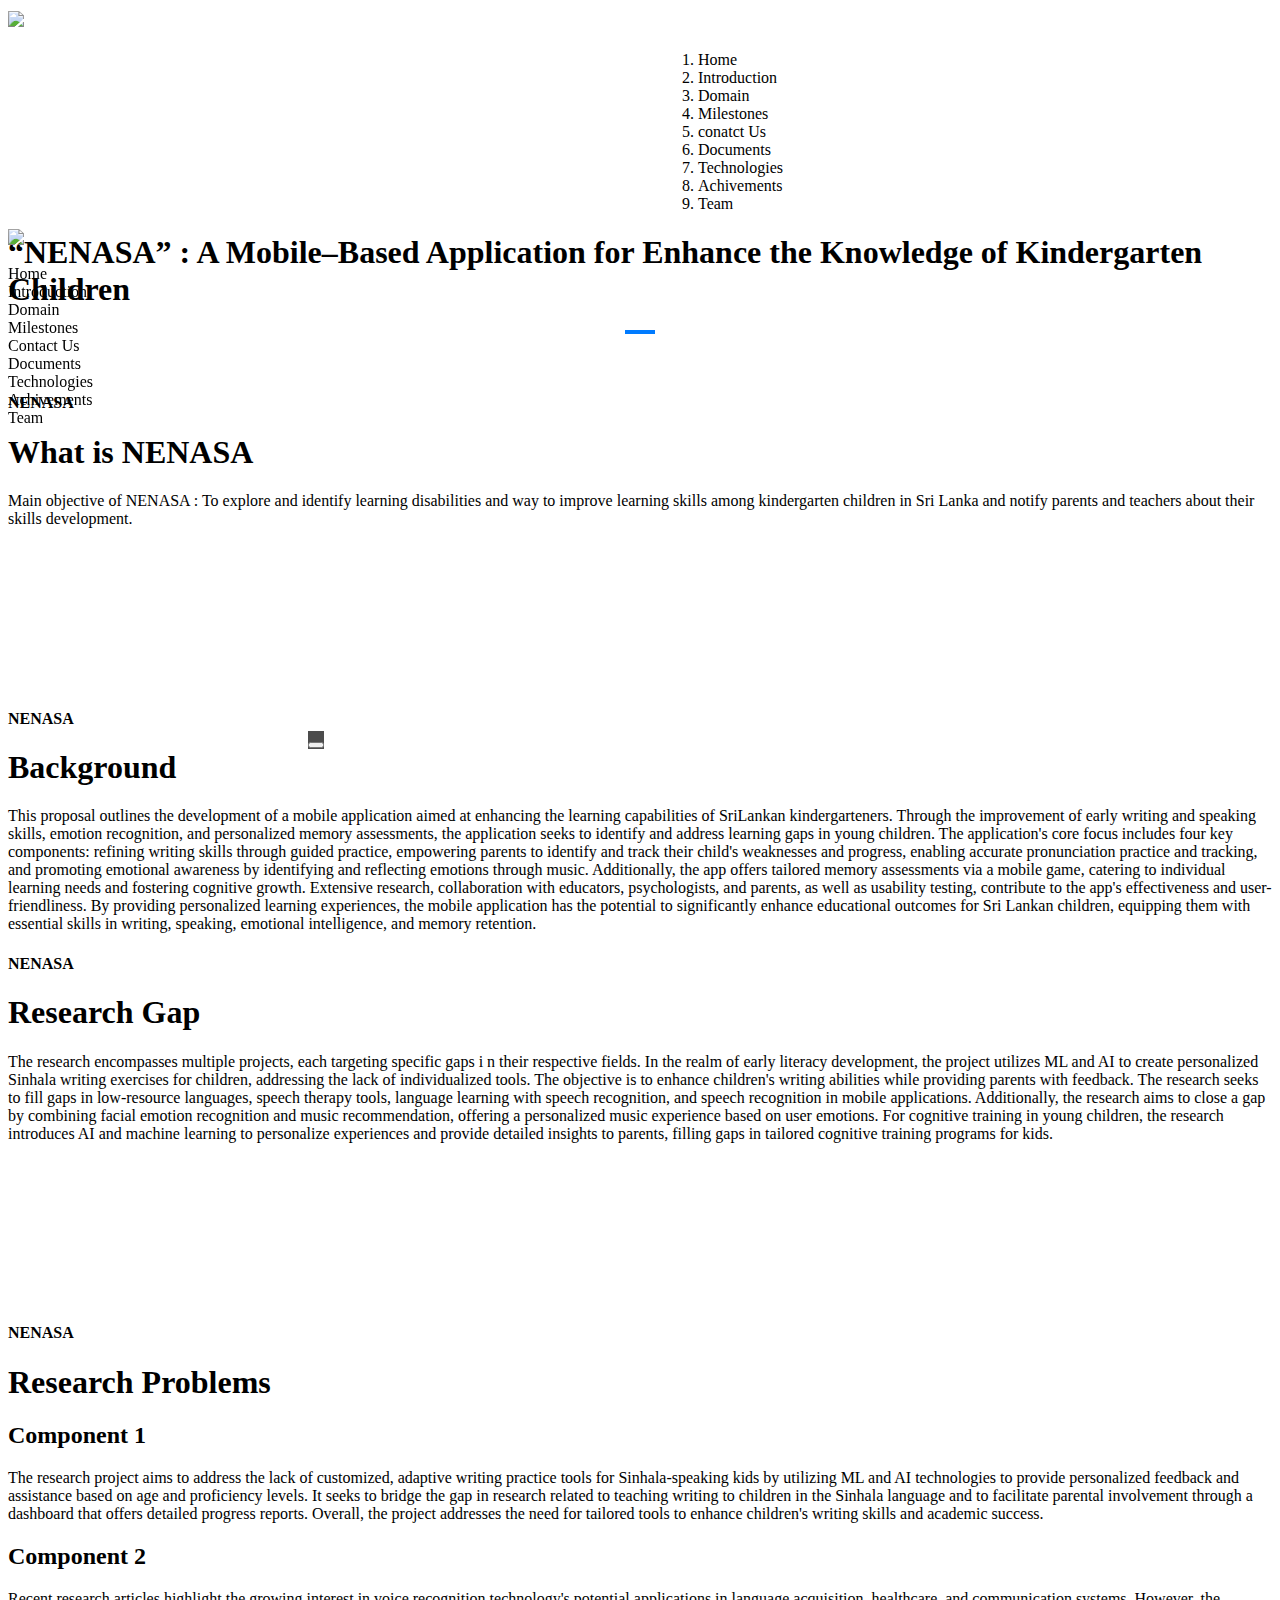
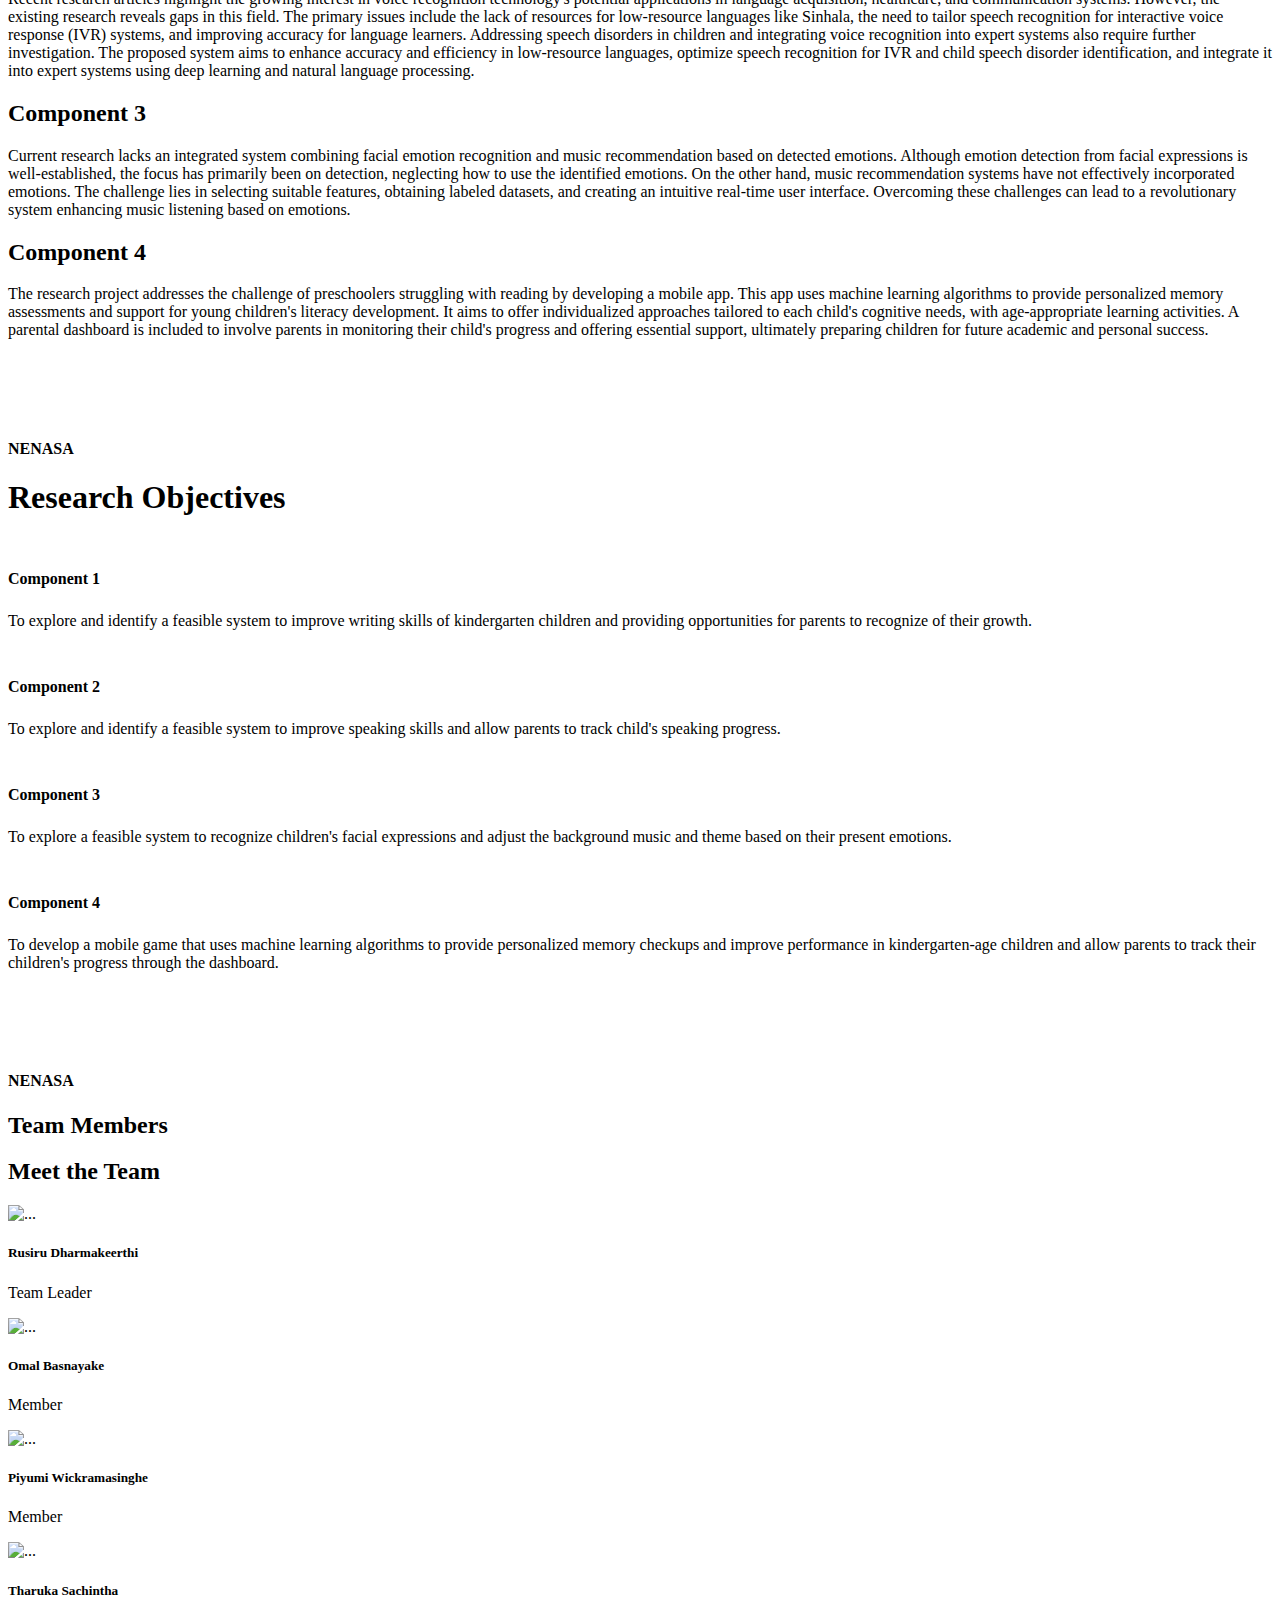
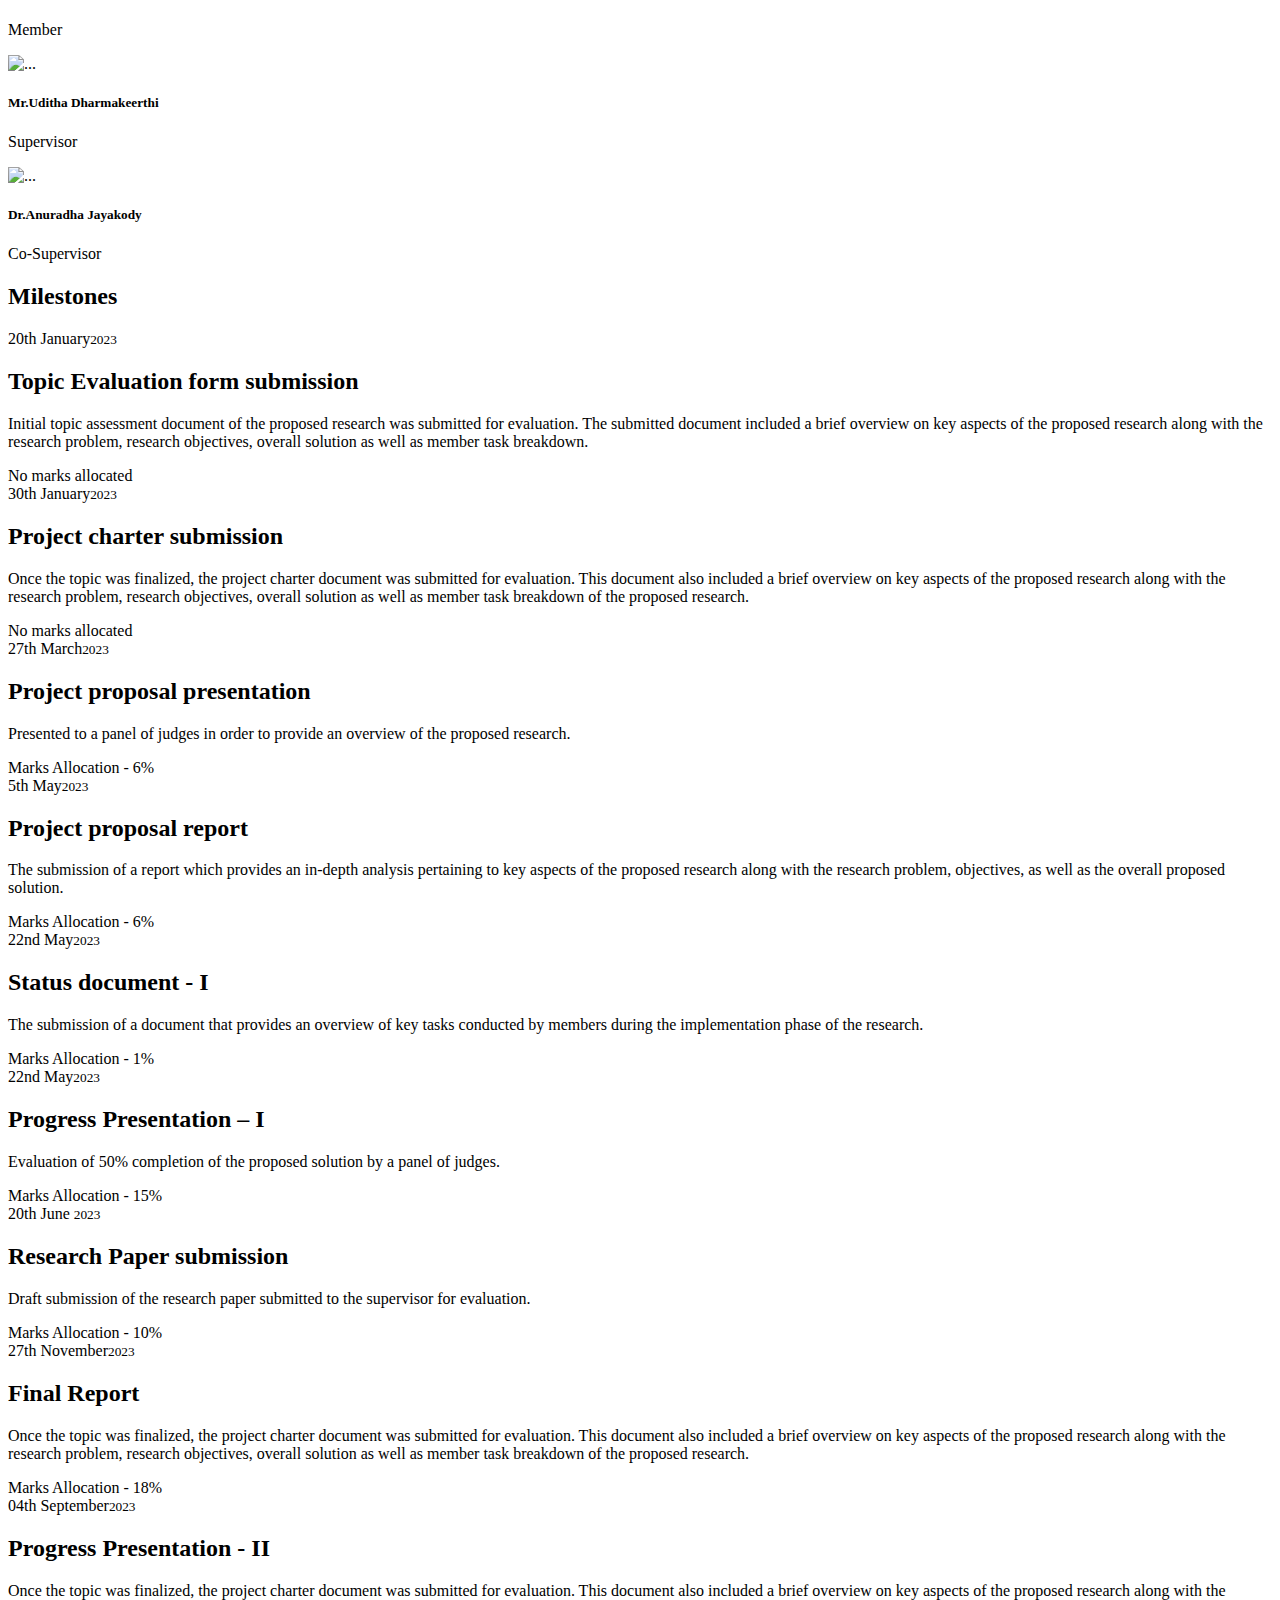
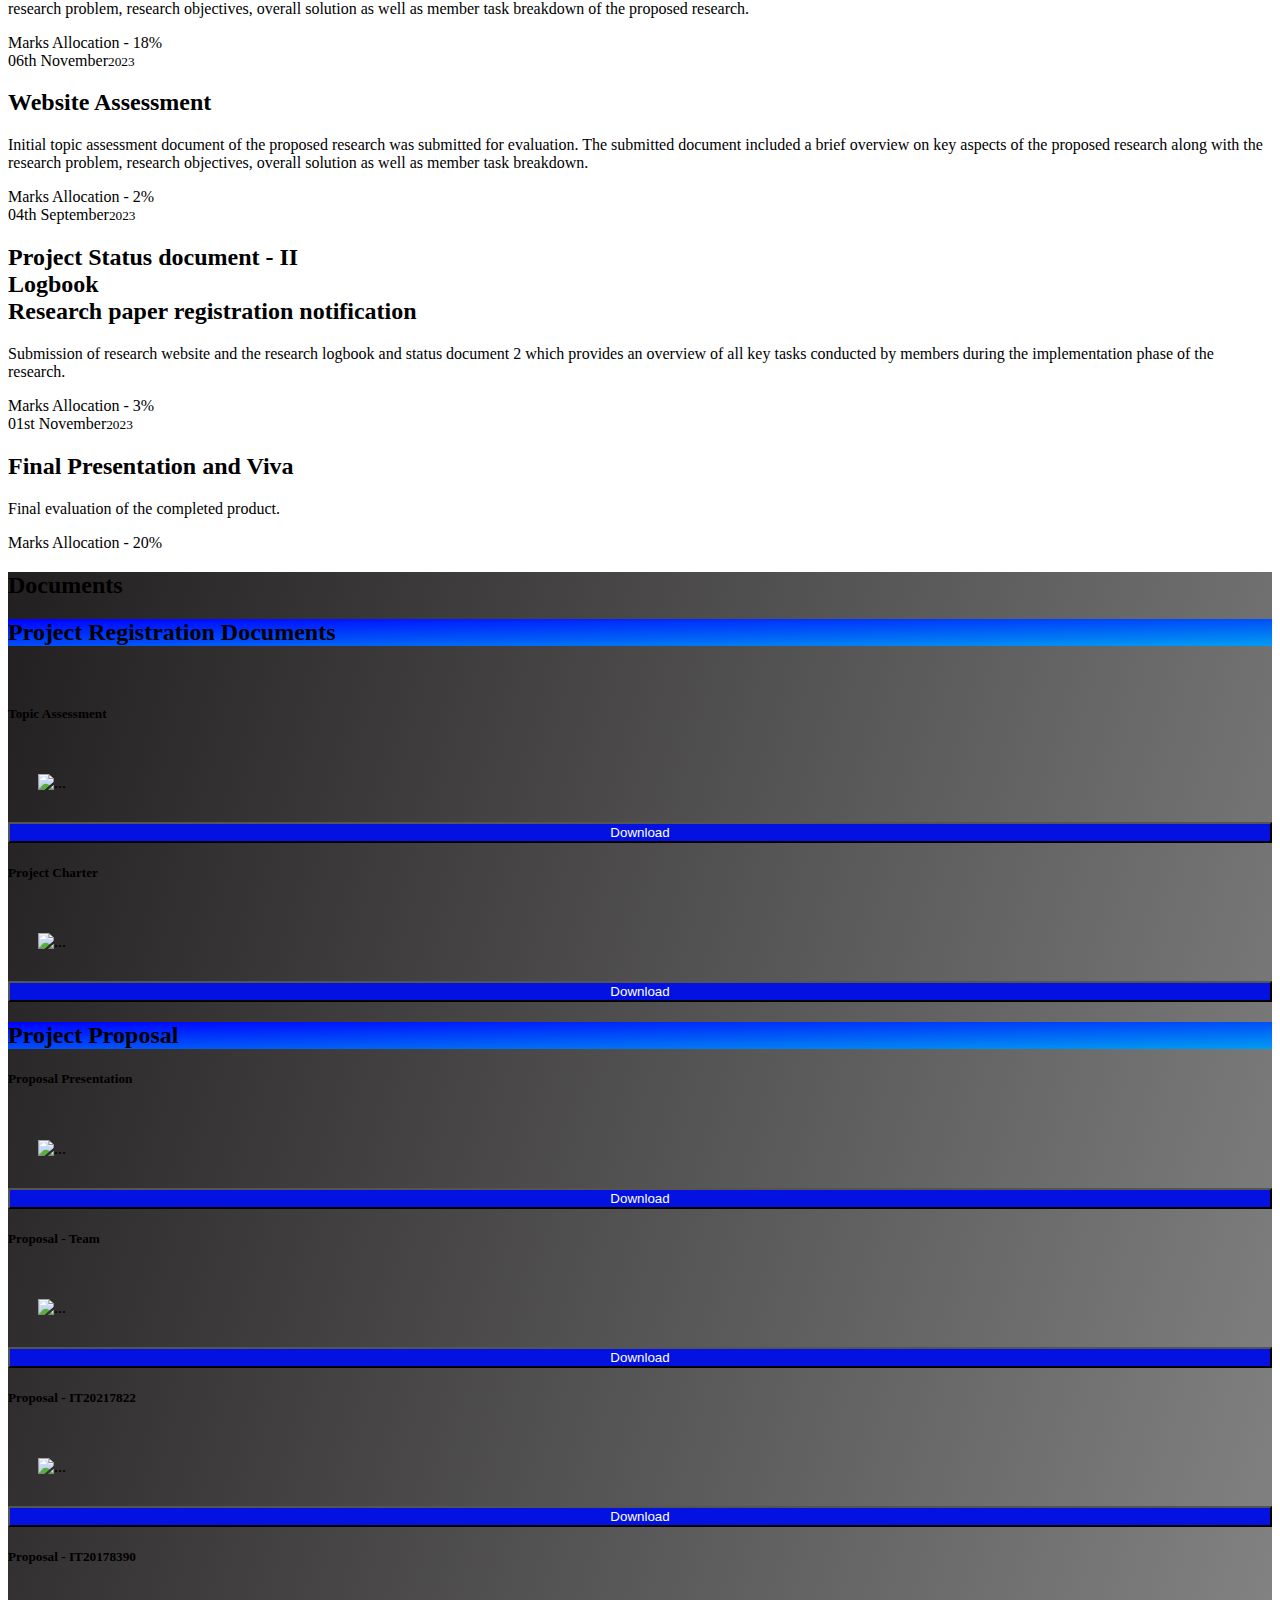
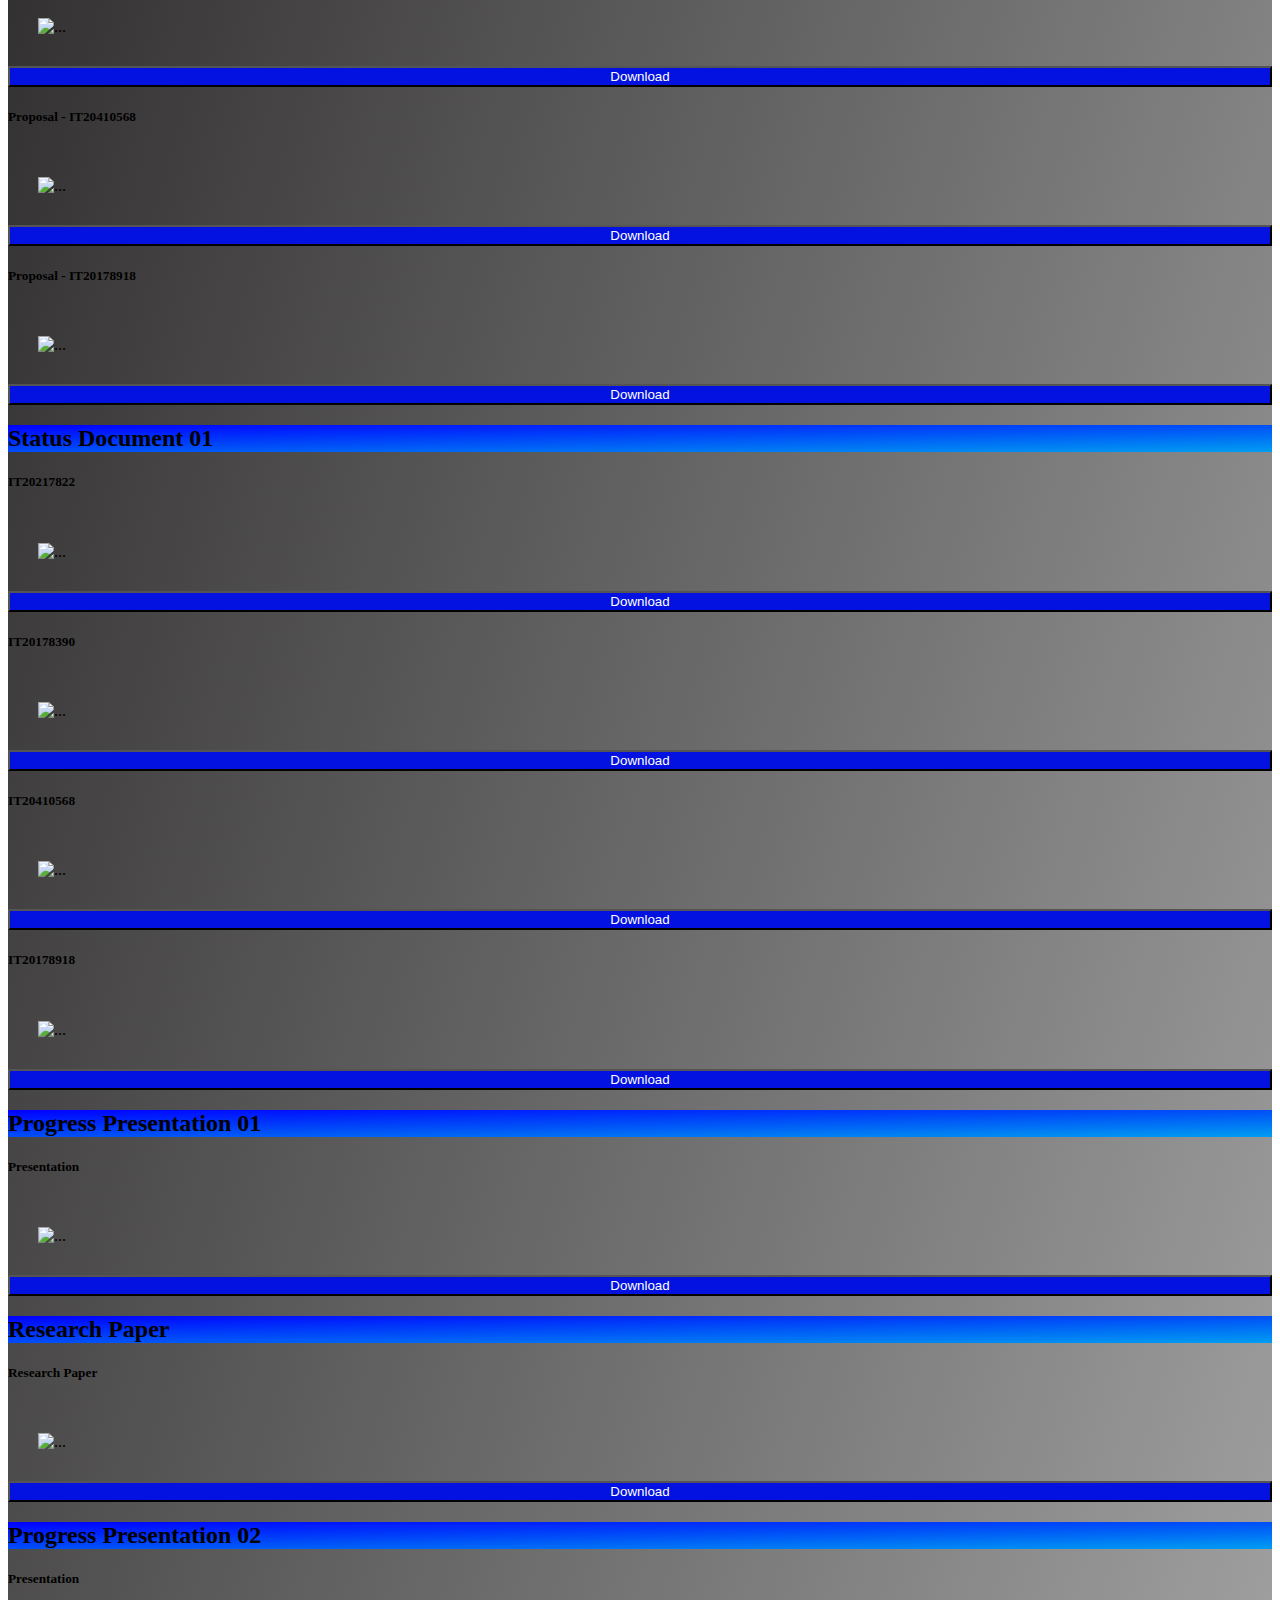
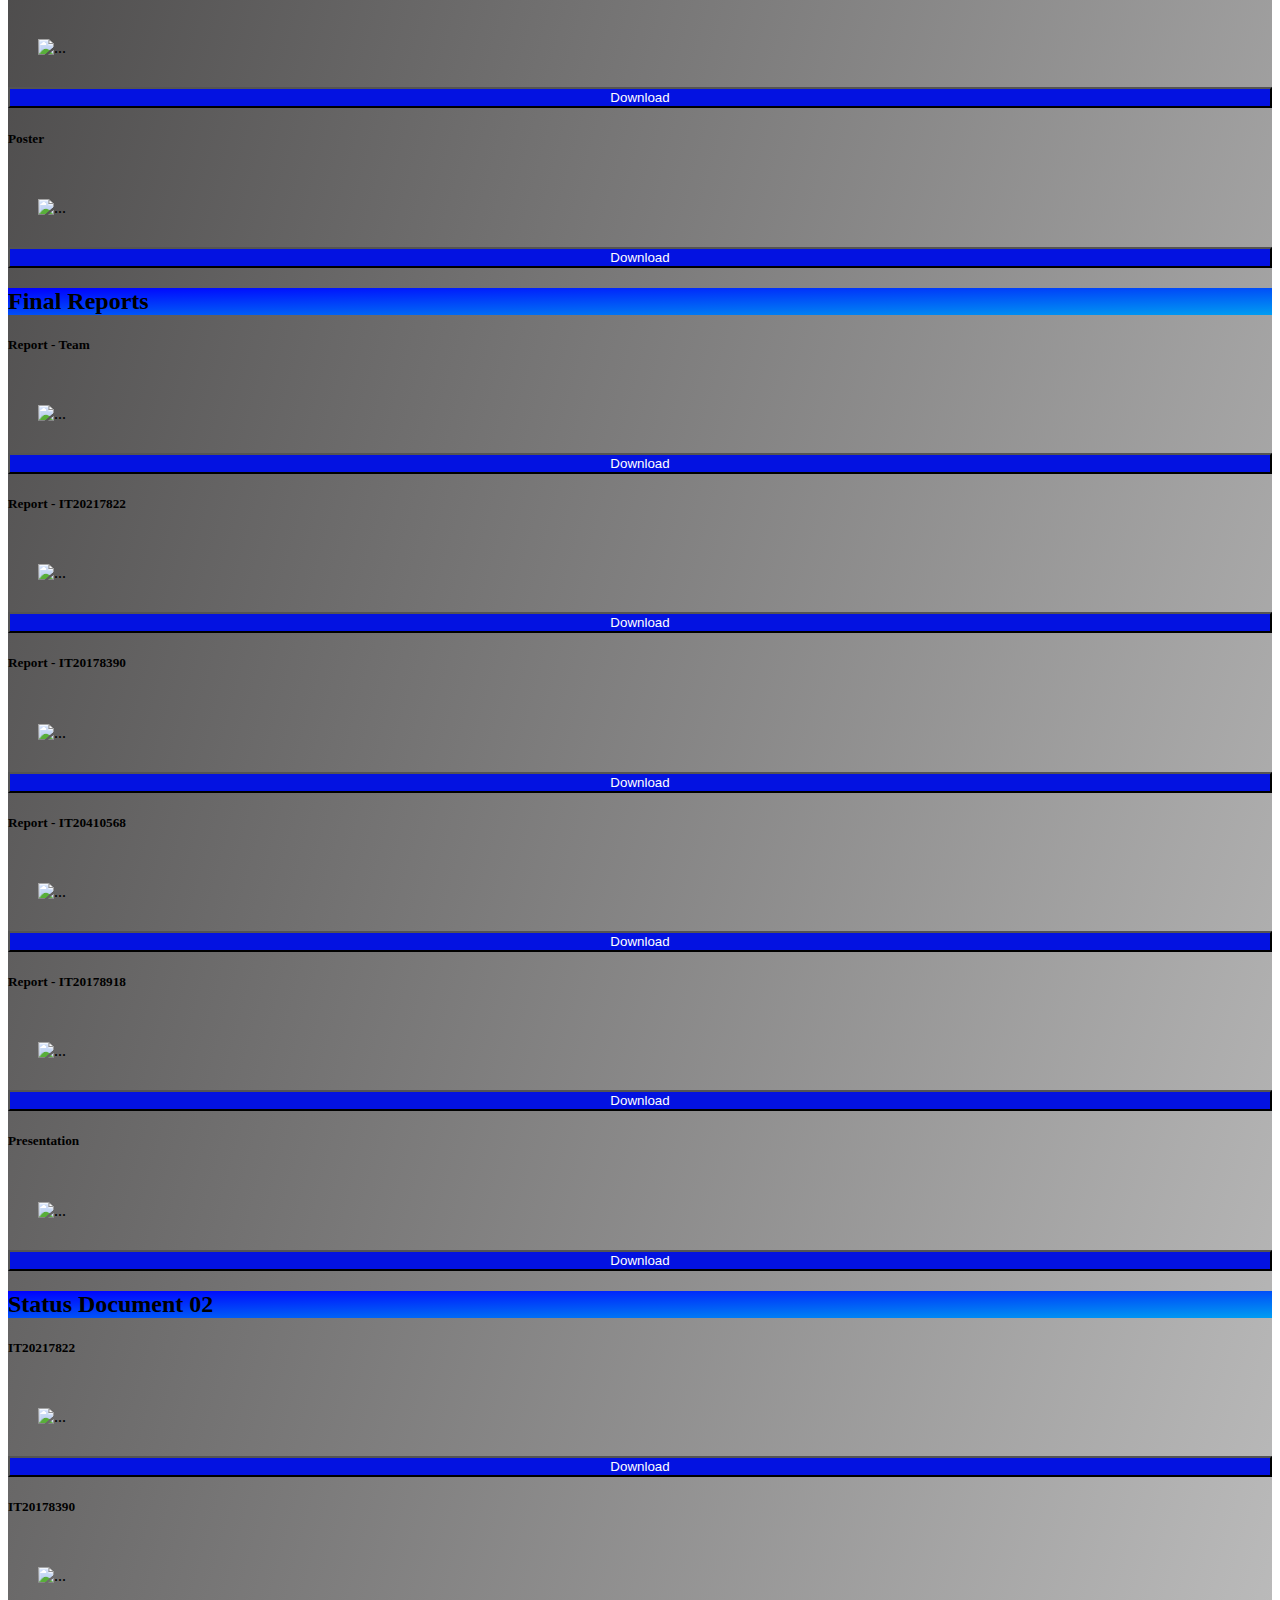
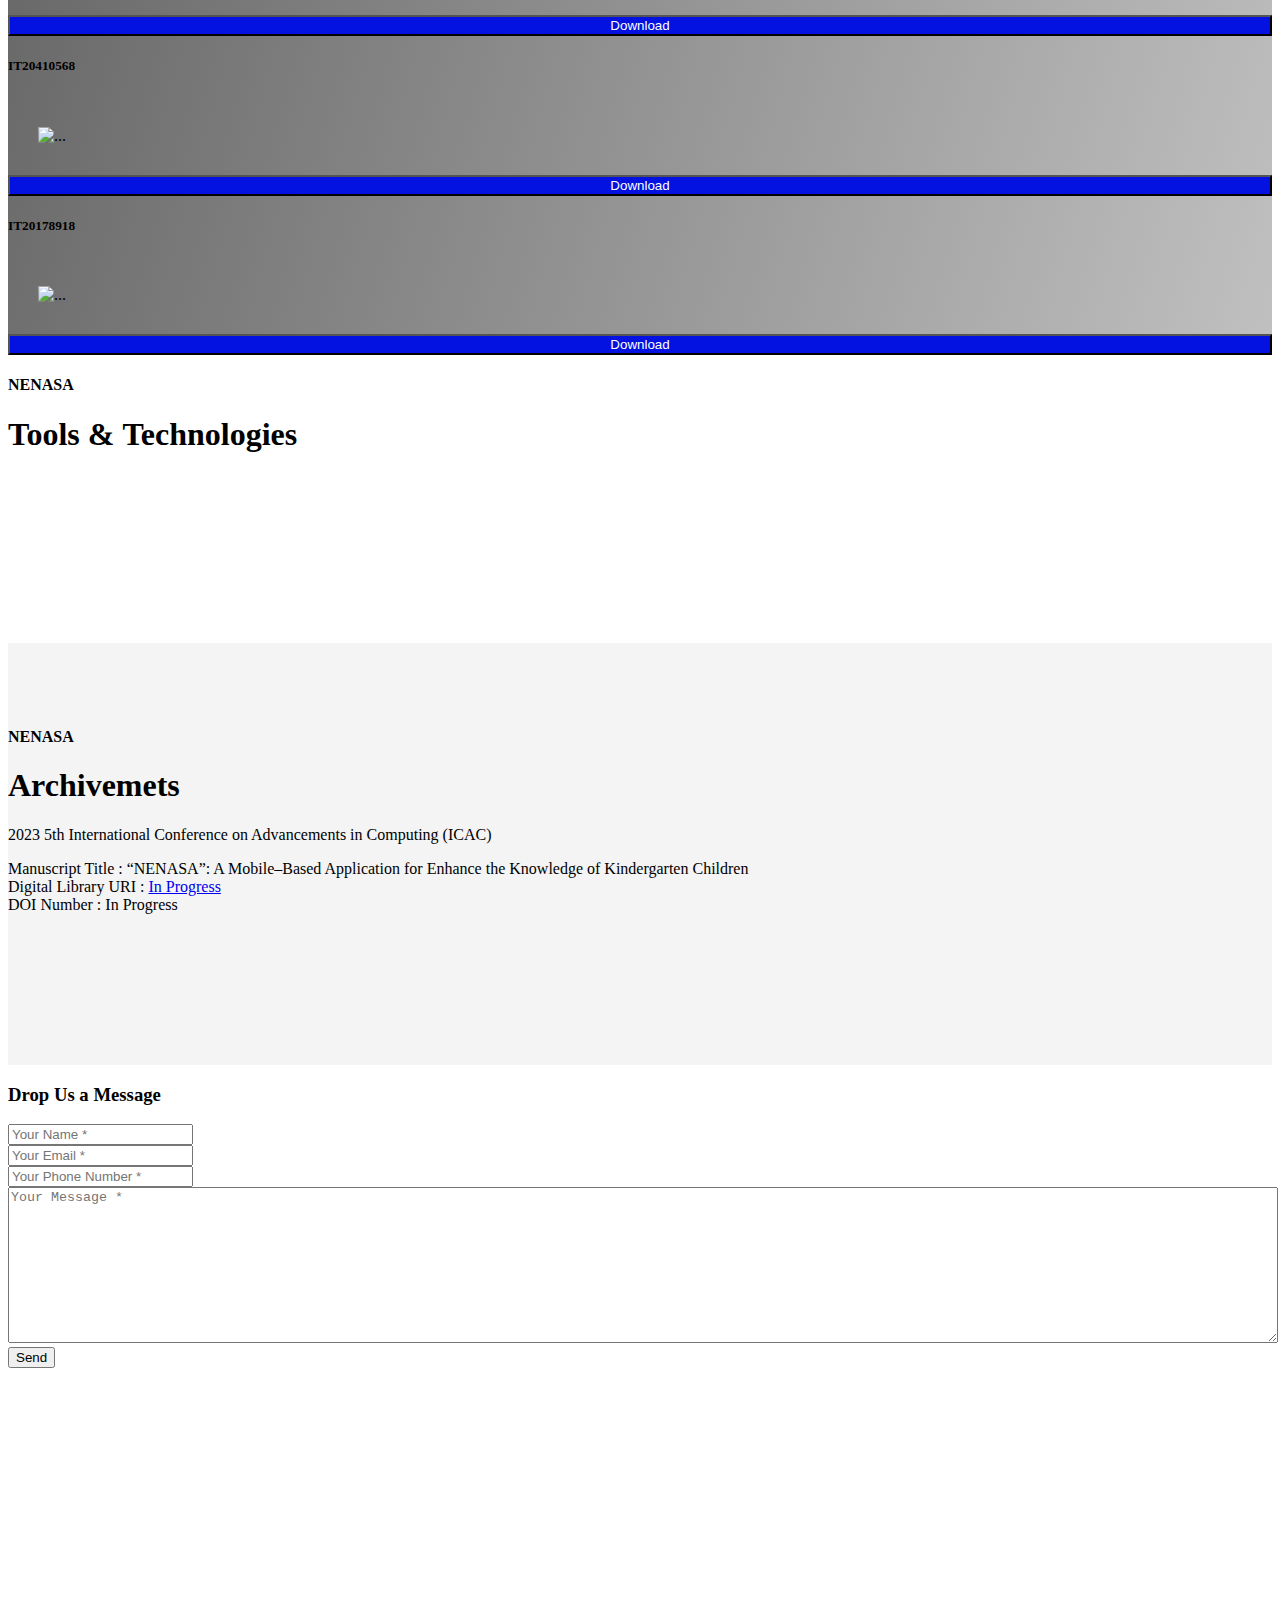
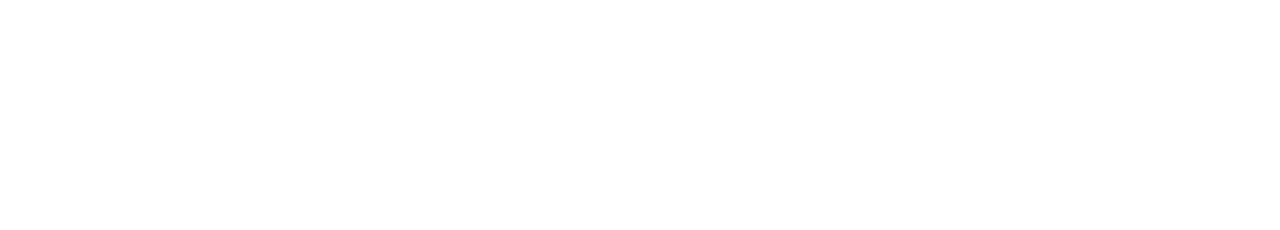
==== index.html @ 29c58275 "Add files via upload" ====
<!DOCTYPE html>
<html lang="en">
<head>
    <meta charset="UTF-8">
    <title>NENASA</title>

<!--
     +--------------------------------------+
     +                                      +
     +              meta-data               +
     +                                      +
     +--------------------------------------+
-->
    <meta name="viewport" content="width=device-width,initial-scale=1">
<!--
     +--------------------------------------+
     +                                      +
     +                css                   +
     +                                      +
     +--------------------------------------+
-->
    <!---------bootstrap---------->
    <link rel="stylesheet" href="assests/css/bootstrap/bootstrap.min.css">

    <link rel="shortcut icon" href="assests/images/logo/logo.png">

    <!--------animate.css--------->
    <link rel="stylesheet" href="assests/css/animatecss/animeta.css">

    <!--------google-font--------->
    <!--forum--><!--font-family: 'Forum', cursive;-->
    <link href="https://fonts.googleapis.com/css?family=Forum&display=swap" rel="stylesheet">
    <!--poiret one--><!--font-family: 'Forum', cursive;font-family: 'Poiret One', cursive;-->
    <link href="https://fonts.googleapis.com/css?family=Forum|Poiret+One&display=swap" rel="stylesheet">
    <!--ubuntu--><!--font-family: 'Ubuntu', sans-serif;-->
    <link href="https://fonts.googleapis.com/css?family=Ubuntu&display=swap" rel="stylesheet">

    <!--------common-css---------->
    <link rel="stylesheet" href="assests/css/common/common.css">

    <!--------main-css---------->
    <link rel="stylesheet" href="assests/css/common/main/main.css">

    <!--------owl---------->
    <link rel="stylesheet" href="assests/css/owl/owl.carousel.min.css">
    <link rel="stylesheet" href="assests/css/owl/owl.theme.default.min.css">

    <!-------popup--------->
    <link rel="stylesheet" href="assests/css/popup/magnific-popup.css">

	<script defer src="https://friconix.com/cdn/friconix.js"> </script>




  <style>
        /*.ow{*/
            /*display: flex;*/
        /*}*/
        /*.ow div{*/
            /*height: 50%;*/
        /*}*/


        /*cardsystem5*/
        .cardsystem5{
            /*background: red;*/
            width: 100%;
            /*height: 200px;*/
            /*box-shadow: 1px 1px 32px 0.5px black;*/
            padding: 2px;
            margin-top: 2px;
            overflow-y: hidden;
        }

        .cardsystem5-rack{
            /*background: #007bff;*/
            width: 100%;
            height: 250px;

            position: relative;

            margin-left: 0px;
            margin-right: 0px;
        }

        .cardsystem5-hr{
            width: 50%;
            border: 1px solid white;
            transition: 300ms;
        }

        .cardsystem5-rack-inner{
            position: absolute;
            color: black;
            margin: auto;

            left: 0;

            right: 0;

            top: 30%;

            bottom: 0;

            transition: 300ms;
        }

        #cardsystem5-id-1{
            /*background: url("assests/images/bg1/section1-home.jpg");*/
            background-size: cover;
        }

        #cardsystem5-id-2{
            /*background: url("assests/images/bg1/singapore_fountain_skyscrapers_115316_3840x2160.jpg");*/
            background-size: cover;
        }

        #cardsystem5-id-3{
            /*background: url("assests/images/bg1/section1-home.jpg");*/
            background-size: cover;
        }

        #cardsystem5-id-4{
            /*background: url("assests/images/bg1/section1-home.jpg");*/
            background-size: cover;
        }

        .cardsystem5-rack:hover .cardsystem5-hr{
            width: 10%;
            transition: 300ms;
        }

        .cardsystem5-rack:hover .cardsystem5-rack-inner{
            top: -50%;
            transition: 300ms;
        }

        .cardsystem5-arrow-holder{
            color: white;
            font-size: 35px;
            position: absolute;
            margin: auto;

            left: 0;

            right: 0;

            top: 180%;

            bottom: 0;

            transition: 300ms;
        }

        .cardsystem5-arrow-holder button{
            background: #2196f3;
            border: 1px solid black;
            color: white;
            width: 50%;
            font-size: 20px;
            padding: 5px;
            border: 2px solid white;
            border-radius: 8px;
            margin-top: 8%;
        }

        .cardsystem5-rack:hover .cardsystem5-arrow-holder{
            top: 10%;
            transition: 300ms;
        }

        .cardsystem5-rack:hover .cardsystem5-overlayer{
            /*background: #007bff;*/
            transition: 2s;
        }

        .cardsystem5-overlayer{
            /*background: rgba(0,0,0,0.5);*/
            width: 100%;
            height: 100%;
            transition: 2s;
        }


/*======================================*/
        .clear { clear: both; }

        .stage {

            background-color: #000000;

            float: left;

            height: 330px;

            overflow: hidden;

            width: 100%;

            max-width: 800px;

            z-index: 10;

            position: relative;

            -webkit-backface-visibility: hidden;

        }

        .cbImage {

            width: 200px;

            height: 268px;

            float: left;

            margin: 25px 0px 25px 0px;

            color: white;

            box-shadow: 0px 5px 10px 0px #D6D6D6;

            position: absolute;

            -webkit-transform-style: preserve-3d;

            transform-style: preserve-3d;

        }



        .cbImage img {

            width: 100%;

            height: 100%;

        }



        .inactiveLeft {

            -webkit-transform: perspective(500px) rotateY(60deg);

            -O-transform: perspective(500px) rotateY(60deg);

            transform: perspective(500px) rotateY(60deg);

            -webkit-transition: all .5s ease-out;

            -O-transition: all .5s ease-out;

            transition: all .5s ease-out;

            box-shadow: 12px 0px 20px 0px #d6d6d6;

        }



        .inactiveRight {

            -webkit-transform: perspective(500px) rotateY(-60deg);

            -O-transform: perspective(500px) rotateY(-60deg);

            transform: perspective(500px) rotateY(-60deg);

            -webkit-transition: all .5s ease-out;

            -O-transition: all .5s ease-out;

            transition: all .5s ease-out;

            box-shadow: -12px 0px 20px 0px #d6d6d6;

        }




    </style>

  </head>

  <body>

  <!--
     +--------------------------------------+
     +                                      +
     +             pre-loader               +
     +                                      +
     +--------------------------------------+
-->

<div class="preloader">
    <!--<div id="businesslogo"><img src="assests/img/logo/uimountainlogo.png" alt="" width="180px"></div>-->
    <div class="status"></div>
</div>



  <!--
       +--------------------------------------+
       +                                      +
       +               header                 +
       +                                      +
       +--------------------------------------+
  -->


  <header>
    <nav id="nav1" class="nav-bar fixed-top">
        <div class="container-fluid">
            <div class="row">
                <div class="col-12 col-md-4 col-lg-2">
                <img src="assests/images/logo/logo.png" id="navimg" width=35% style="margin-top: 3px;">
                </div>
                <div class="col-12 col-md-12 col-lg-10">
                    <div class="row">
                        <!-- <div class="col-12 col-md-12 col-sm-12 text-right">
                            <h6 style="display: inline-block"><i class="fi-xwlrxl-phone-wide"></i>+(94) 382 248354</h6><br>
                        </div> -->
                        <div class="col-12 col-md-12 col-lg-12 col-sm-12">
                            <ol id="nav1-ol" style="margin-left: 650px;margin-top: 20px;">
                                <a href="#section1" class="smooth-scroll" style="text-decoration: inherit; color: inherit;"><li>Home</li></a>
                            
                                <a href="#intro" style="text-decoration: inherit; color: inherit;"><li>Introduction</li></a>

                                <a href="#section3" style="text-decoration: inherit; color: inherit;"><li>Domain</li></a>

                                <a href="#section110" class="smooth-scroll" style="text-decoration: inherit; color: inherit;"><li>Milestones</li></a>

                                <a href="#section10" class="smooth-scroll" style="text-decoration: inherit; color: inherit;"><li>conatct Us</li></a>

                                <a href="#section120" class="smooth-scroll" style="text-decoration: inherit; color: inherit;"><li>Documents</li></a>

                                <a href="#section81" class="smooth-scroll" style="text-decoration: inherit; color: inherit;"><li>Technologies</li></a>

                                <a href="#sectionArch" class="smooth-scroll" style="text-decoration: inherit; color: inherit;"><li>Achivements</li></a>

                                <a href="#section4" class="smooth-scroll" style="text-decoration: inherit; color: inherit;"><li>Team</li></a>
                            </ol>
                        </div>
                    </div>
                </div>
            </div>
        </div>
    </nav>

    <nav id="nav2" class="collapse navbar-collapse navbar-ex1-collapse" style="position: fixed; z-index: 999;">
    <div class="pos-f-t" style="overflow-y: auto;">
        <div class="collapse" id="navbarToggleExternalContent">
        <div class="p-4 text-left">
            <img src="assests/images/logo/logo.png" width="30%">
            <ol class="font-ubuntu" style="list-style: none;height: 50vh; padding: 0; overflow-y: auto" id="nav2-main-mobi">
              <li> <a href="#section1" class="smooth-scroll" style="text-decoration: inherit; color: inherit;">Home</a></li>
              <li><a href="#intro" class="smooth-scroll" style="text-decoration: inherit; color: inherit;">Introduction</a></li>
              <li><a href="#section3" style="text-decoration: inherit; color: inherit;">Domain</a></li>
              <li><a href="#section110" style="text-decoration: inherit; color: inherit;">Milestones</a></li>
              <li><a href="#section10" style="text-decoration: inherit; color: inherit;">Contact Us</a></li>
              <li><a href="#section120" class="smooth-scroll" style="text-decoration: inherit; color: inherit;">Documents</a></li>
              <li><a href="#section81" class="smooth-scroll" style="text-decoration: inherit; color: inherit;">Technologies</a></li>
              <li><a href="#sectionArch" class="smooth-scroll" style="text-decoration: inherit; color: inherit;">Achivements</a></li>
              <li><a href="#section4" class="smooth-scroll" style="text-decoration: inherit; color: inherit;">Team</a></li>
            </ol>
        </div>
        </div>
        <nav class="navbar navbar-dark" style=" background: rgba(0,0,0,0.7); margin-left:300px;" >
        <button class="navbar-toggler" type="button" data-toggle="collapse" data-target="#navbarToggleExternalContent" aria-controls="navbarToggleExternalContent" aria-expanded="false" aria-label="Toggle navigation" style="color: #007bff;">
            <i class="fi-xnsuxl-three-bars-solid"></i>
        </button>
 

        </nav>
    </div>
    </nav>



  </header>

  <!--
       +--------------------------------------+
       +                                      +
       +                main                  +
       +                                      +
       +--------------------------------------+
  -->

      <main>

        <!-- Home section start -->
        <section id="section1">
            <div id="carouselExampleInterval" class="carousel slide section1-top-slider" data-ride="carousel">
                <div class="carousel-inner">
                    <div class="carousel-item active" data-interval="10000"  id="section1-home-bg-img1">
                    </div>
                    <!-- Comment the slider other images -->
                    <!-- <div class="carousel-item" data-interval="2000" id="section1-home-bg-img2">
                    </div>
                    <div class="carousel-item"   id="section1-home-bg-img3">
                    </div> -->

                    <!-- <div class="container font-piorat" id="c">
                        <div class="row text-center">
                            <div class="col-md-12">
                                <h1 id="hpme-title" class="animated zoomIn delay-1s"><strong>Explore Beauty of World</strong></h1>
                                <button type="button" class="btn  buttonX font-ubuntu animated zoomIn delay-1s" style="color: white"><span>Explore</span></button>
                                <h4><strong>with Zaara</strong></h4>
                            </div>
                        </div>
                    </div> -->
                </div>
            </div>
        </section>

        <section id="intro" class="" style="margin-top: 20px; margin-bottom: 70px; height: 10vh">
            <div class="container mb-5">
                <div class="row">
                    <div class="col-12 col-sm-12 col-md-12 col-lg-12 text-center wow zoomIn">
                        <h1 class="font-piorat">
                            <strong>“NENASA”</strong> : A Mobile–Based Application for Enhance the
                            Knowledge of Kindergarten Children
                        </h1>
                        <hr style="border: 2px solid #007bff; width: 2%">
                        <br>
                    </div>
                </div>
            </div>
        </section>
        <!-- Home section end -->

        <!-- domain -->
        <section id="section3" class="secdivider" style="padding-bottom: 5%;">
            <div class="container">
                <div class="row">
                    <div class="col-sm-12 col-md-6 col-lg-8 text-left wow slideInLeft">
                        <h4 class="font-piorat">NENASA</h4>
                        <h1 class="font-piorat">What is <strong>NENASA</strong></h1>
                        <p>
                            Main objective of NENASA : To explore and identify learning disabilities and way to improve learning skills among kindergarten children in Sri Lanka and notify parents and teachers about their skills development.
                        </p>
                        <!-- <button type="button" class="btn  buttonX font-ubuntu" style="width: 100%; color: white" onclick="location.href = 'pages/about.html';"><span>Explore</span></button> -->
                    </div>
                    <div class="col-sm-12 col-md-6 col-lg-4 text-center wow zoomIn">
                        <img src="assests/images/logo/logo.png" alt="" width="70%">
                    </div>
                </div>
            </div>
            <div class="container">
                <div class="row">
                    <div class="col-sm-12 col-md-6 col-lg-4 text-center wow zoomIn" style="margin-top:12vh;">
                        <img src="assests/images/rice.jpg" alt="" width="70%">
                    </div>
                    <div class="col-sm-12 col-md-6 col-lg-8 text-right wow slideInLeft">
                        <h4 class="font-piorat">NENASA</h4>
                        <h1 class="font-piorat"><strong>Background</strong></h1>
                        <p>This proposal outlines the development of a mobile 
                          application aimed at enhancing the learning capabilities
                           of SriLankan kindergarteners. Through the improvement of 
                          early writing and speaking skills, emotion recognition, and 
                          personalized memory assessments, the application seeks to 
                          identify and address learning gaps in young children. The 
                          application's core focus includes four key components: refining 
                          writing skills through guided practice, empowering parents to 
                          identify and track their child's weaknesses and progress, 
                          enabling accurate pronunciation practice and tracking, and 
                          promoting emotional awareness by identifying and reflecting 
                          emotions through music. Additionally, the app offers tailored 
                          memory assessments via a mobile game, catering to individual 
                          learning needs and fostering cognitive growth. Extensive 
                          research, collaboration with educators, psychologists, and 
                          parents, as well as usability testing, contribute to the app's 
                          effectiveness and user-friendliness. By providing personalized 
                          learning experiences, the mobile application has the potential to 
                          significantly enhance educational outcomes for Sri Lankan 
                          children, equipping them with essential skills in writing, 
                          speaking, emotional intelligence, and memory retention.</p>
                        <!-- <button type="button" class="btn  buttonX font-ubuntu" style="width: 100%; color: white" onclick="location.href = 'pages/about.html';"><span>Explore</span></button> -->
                    </div>
                    
                </div>
            </div>
            <div class="container">
                <div class="row">
                    <div class="col-sm-12 col-md-6 col-lg-8 text-left wow slideInLeft">
                        <h4 class="font-piorat">NENASA</h4>
                        <h1 class="font-piorat"><strong>Research Gap</strong></h1>
                        <p>The research encompasses multiple projects, each targeting specific gaps i
                          n their respective fields. In the realm of early literacy development, the project utilizes
                           ML and AI to create personalized Sinhala writing exercises for children, addressing the lack of individualized tools. 
                           The objective is to enhance children's writing abilities while providing parents with feedback. The research seeks to fill gaps
                            in low-resource languages, speech therapy tools, language learning with speech recognition, and speech recognition in mobile applications.
                             Additionally, the research aims to close a gap by combining facial emotion recognition and music recommendation, offering a 
                             personalized music experience based on user emotions. For cognitive training in young children, the research introduces 
                             AI and machine learning to personalize experiences and provide detailed insights to parents, filling gaps in tailored cognitive
                              training programs for kids.</p>
                        <!-- <button type="button" class="btn  buttonX font-ubuntu" style="width: 100%; color: white" onclick="location.href = 'pages/about.html';"><span>Explore</span></button> -->
                    </div>
                    <div class="col-sm-12 col-md-6 col-lg-4 text-center wow zoomIn" >
                        <img src="assests/images/wheat.png" alt="" width="50%">
                    </div>
                </div>
            </div>
        </section>
        <!-- domain end -->

        <!-- problem -->
        <div id="about-02" style="padding-bottom: 5%;padding-top: 5%;">
          <div class="row mb-5">
            <div class="col-md-12 wow zoomIn text-center">
                <h4 class="font-piorat">NENASA</h4>
                <h1 class="font-piorat">Research <strong>Problems</strong></h1>
            </div>
        </div>
        <div class="row">
            <div class="col-md-3" >
                <div class="about-item text-center" >
                   <h2 class="font-piorat"><strong>Component 1</strong></h2>
                    <p>The research project aims to address the lack of customized, adaptive writing practice tools for 
                      Sinhala-speaking kids by utilizing ML and AI technologies to provide personalized feedback and assistance based on 
                      age and proficiency levels. It seeks to bridge the gap in research related to teaching writing to children in the Sinhala 
                      language and to facilitate parental involvement through a dashboard that offers detailed progress reports. Overall, the project
                       addresses the need for tailored tools to enhance children's writing skills and academic success.</p>
                </div>
            </div>
            <div class="col-md-3">
                <div class="about-item text-center" >
                  <h2 class="font-piorat"><strong>Component 2</strong></h2>
                    <p>
                      Recent research articles highlight the growing interest in 
                      voice recognition technology's potential applications in language acquisition, healthcare, and communication
                       systems. However, the existing research reveals gaps in this field. The primary issues include the lack of resources for low-resource 
                       languages like Sinhala, the need to tailor speech recognition for interactive voice response (IVR) systems, and improving accuracy for 
                       language learners. Addressing speech disorders in children and integrating voice recognition into expert systems also require further 
                       investigation. The proposed system aims to enhance accuracy and efficiency in low-resource languages, optimize speech recognition for
                        IVR and child speech disorder identification, and integrate it into expert systems using deep learning and natural language processing.</p>
                </div>
            </div>
            <div class="col-md-3">
                <div class="about-item text-center" >
                  <h2 class="font-piorat"><strong>Component 3</strong></h2>
                    <p>Current research lacks an integrated system combining facial emotion recognition and music recommendation based on detected emotions.
                       Although emotion detection from facial expressions is well-established, the focus has primarily been on detection, neglecting how to use
                        the identified emotions. On the other hand, music recommendation systems have not effectively incorporated emotions. The challenge lies
                         in selecting suitable features, obtaining labeled datasets, and creating an intuitive real-time user interface. Overcoming these challenges
                          can lead to a revolutionary system enhancing music listening based on emotions. </p>
                </div>
            </div>
            <div class="col-md-3">
              <div class="about-item text-center" >
                <h2 class="font-piorat"><strong>Component 4</strong></h2>
                  <p>The research project addresses the challenge of preschoolers 
                    struggling with reading by developing a mobile app. This app uses machine learning algorithms
                     to provide personalized memory assessments and support for young children's literacy development. 
                     It aims to offer individualized approaches tailored to each child's cognitive needs, with age-appropriate learning activities. 
                     A parental dashboard is included to involve parents in monitoring their child's progress and offering essential support, ultimately 
                     preparing children for future academic and personal success.</p>
              </div>
          </div>

        </div>

        </div>
        <!-- problem ends -->

        <!-- objective -->
        <div id="objectives" style="padding-bottom: 5%">
          <div class="row mb-5">

            <div class="col-md-12 wow zoomIn text-center">
                <h4 class="font-piorat">NENASA</h4>
                <h1 class="font-piorat">Research <strong>Objectives</strong></h1>
            </div>
        </div>
                    <div class="row">

                        <div class="col-md-3" >

                            <div class="objective-item text-center" >
                              <strong>Component 1</strong></h2><i class="" style="font-size: 50px;"></i>
                                <p>To explore and identify a feasible system to improve writing skills of kindergarten children and providing opportunities for parents to recognize of their growth.</p>

                            </div>

                        </div>
                        <div class="col-md-3">

                            <div class="objective-item text-center"  >
                              <strong>Component 2</strong></h2><i class="" style="font-size: 50px;"></i>
                                <p>To explore and identify a feasible  system to improve speaking skills and allow parents to track child's speaking progress.</p>

                            </div>

                        </div>
                        <div class="col-md-3">

                            <div class="objective-item text-center" >
                              <strong>Component 3</strong></h2><i class="" style="font-size: 50px;"></i>
                                <p>To explore a feasible system to recognize children's facial expressions and adjust the background music and theme based on their present emotions.
                                </p>

                            </div>

                        </div>

                        <div class="col-md-3">

                          <div class="objective-item text-center" >
                            <strong>Component 4</strong></h2><i class="" style="font-size: 50px;"></i>
                              <p>To develop a mobile game that uses machine learning algorithms to provide personalized memory checkups and improve performance in kindergarten-age children and allow parents to track their children's progress through the dashboard.</p>

                          </div>

                      </div>

                    </div>

        </div>
        <!-- objective ends -->

        <!-- Team section start -->
        <section id="section4" class="secdivider">
            <div class="container">
                <div class="row">
                    <div class="col-12 col-md-6 col-lg-6 wow slideInLeft">
                        <h4 class="font-piorat">NENASA</h4>
                        <h2 class="font-piorat">Team <strong> Members</strong></h2>
                        <h2>Meet the Team</h2>
                    </div>
                    <div class="container">
                        <div class="row">

                            <div class="col-12 col-md-6 col-lg-3 card-margin-down wow bounceIn">

                                <div class="card text-center" style="width: 100%;">
                                    <img src="assests/images/team/Picture11.jpg" class="card-img-top" alt="...">
                                    <div class="card-body">
                                        <h5 class="card-title">Rusiru Dharmakeerthi</h5>
                                        <p class="card-title">Team Leader</p>
                                        <a href="https://www.linkedin.com/in/rusiru-dharmakeerthi?utm_source=share&utm_campaign=share_via&utm_content=profile&utm_medium=ios_app"><i class="fi-snsuxl-linkedin"></i></a>
                                        <a href="https://www.facebook.com/profile.php?id=61552931533587&mibextid=LQQJ4d"><i class="fi-snsuxl-facebook"></i></a>
                                        
                                        
                                        
                                    </div>
                                  
                                </div>

                            </div>

                            <div class="col-12 col-md-6 col-lg-3  card-margin-down wow bounceIn">

                                <div class="card text-center" style="width: 100%;">
                                    <img src="assests/images/team/Picture22.jpg" class="card-img-top" alt="...">
                                    <div class="card-body">
                                        <h5 class="card-title">Omal Basnayake</h5>
                                        <p class="card-title">Member</p>
                                        <a href="https://www.linkedin.com/in/omal-basnayake-b89b58200/?originalSubdomain=lk"><i class="fi-snsuxl-linkedin"></i></a>
                                        <a href="https://web.facebook.com/profile.php?id=100006828646242&sk=about"><i class="fi-snsuxl-facebook"></i></a>
                                        <a href="https://g.co/kgs/mmhrzC"><i class="fi-cnsuxl-globe"></i></a>
                                        <a href="https://github.com/omalbasnayake"><i class="fi-snsuxl-github-alt"></i></a>
                                       
                                    </div>
                                </div>

                            </div>
                            <div class="col-12 col-md-6 col-lg-3  card-margin-down wow bounceIn">

                                <div class="card text-center" style="width: 100%;">
                                    <img src="assests/images/team/Picture3.jpg" class="card-img-top" alt="...">
                                    <div class="card-body">
                                        <h5 class="card-title">Piyumi Wickramasinghe</h5>
                                        <p class="card-title">Member</p>
                                        <a href="https://www.linkedin.com/in/piyumi-wickramasinghe-437290226?utm_source=share&utm_campaign=share_via&utm_content=profile&utm_medium=ios_app"><i class="fi-snsuxl-linkedin"></i></a>
                                        <a href="https://www.facebook.com/piyumi.wickramasinghe.180?mibextid=LQQJ4d"><i class="fi-snsuxl-facebook"></i></a>
                                        
                                
                                        
                                    </div>
                                  </div>

                            </div>
                            <div class="col-12 col-md-6 col-lg-3  card-margin-down wow bounceIn">

                                <div class="card text-center" style="width: 100%;">
                                    <img src="assests/images/team/Picture5.jpg" class="card-img-top" alt="...">
                                    <div class="card-body">
                                        <h5 class="card-title">Tharuka Sachintha</h5>
                                        <p class="card-title">Member</p>
                                        <a href="https://www.linkedin.com/in/tharukasachintha"><i class="fi-snsuxl-linkedin"></i></a>
                                        <a href="https://www.facebook.com/profile.php?id=100008729296196&mibextid=ZbWKwL"><i class="fi-snsuxl-facebook"></i></a>
                                        
                                        
                                    </div>
                                    <ul class="list-group list-group-flush">
                                </div>

                            </div>
                        </div>

                        <div class="row">

                            <div class="col-12 col-md-6 col-lg-3 card-margin-down wow bounceIn">

                                <!-- <div class="card text-center" style="width: 100%;">
                                    <img src="assests/images/team/Picture11.jpg" class="card-img-top" alt="...">
                                    <div class="card-body">
                                        <h5 class="card-title">Salika Madushanka</h5>
                                        <p class="card-title">Team Leader</p>
                                    </div>

                                  <a href="pages/p1.html"><button type="button" class="btn  buttonX font-ubuntu" style="width: 100%; color: white"><span>Explore</span></button></a>
                                </div> -->

                            </div>

                            <div class="col-12 col-md-6 col-lg-3  card-margin-down wow bounceIn">

                                <div class="card text-center" style="width: 100%;">
                                    <img src="assests/images/team/Pictures1.jpg" class="card-img-top" alt="...">
                                    <div class="card-body">
                                        <h5 class="card-title">Mr.Uditha Dharmakeerthi</h5>
                                        <p class="card-title">Supervisor</p>
                                        <a href="https://www.linkedin.com/in/uditha-dharmakeerthi-84741b17/?originalSubdomain=lk"><i class="fi-snsuxl-linkedin"></i></a>
                                        <a href="https://www.sliit.lk/faculty-of-computing/staff/uditha.d/#"><i class="fi-cnsuxl-globe"></i></a>
                                        <a href="mailto: uditha.d@sliit.lk"><i class="fi-snsuxl-envelope"></i></a>
                                    </div>

                                   
                                </div>

                            </div>
                            <div class="col-12 col-md-6 col-lg-3  card-margin-down wow bounceIn">

                                <div class="card text-center" style="width: 100%;">
                                    <img src="assests/images/team/Pictures2.jpg" class="card-img-top" alt="...">
                                    <div class="card-body">
                                        <h5 class="card-title">Dr.Anuradha Jayakody</h5>
                                        <p class="card-title">Co-Supervisor</p>
                                        <a href="https://www.linkedin.com/in/dr-anuradha-jayakody-19a42915/"><i class="fi-snsuxl-linkedin"></i></a>
                                        <a href="https://www.sliit.lk/faculty-of-computing/staff/anuradha.j/"><i class="fi-cnsuxl-globe"></i></a>
                                        <a href="mailto: anuradha.j@sliit.lk"><i class="fi-snsuxl-envelope"></i></a>
                                    </div>

                                   
                                </div>

                            </div>
                            <div class="col-12 col-md-6 col-lg-3  card-margin-down wow bounceIn">

                                <!-- <div class="card text-center" style="width: 100%;">
                                    <img src="assests/images/team/Picture5.jpg" class="card-img-top" alt="...">
                                    <div class="card-body">
                                        <h5 class="card-title">Binuka Paranagama</h5>
                                        <p class="card-title">Member</p>

                                    </div>
                                    <ul class="list-group list-group-flush">

                                    <a href="pages/p4.html"><button type="button" class="btn  buttonX font-ubuntu" style="width: 100%; color: white"><span>Explore</span></button></a>
                                </div> -->

                            </div>
                        </div>
                    </div>
                        </div>
                        
                    </div>
                </div>
            </div>
        </section>
        <!-- Team section end -->

        <!-- Milestones -->
        <section id="section110" class="secdivider">
            <div class="col-md-12 wow zoomIn text-center">
                <h2><strong>Milestones</strong></h2>
              <div class="container">
                  <div class="container bootdey">
                      <div class="row gutters">
                        <div class="col-xl-12 col-lg-12 col-md-12 col-sm-12">
                          <div class="card">
                            <div class="card-body">
                              <!-- Timeline start -->
                              <div class="timeline">
                                <div class="timeline-row wow zoomIn">
                                  <div class="timeline-time">
                                    20th January<small>2023</small>
                                  </div>
                                  <div class="timeline-dot fb-bg"></div>
                                  <div class="timeline-content">
                                    <h2>Topic Evaluation form submission</h2>
                                    <p>
                                      Initial topic assessment document of the proposed research
                                      was submitted for evaluation. The submitted document
                                      included a brief overview on key aspects of the proposed
                                      research along with the research problem, research
                                      objectives, overall solution as well as member task
                                      breakdown.
                                    </p>
                                    <div class="">
                                      <span class="badge badge-light">No marks allocated</span>
                                      <!-- <span class="badge badge-light">Admin</span> -->
                                    </div>
                                  </div>
                                </div>
                
                                <div class="timeline-row wow zoomIn">
                                  <div class="timeline-time">
                                    30th January<small>2023</small>
                                  </div>
                                  <div class="timeline-dot green-one-bg"></div>
                                  <div class="timeline-content green-one">
                                    <!-- <i class="fa fa-warning"></i> -->
                                    <h2>Project charter submission</h2>
                                    <p>
                                      Once the topic was finalized, the project charter document
                                      was submitted for evaluation. This document also included
                                      a brief overview on key aspects of the proposed research
                                      along with the research problem, research objectives,
                                      overall solution as well as member task breakdown of the
                                      proposed research.
                                    </p>
                                    <div class="">
                                      <span class="badge badge-light">No marks allocated</span>
                                      <!-- <span class="badge badge-light">Admin</span> -->
                                    </div>
                                  </div>
                                </div>
                
                                <div class="timeline-row wow zoomIn">
                                  <div class="timeline-time">
                                    27th March<small>2023</small>
                                  </div>
                                  <div class="timeline-dot fb-bg"></div>
                                  <div class="timeline-content">
                                    <h2>Project proposal presentation</h2>
                                    <p>
                                      Presented to a panel of judges in order to provide an
                                      overview of the proposed research.
                                    </p>
                                    <div class="">
                                      <span class="badge badge-light"
                                        >Marks Allocation - 6%</span
                                      >
                                      <!-- <span class="badge badge-light">Admin</span> -->
                                    </div>
                                  </div>
                                </div>
                
                                <div class="timeline-row wow zoomIn">
                                  <div class="timeline-time">
                                    5th May<small>2023</small>
                                  </div>
                                  <div class="timeline-dot green-one-bg"></div>
                                  <div class="timeline-content green-one">
                                    <!-- <i class="fa fa-warning"></i> -->
                                    <h2>Project proposal report</h2>
                                    <p>
                                      The submission of a report which provides an in-depth
                                      analysis pertaining to key aspects of the proposed
                                      research along with the research problem, objectives, as
                                      well as the overall proposed solution.
                                    </p>
                                    <div class="">
                                      <span class="badge badge-light"
                                        >Marks Allocation - 6%</span
                                      >
                                      <!-- <span class="badge badge-light">Admin</span> -->
                                    </div>
                                  </div>
                                </div>
                
                                <div class="timeline-row wow zoomIn">
                                  <div class="timeline-time">22nd May<small>2023</small></div>
                                  <div class="timeline-dot fb-bg"></div>
                                  <div class="timeline-content">
                                    <h2>Status document - I</h2>
                                    <p>
                                      The submission of a document that provides an overview of
                                      key tasks conducted by members during the implementation
                                      phase of the research.
                                    </p>
                                    <div class="">
                                      <span class="badge badge-light"
                                        >Marks Allocation - 1%</span
                                      >
                                      <!-- <span class="badge badge-light">Admin</span> -->
                                    </div>
                                  </div>
                                </div>
                
                                <div class="timeline-row wow zoomIn">
                                  <div class="timeline-time">22nd May<small>2023</small></div>
                                  <div class="timeline-dot green-one-bg"></div>
                                  <div class="timeline-content green-one">
                                    <!-- <i class="fa fa-warning"></i> -->
                                    <h2>Progress Presentation – I</h2>
                                    <p>
                                      Evaluation of 50% completion of the proposed solution by a
                                      panel of judges.
                                    </p>
                                    <div class="">
                                      <span class="badge badge-light"
                                        >Marks Allocation - 15%</span
                                      >
                                      <!-- <span class="badge badge-light">Admin</span> -->
                                    </div>
                                  </div>
                                </div>
                
                                <div class="timeline-row wow zoomIn">
                                  <div class="timeline-time">20th June <small>2023</small></div>
                                  <div class="timeline-dot fb-bg"></div>
                                  <div class="timeline-content">
                                    <h2>Research Paper submission</h2>
                                    <p>
                                      Draft submission of the research paper submitted to the
                                      supervisor for evaluation.
                                    </p>
                                    <div class="">
                                      <span class="badge badge-light"
                                        >Marks Allocation - 10%</span
                                      >
                                      <!-- <span class="badge badge-light">Admin</span> -->
                                    </div>
                                  </div>
                                </div>
                
                                <div class="timeline-row wow zoomIn">
                                  <div class="timeline-time">
                                    27th November<small>2023</small>
                                  </div>
                                  <div class="timeline-dot green-one-bg"></div>
                                  <div class="timeline-content green-one">
                                    <!-- <i class="fa fa-warning"></i> -->
                                    <h2>Final Report</h2>
                                    <p>
                                      Once the topic was finalized, the project charter document
                                      was submitted for evaluation. This document also included
                                      a brief overview on key aspects of the proposed research
                                      along with the research problem, research objectives,
                                      overall solution as well as member task breakdown of the
                                      proposed research.
                                    </p>
                                    <div class="">
                                      <span class="badge badge-light"
                                        >Marks Allocation - 18%</span
                                      >
                                      <!-- <span class="badge badge-light">Admin</span> -->
                                    </div>
                                  </div>
                                </div>
                
                                <div class="timeline-row wow zoomIn">
                                  <div class="timeline-time">
                                    04th September<small>2023</small>
                                  </div>
                                  <div class="timeline-dot fb-bg"></div>
                                  <div class="timeline-content">
                                    <h2>Progress Presentation - II</h2>
                                    <p>
                                      Once the topic was finalized, the project charter document
                                      was submitted for evaluation. This document also included
                                      a brief overview on key aspects of the proposed research
                                      along with the research problem, research objectives,
                                      overall solution as well as member task breakdown of the
                                      proposed research.
                                    </p>
                                    <div class="">
                                      <span class="badge badge-light"
                                        >Marks Allocation - 18%</span
                                      >
                                      <!-- <span class="badge badge-light">Admin</span> -->
                                    </div>
                                  </div>
                                </div>
                
                                <div class="timeline-row wow zoomIn">
                                  <div class="timeline-time">
                                    06th November<small>2023</small>
                                  </div>
                                  <div class="timeline-dot green-one-bg"></div>
                                  <div class="timeline-content green-one">
                                    <!-- <i class="fa fa-warning"></i> -->
                
                                    <h2>Website Assessment</h2>
                                    <p>
                                      Initial topic assessment document of the proposed research
                                      was submitted for evaluation. The submitted document
                                      included a brief overview on key aspects of the proposed
                                      research along with the research problem, research
                                      objectives, overall solution as well as member task
                                      breakdown.
                                    </p>
                                    <div class="">
                                      <span class="badge badge-light"
                                        >Marks Allocation - 2%</span
                                      >
                                      <!-- <span class="badge badge-light">Admin</span> -->
                                    </div>
                                  </div>
                                </div>
                
                                <div class="timeline-row wow zoomIn">
                                  <div class="timeline-time">
                                    04th September<small>2023</small>
                                  </div>
                                  <div class="timeline-dot fb-bg"></div>
                                  <div class="timeline-content">
                                    <h2>
                                      Project Status document - II
                                      <br />
                                      Logbook
                                      <br />
                                      Research paper registration notification
                                    </h2>
                                    <p>
                                      Submission of research website and the research logbook
                                      and status document 2 which provides an overview of all
                                      key tasks conducted by members during the implementation
                                      phase of the research.
                                    </p>
                                    <div class="">
                                      <span class="badge badge-light"
                                        >Marks Allocation - 3%</span
                                      >
                                      <!-- <span class="badge badge-light">Admin</span> -->
                                    </div>
                                  </div>
                                </div>
                
                                <div class="timeline-row wow zoomIn">
                                  <div class="timeline-time">
                                    01st November<small>2023</small>
                                  </div>
                                  <div class="timeline-dot green-one-bg"></div>
                                  <div class="timeline-content green-one">
                                    <!-- <i class="fa fa-warning"></i> -->
                
                                    <h2>Final Presentation and Viva</h2>
                                    <p>Final evaluation of the completed product.</p>
                                    <div class="">
                                      <span class="badge badge-light"
                                        >Marks Allocation - 20%</span
                                      >
                                      <!-- <span class="badge badge-light">Admin</span> -->
                                    </div>
                                  </div>
                                </div>
                              </div>
                              <!-- Timeline end -->
                            </div>
                          </div>
                        </div>
                      </div>
                    </div>
              </div>
        </section>
        <!-- Milestones end -->

        <section id="section120" class="secdivider" style="background:linear-gradient(to bottom right, rgb(33, 31, 31), silver);">
            <div class="container">
                <div class="row">
                  <div class="col-md-12 wow zoomIn text-center">
                    <h2 class="font-piorat">Documents</h2>
         
                    <div class="container">
                      <div class="row">
                       
                        <div class="col-md-12 wow zoomIn text-center">
                          <div class="p-3 mb-2 text-white" style="background: linear-gradient(to bottom right, blue, rgb(0, 157, 241));" role="alert">
                            <h2><strong>Project Registration Documents</strong></h2>
                          </div>
                          <br/>
                      </div>
                      <div class="container">
                        <div class="row">
                          <div class="col-12 col-md-6 col-lg-3 card-margin-down wow bounceIn">
                            <div class="card text-center" style="width: 100%;">
                                <div class="card-body">
                                  <h5 class="card-title">Topic Assessment</h5>
                                </div> 
                                <img src="assests/images/pngegg.png" class="card-img-top" alt="..." style=" padding: 30px;">
                                <a download="" href="https://drive.google.com/file/d/1a-n9fmFXiLyA2mjaD3yldcDnnRXPjv6v/view?usp=sharing"><button type="button" class="btn  buttonX font-ubuntu" style="width: 100%; color: white; background: #0312e1;"><span>Download</span></button></a>
                            
                            </div>
                          </div>       
                          <div class="col-12 col-md-6 col-lg-3 card-margin-down wow bounceIn">
                            <div class="card text-center" style="width: 100%;">
                              <div class="card-body">
                                <h5 class="card-title">Project Charter</h5>
                              </div> 
                              <img src="assests/images/pngegg.png" class="card-img-top" alt="..." style=" padding: 30px;">
                              <a href="https://drive.google.com/file/d/1x_YSoAVu2XtgvKzAfHWlb5djD4cPFvUa/view?usp=sharing"><button type="button" class="btn  buttonX font-ubuntu" style="width: 100%; color: white; background: #0312e1;"><span>Download</span></button></a>
                            </div>
                          </div>
                        </div>
                      </div>
        
                    </div>
                    <div class="p-3 mb-2 text-white" style="background:linear-gradient(to bottom right, blue, rgb(0, 157, 241));" role="alert">
                      <h2><strong>Project Proposal</strong></h2>
                    </div>
             
                </div>

                <div class="container">
                  <div class="row">
                    <div class="col-12 col-md-6 col-lg-3 card-margin-down wow bounceIn">
                      <div class="card text-center" style="width: 100%;">
                          <div class="card-body">
                            <h5 class="card-title">Proposal Presentation</h5>
                          </div> 
                          <img src="assests/images/pngegg.png" class="card-img-top" alt="..." style=" padding: 30px;">
                          <a download="" href="https://docs.google.com/presentation/d/1v4K3OBp5dC2x9W5-OugLLbreVPr2PbO0/edit?usp=sharing&ouid=111043374656997478878&rtpof=true&sd=true"><button type="button" class="btn  buttonX font-ubuntu" style="width: 100%; color: white; background: #0312e1;;"><span>Download</span></button></a>
                      </div>
                    </div>
                    <div class="col-12 col-md-6 col-lg-3 card-margin-down wow bounceIn">
                      <div class="card text-center" style="width: 100%;">
                        <div class="card-body">
                          <h5 class="card-title">Proposal - Team</h5>
                        </div> 
                        <img src="assests/images/pngegg.png" class="card-img-top" alt="..." style=" padding: 30px;">
                        <a href=""><button type="button" class="btn  buttonX font-ubuntu" style="width: 100%; color: white; background: #0312e1;;"><span>Download</span></button></a>
                      </div>
                    </div>       
                    <div class="col-12 col-md-6 col-lg-3 card-margin-down wow bounceIn">
                      <div class="card text-center" style="width: 100%;">
                        <div class="card-body">
                          <h5 class="card-title">Proposal - IT20217822</h5>
                        </div> 
                        <img src="assests/images/pngegg.png" class="card-img-top" alt="..." style=" padding: 30px;">
                        <a href="https://drive.google.com/file/d/1c0AcIcPwWLVQ6b02ZQAy4QneerRAoawn/view?usp=sharing"><button type="button" class="btn  buttonX font-ubuntu" style="width: 100%; color: white; background: #0312e1;;"><span>Download</span></button></a>
                      </div>
                    </div>
                    <div class="col-12 col-md-6 col-lg-3 card-margin-down wow bounceIn">
                      <div class="card text-center" style="width: 100%;">
                        <div class="card-body">
                          <h5 class="card-title">Proposal - IT20178390</h5>
                        </div> 
                        <img src="assests/images/pngegg.png" class="card-img-top" alt="..." style=" padding: 30px;">
                        <a href="https://drive.google.com/file/d/1VhldWgiUoslN3Q4Nm-CEjcgyzwvUF_KQ/view?usp=sharing"><button type="button" class="btn  buttonX font-ubuntu" style="width: 100%; color: white; background: #0312e1;;"><span>Download</span></button></a>
                      </div>
                    </div>
                    <div class="col-12 col-md-6 col-lg-3 card-margin-down wow bounceIn">
                      <div class="card text-center" style="width: 100%;">
                        <div class="card-body">
                          <h5 class="card-title">Proposal - IT20410568</h5>
                        </div> 
                        <img src="assests/images/pngegg.png" class="card-img-top" alt="..." style=" padding: 30px;">
                        <a href="https://drive.google.com/file/d/1UgwccXutHgDC7abYG05pa96OyUk0Q43I/view?usp=sharing"><button type="button" class="btn  buttonX font-ubuntu" style="width: 100%; color: white; background: #0312e1;;"><span>Download</span></button></a>
                      </div>
                    </div>
                    <div class="col-12 col-md-6 col-lg-3 card-margin-down wow bounceIn">
                      <div class="card text-center" style="width: 100%;">
                        <div class="card-body">
                          <h5 class="card-title">Proposal - IT20178918</h5>
                        </div> 
                        <img src="assests/images/pngegg.png" class="card-img-top" alt="..." style=" padding: 30px;">
                        <a href="https://drive.google.com/file/d/1XI_-Cdoqs0Rn65M5ipnkzl94u7bGI0Op/view?usp=sharing"><button type="button" class="btn  buttonX font-ubuntu" style="width: 100%; color: white; background: #0312e1;;"><span>Download</span></button></a>
                      </div>
                    </div>
                  </div>
                </div>
  
              </div>
            </div>
            <div class="container">
              <div class="row">
                <div class="col-md-12 wow zoomIn text-center">
                  <div class="p-3 mb-2 text-white" style="background:linear-gradient(to bottom right, blue, rgb(0, 157, 241));" role="alert">
                    <h2><strong>Status Document 01</strong></h2>
                  </div>
              </div>
                  <div class="container">
                      <div class="row">
  
                          <div class="col-12 col-md-6 col-lg-3 card-margin-down wow bounceIn">
  
                              <div class="card text-center" style="width: 100%;">
                                <div class="card-body">
                                  <h5 class="card-title">IT20217822</h5>
                              </div> 
                                <img src="assests/images/pngegg.png" class="card-img-top" alt="..." style=" padding: 30px;">
                                  
  
                                <a download="" href="https://drive.google.com/file/d/1XvQy61aKRQwZ-VVz0v8269yZEbnOO4tL/view?usp=sharing"><button type="button" class="btn  buttonX font-ubuntu" style="width: 100%; color: white; background: #0312e1;;"><span>Download</span></button></a>
                              </div>
  
                          </div>
  
                     
                          <div class="col-12 col-md-6 col-lg-3 card-margin-down wow bounceIn">
  
                            <div class="card text-center" style="width: 100%;">
                              <div class="card-body">
                                <h5 class="card-title">IT20178390</h5>
                            </div> 
                              <img src="assests/images/pngegg.png" class="card-img-top" alt="..." style=" padding: 30px;">
                                
  
                              <a href="https://drive.google.com/file/d/1XvQy61aKRQwZ-VVz0v8269yZEbnOO4tL/view?usp=sharing"><button type="button" class="btn  buttonX font-ubuntu" style="width: 100%; color: white; background: #0312e1;;"><span>Download</span></button></a>
                            </div>
  
                        </div>
                          
                        <div class="col-12 col-md-6 col-lg-3 card-margin-down wow bounceIn">
  
                          <div class="card text-center" style="width: 100%;">
                            <div class="card-body">
                              <h5 class="card-title">IT20410568</h5>
                          </div> 
                            <img src="assests/images/pngegg.png" class="card-img-top" alt="..." style=" padding: 30px;">
                              
  
                            <a href="https://drive.google.com/file/d/1UuB_oVN9rOtUZ8E0sXb7C8zNdAbEupCr/view?usp=sharing"><button type="button" class="btn  buttonX font-ubuntu" style="width: 100%; color: white; background: #0312e1;;"><span>Download</span></button></a>
                          </div>
  
                      </div>
                      
                      <div class="col-12 col-md-6 col-lg-3 card-margin-down wow bounceIn">
  
                        <div class="card text-center" style="width: 100%;">
                          <div class="card-body">
                            <h5 class="card-title">IT20178918</h5>
                        </div> 
                          <img src="assests/images/pngegg.png" class="card-img-top" alt="..." style=" padding: 30px;">
                            
  
                          <a href="https://drive.google.com/file/d/1Gp5AHcMmYL7Woxa0Rw3JteuU9_PrVXDw/view?usp=sharing"><button type="button" class="btn  buttonX font-ubuntu" style="width: 100%; color: white; background: #0312e1;;"><span>Download</span></button></a>
                        </div>
  
                    </div>
                      </div>
                  </div>
                      </div>
                  
                  </div>
  
                  <div class="container">
                    <div class="row">
                      <div class="col-md-12 wow zoomIn text-center">
                        <div class="p-3 mb-2 text-white" style="background: linear-gradient(to bottom right, blue, rgb(0, 157, 241));" role="alert">
                          <h2><strong>Progress Presentation 01</strong></h2>
                    </div>
                        <div class="container">
                            <div class="row">
      
                                <div class="col-12 col-md-6 col-lg-3 card-margin-down wow bounceIn">
      
                                    <div class="card text-center" style="width: 100%;">
                                      <div class="card-body">
                                        <h5 class="card-title">Presentation</h5>
                                    </div> 
                                      <img src="assests/images/pngegg.png" class="card-img-top" alt="..." style=" padding: 30px;">
                                        
      
                                      <a download="" href="https://docs.google.com/presentation/d/1CyvNL3OutbKtnrMneQaoQeNj84Htq5TR/edit?usp=sharing&ouid=111043374656997478878&rtpof=true&sd=true"><button type="button" class="btn  buttonX font-ubuntu" style="width: 100%; color: white; background: #0312e1;;"><span>Download</span></button></a>
                                    </div>
      
                                </div>
      
                            </div>
                        </div>
                            </div>
                        
                        </div>
  
                        <div class="container">
                          <div class="row">
                            <div class="col-md-12 wow zoomIn text-center">
                              <div class="p-3 mb-2 text-white" style="background: linear-gradient(to bottom right, blue, rgb(0, 157, 241));" role="alert">
                                <h2><strong>Research Paper</strong></h2>
                                
                              </div>
                          </div>
                              <div class="container">
                                  <div class="row">
            
                                      <div class="col-12 col-md-6 col-lg-3 card-margin-down wow bounceIn">
            
                                          <div class="card text-center" style="width: 100%;">
                                            <div class="card-body">
                                              <h5 class="card-title">Research Paper</h5>
                                          </div> 
                                            <img src="assests/images/pngegg.png" class="card-img-top" alt="..." style=" padding: 30px;">
                                              
            
                                            <a download="" href="https://drive.google.com/file/d/16uogAmSUjKEDR1Q_syAnYfcj8127qddl/view?usp=sharing"><button type="button" class="btn  buttonX font-ubuntu" style="width: 100%; color: white; background: #0312e1;;"><span>Download</span></button></a>
                                          </div>
            
                                      </div>
                                  </div>
                              </div>
                                  </div>
                              
                              </div>
  
                              <div class="container">
                                <div class="row">
                                  <div class="col-md-12 wow zoomIn text-center">
                                    
                                    <div class="p-3 mb-2 text-white" style="background: linear-gradient(to bottom right, blue, rgb(0, 157, 241));" role="alert">
                                      <h2><strong>Progress Presentation 02</strong></h2>
                                    </div>
                                </div>
                                <div class="container">
                                  <div class="row">
                                    <div class="col-12 col-md-6 col-lg-3 card-margin-down wow bounceIn">
                                      <div class="card text-center" style="width: 100%;">
                                          <div class="card-body">
                                            <h5 class="card-title">Presentation</h5>
                                          </div> 
                                          <img src="assests/images/pngegg.png" class="card-img-top" alt="..." style=" padding: 30px;">
                                          <a download="" href="https://docs.google.com/presentation/d/1BoCCb-vqgawkd83ofakbSiYGZtg5tKyw/edit?usp=sharing&ouid=111043374656997478878&rtpof=true&sd=true"><button type="button" class="btn  buttonX font-ubuntu" style="width: 100%; color: white; background: #0312e1;;"><span>Download</span></button></a>
                                      </div>
                                    </div>
                                    <div class="col-12 col-md-6 col-lg-3 card-margin-down wow bounceIn">
                                      <div class="card text-center" style="width: 100%;">
                                        <div class="card-body">
                                          <h5 class="card-title">Poster</h5>
                                        </div> 
                                        <img src="assests/images/pngegg.png" class="card-img-top" alt="..." style=" padding: 30px;">
                                        <a href="https://drive.google.com/file/d/1dgOW5Ee7vLsWg-9WNwAontR3Mxvx3Hor/view?usp=sharing"><button type="button" class="btn  buttonX font-ubuntu" style="width: 100%; color: white; background: #0312e1;;"><span>Download</span></button></a>
                                      </div>
                                    </div>
                                  </div>
                                </div>
                  
                              </div>
                            </div>
  
                            <div class="container">
                              <div class="row">
                                <div class="col-md-12 wow zoomIn text-center">
                                 
                                  <div class="p-3 mb-2 text-white" style="background: linear-gradient(to bottom right, blue, rgb(0, 157, 241));" role="alert">
                                    <h2><strong>Final Reports</strong></h2>
                                  </div>
                              </div>
                              <div class="container">
                                <div class="row">
                                  <div class="col-12 col-md-6 col-lg-3 card-margin-down wow bounceIn">
                                    <div class="card text-center" style="width: 100%;">
                                        <div class="card-body">
                                          <h5 class="card-title">Report - Team</h5>
                                        </div> 
                                        <img src="assests/images/pngegg.png" class="card-img-top" alt="..." style=" padding: 30px;">
                                        <a download="" href=""><button type="button" class="btn  buttonX font-ubuntu" style="width: 100%; color: white; background: #0312e1;;"><span>Download</span></button></a>
                                    </div>
                                  </div>
                                  <div class="col-12 col-md-6 col-lg-3 card-margin-down wow bounceIn">
                                    <div class="card text-center" style="width: 100%;">
                                      <div class="card-body">
                                        <h5 class="card-title">Report - IT20217822</h5>
                                      </div> 
                                      <img src="assests/images/pngegg.png" class="card-img-top" alt="..." style=" padding: 30px;">
                                      <a href=""><button type="button" class="btn  buttonX font-ubuntu" style="width: 100%; color: white; background: #0312e1;;"><span>Download</span></button></a>
                                    </div>
                                  </div>       
                                  <div class="col-12 col-md-6 col-lg-3 card-margin-down wow bounceIn">
                                    <div class="card text-center" style="width: 100%;">
                                      <div class="card-body">
                                        <h5 class="card-title">Report - IT20178390</h5>
                                      </div> 
                                      <img src="assests/images/pngegg.png" class="card-img-top" alt="..." style=" padding: 30px;">
                                      <a href=""><button type="button" class="btn  buttonX font-ubuntu" style="width: 100%; color: white; background: #0312e1;;"><span>Download</span></button></a>
                                    </div>
                                  </div>
                                  <div class="col-12 col-md-6 col-lg-3 card-margin-down wow bounceIn">
                                    <div class="card text-center" style="width: 100%;">
                                      <div class="card-body">
                                        <h5 class="card-title">Report - IT20410568</h5>
                                      </div> 
                                      <img src="assests/images/pngegg.png" class="card-img-top" alt="..." style=" padding: 30px;">
                                      <a href=""><button type="button" class="btn  buttonX font-ubuntu" style="width: 100%; color: white; background: #0312e1;;"><span>Download</span></button></a>
                                    </div>
                                  </div>
                                  <div class="col-12 col-md-6 col-lg-3 card-margin-down wow bounceIn">
                                    <div class="card text-center" style="width: 100%;">
                                      <div class="card-body">
                                        <h5 class="card-title">Report - IT20178918</h5>
                                      </div> 
                                      <img src="assests/images/pngegg.png" class="card-img-top" alt="..." style=" padding: 30px;">
                                      <a href=""><button type="button" class="btn  buttonX font-ubuntu" style="width: 100%; color: white; background: #0312e1;;"><span>Download</span></button></a>
                                    </div>
                                  </div>
                                  <div class="col-12 col-md-6 col-lg-3 card-margin-down wow bounceIn">
                                    <div class="card text-center" style="width: 100%;">
                                      <div class="card-body">
                                        <h5 class="card-title">Presentation</h5>
                                      </div> 
                                      <img src="assests/images/pngegg.png" class="card-img-top" alt="..." style=" padding: 30px;">
                                      <a href="https://docs.google.com/presentation/d/1U8zdeOUYDwTzXKnlq5H7uH7BXdsVcH86/edit?usp=sharing&ouid=111043374656997478878&rtpof=true&sd=true"><button type="button" class="btn  buttonX font-ubuntu" style="width: 100%; color: white; background: #0312e1;;"><span>Download</span></button></a>
                                    </div>
                                  </div>
                                </div>
                              </div>
                
                            </div>
                            <div class="container">
                              <div class="row">
                                <div class="col-md-12 wow zoomIn text-center">
                                  <div class="p-3 mb-2 text-white" style="background: linear-gradient(to bottom right, blue, rgb(0, 157, 241));" role="alert">
                                    <h2><strong>Status Document 02</strong></h2>
                                  </div>
                              </div>
                                  <div class="container">
                                      <div class="row">
                  
                                          <div class="col-12 col-md-6 col-lg-3 card-margin-down wow bounceIn">
                  
                                              <div class="card text-center" style="width: 100%;">
                                                <div class="card-body">
                                                  <h5 class="card-title">IT20217822</h5>
                                              </div> 
                                                <img src="assests/images/pngegg.png" class="card-img-top" alt="..." style=" padding: 30px;">
                                                  
                  
                                                <a download="" href="https://drive.google.com/file/d/1DZFJc1tKSb8sGoYdzkAdQRAV8fKDTOSx/view?usp=sharing"><button type="button" class="btn  buttonX font-ubuntu" style="width: 100%; color: white; background: #0312e1;; "><span>Download</span></button></a>
                                              </div>
                  
                                          </div>
                  
                                     
                                          <div class="col-12 col-md-6 col-lg-3 card-margin-down wow bounceIn">
                  
                                            <div class="card text-center" style="width: 100%;">
                                              <div class="card-body">
                                                <h5 class="card-title">IT20178390</h5>
                                            </div> 
                                              <img src="assests/images/pngegg.png" class="card-img-top" alt="..." style=" padding: 30px;">
                                                
                  
                                              <a href="https://drive.google.com/file/d/1LQ32oXjitEta1yabmzerxY1C2SVbCJ8D/view?usp=sharing"><button type="button" class="btn  buttonX font-ubuntu" style="width: 100%; color: white; background: #0312e1;;"><span>Download</span></button></a>
                                            </div>
                  
                                        </div>
                                          
                                        <div class="col-12 col-md-6 col-lg-3 card-margin-down wow bounceIn">
                  
                                          <div class="card text-center" style="width: 100%;">
                                            <div class="card-body">
                                              <h5 class="card-title">IT20410568</h5>
                                          </div> 
                                            <img src="assests/images/pngegg.png" class="card-img-top" alt="..." style=" padding: 30px;">
                                              
                  
                                            <a href="https://drive.google.com/file/d/1liJrjBNE6qUtP_qldLCtU0E_vuQDtM4x/view?usp=sharing"><button type="button" class="btn  buttonX font-ubuntu" style="width: 100%; color: white; background: #0312e1;;"><span>Download</span></button></a>
                                          </div>
                  
                                      </div>
                                      
                                      <div class="col-12 col-md-6 col-lg-3 card-margin-down wow bounceIn">
                  
                                        <div class="card text-center" style="width: 100%;">
                                          <div class="card-body">
                                            <h5 class="card-title">IT20178918</h5>
                                        </div> 
                                          <img src="assests/images/pngegg.png" class="card-img-top" alt="..." style=" padding: 30px;">
                                            
                  
                                          <a href="https://drive.google.com/file/d/1wgXiSzgV7rBhTNzU8ctd2MhKoQqugA47/view?usp=sharing"><button type="button" class="btn  buttonX font-ubuntu" style="width: 100%; color: white; background: #0312e1;;"><span>Download</span></button></a>
                                        </div>
                  
                                    </div>
                                      </div>
                                  </div>
                                      </div>
                                  
                                  </div>
  
                          </div>
                          </div>
  
                          </div>
                      </div>
                    </div>
  
  
                </div>
              </div>
          </div>
        </section>
  
        <section id="section81" class="secdivider" >
            <div class="content-box-md">
                <div class="container" style="margin-bottom: 2%">
                    <div class="row mb-5">

                        <div class="col-md-12 wow zoomIn text-center">
                            <h4 class="font-piorat">NENASA</h4>
                            <h1 class="font-piorat">Tools & <strong>Technologies</strong></h1>
                        </div>
                    </div>
                    <div class="row">
                        <div class="col-12 col-sm-6 col-md-4 col-lg-3 wow fadeInUp text-center">
                            <img src="assests/images/tools/t11.png" alt="" width="200px;">
                        </div>
                        <div class="col-12 col-sm-6 col-md-4 col-lg-3 wow fadeInUp text-center">
                            <img src="assests/images/tools/t22.png" alt="" width=200px;">
                        </div>
                        <div class="col-12 col-sm-6 col-md-4 col-lg-3 wow fadeInUp text-center">
                            <img src="assests/images/tools/t3.png" alt="" width="200px;">
                        </div>
                        <div class="col-12 col-sm-6 col-md-4 col-lg-3 wow fadeInUp text-center">
                            <img src="assests/images/tools/t44.png" alt="" width="200px;">
                        </div>
                        <div class="col-12 col-sm-6 col-md-4 col-lg-3 wow fadeInUp text-center">
                            <img src="assests/images/tools/t5.png" alt="" width="150px;">
                        </div>
                        <div class="col-12 col-sm-6 col-md-4 col-lg-3 wow fadeInUp text-center">
                            <img src="assests/images/tools/t6.png" alt="" width="200px;">
                        </div>
                        <div class="col-12 col-sm-6 col-md-4 col-lg-3 wow fadeInUp text-center mt-3">
                            <img src="assests/images/tools/t77.png" alt="" width="200px;">
                        </div>
                        <div class="col-12 col-sm-6 col-md-4 col-lg-3 wow fadeInUp text-center mt-3">
                            <img src="assests/images/tools/t8.png" alt="" width="200px;">
                        </div>
                    </div>
                </div>
            </div>
        </section>

        <!-- achivements -->
        <section id="sectionArch" class="secdivider" style="background: #f4f4f4; padding-bottom: 5%;padding-top: 5%;" >
          <div class="container">
              <div class="row">
                  <div class="col-sm-12 col-md-6 col-lg-4 text-left wow slideInLeft">
                      <h4 class="font-piorat">NENASA</h4>
                      <h1 class="font-piorat"><strong>Archivemets</strong></h1>
                      <p>2023 5th International Conference on Advancements in Computing (ICAC)</p>
                      <p>Manuscript Title : “NENASA”: A Mobile–Based Application for Enhance the Knowledge of Kindergarten Children <br/>
                        Digital Library URI : <a href="In Progress">In Progress</a> <br/>
                        DOI Number : In Progress</p>
                      <!-- <button type="button" class="btn  buttonX font-ubuntu" style="width: 100%; color: white" onclick="location.href = 'pages/about.html';"><span>Explore</span></button> -->
                  </div>
                  <div class="col-sm-12 col-md-6 col-lg-8 text-center wow zoomIn">
                      <img src="assests/images/RP.jpg" alt="" width="100%">
                  </div>
              </div>
              <br/>
              <div class="row">
                <div class="col-12 col-sm-6 col-md-4 col-lg-3 wow fadeInUp text-right">
                    <img src="assests/images/arch/IJCA.jpg" alt="" width="300px;">
                </div>
                <div class="col-12 col-sm-6 col-md-4 col-lg-3 wow fadeInUp text-right">
                    <img src="assests/images/arch/RG2.jpg" alt="" width=230px;>
                </div>
            </div>
          </div>
        </section>
        <!-- achivements end -->

        <!-- conatct -->
        <section id="section10" class="secdivider">
        <div class="container contact-form wow zoomIn">
          <form action="https://formsubmit.co/omalbasnayake@gmail.com" method="POST">
              <h3>Drop Us a Message</h3>
              <input type="hidden" name="_subject" value="Contact info from NENASA!">
              <input type="hidden" name="_next" value="https://">
             <div class="row">
                  <div class="col-md-6">
                      <div class="form-group">
                          <input type="text" name="name" class="form-control" placeholder="Your Name *" value="" required/>
                      </div>
                      <div class="form-group">
                          <input type="email" name="email" class="form-control" placeholder="Your Email *" value="" required />
                      </div>
                      <div class="form-group">
                          <input type="text" name="c" class="form-control" placeholder="Your Phone Number *" value="" required/>
                      </div>
                  </div>
                  <div class="col-md-6">
                      <div class="form-group">
                          <textarea name="d" class="form-control" placeholder="Your Message *" style="width: 100%; height: 150px;"></textarea>
                      </div>
                  </div>
                 <div class="col-12 col-sm-12 col-md-6 col-lg-6">
                     <div class="form-group">
                        <button class="btnContact" type="submit">Send</button>
                     </div>
                 </div>
              </div>
          </form>
        </div>
        </section>
        <!-- conatct end -->

    </main>

<!--
     +--------------------------------------+
     +                                      +
     +               footer                 +
     +                                      +
     +--------------------------------------+
-->

    <footer>
      <div class="container" style="color: white">
          <div class="row">
              <div class="col-12 col-sm-12 col-md-4 col-lg-4 text-center">
                  <h3 class="font-piorat">Quick Links</h3>
                  <ol style="list-style: none; padding: 0">
                      <li><a href="#section1" style="text-decoration: inherit; color: inherit">Home</a></li>
                      <li><a href="#section3" style="text-decoration: inherit; color: inherit">Domain</a></li>
                      <li><a href="#section4" style="text-decoration: inherit; color: inherit">Team</a></li>
                      <li><a href="#section110" style="text-decoration: inherit; color: inherit">Milestones</a></li>
                      <li><a href="#section81" style="text-decoration: inherit; color: inherit">Technologies</a></li>
                      <li><a href="#section120" style="text-decoration: inherit; color: inherit">Documents</a></li>
                  </ol>
              </div>
              <div class="col-12 col-sm-12 col-md-4 col-lg-4 text-center">
                  <h3 class="font-piorat">Contact Details</h3>
                  <p>SLIIT Malabe Campus, New Kandy Rd, Malabe 10115
                  <br/>
                      <a href="mailto: rusirusandeep76@gmail.com" style="text-decoration: none; color: white">Rusiru Dharmakeerthi</a> 
                      <br>
                        <a href="mailto: omalbasnayake@gmail.com" style="text-decoration: none; color: white">Omal Basnayake</a> 
                      <br>
                        <a href="mailto: piyumiwickramasinghe402@gmail.com" style="text-decoration: none; color: white">Piyumi Wickramasinghe</a> 
                      <br>
                        <a href="mailto: tharuka.sachintha.prathibhan@gmail.com" style="text-decoration: none; color: white">Tharuka Sachintha</a> 
                  </p>
              </div>
              <div class="col-12 col-sm-12 col-md-4 col-lg-4 text-center">
                  <img src="assests/images/logo/logo.png" alt="" width="50%">
              </div>
            </div>
              <div class="row footer-end1">
                <div class="col-12 col-sm-12 col-md-12 col-lg-12 text-center">
                    <h6>Copyright 2023 © NENASA. All Rights Reserved.</h6>
                </div>
              </div>
              <div class="row footer-end2">
                <div class="col-12 col-sm-12 col-md-12 col-lg-12 text-center">
                    <h6>Concept designed and developed by &nbsp <br> 23-012 </h6>
                </div>
              </div>
        </div>
        <!- Back to top ->
          <a href="#section1" id="back-to-top" class="btn btn-sm btn-yellow btn-back-to-top smooth-scroll" title="home" role="button">
            <i class="fi-snsuxl-arrow-simple"></i>
          </a>



    </footer>

<!--
     +--------------------------------------+
     +                                      +
     +                 js                   +
     +                                      +
     +--------------------------------------+-->
<!--------jquary--------->
     <script src="assests/js/jquary/jquery-3.4.1.min.js"></script>

<!------bootstrap-------->
     <script src="assests/js/bootstrap/bootstrap.min.js"></script>

<!---------wow----------->
     <script src="assests/js/wowjs/wow.min.js"></script>

<!--------owl---------->
    <script src="assests/js/owl/owl.carousel.min.js"></script>

<!--------owl---------->
    <script src="assests/js/popup/jquery.magnific-popup.min.js"></script>

<!--------font-awesome---------->
    <!--<script src="assests/css/fontawesome-free-5.10.2-web/js/all.min.js"></script>-->
<!--<script src="https://kit.fontawesome.com/a510959f49.js" crossorigin="anonymous"></script>-->
<!--------main.js---------->
    <script src="assests/js/common/main/main.js"></script>

<!--------tour.js---------->
    <script src="assests/js/common/tour/tour.js"></script>

<!--------common.js---------->
    <script src="assests/js/common/common.js"></script>

<!--------friconix.js---------->
<script defer src="https://friconix.com/cdn/friconix.js"> </script>


</body>
</html>
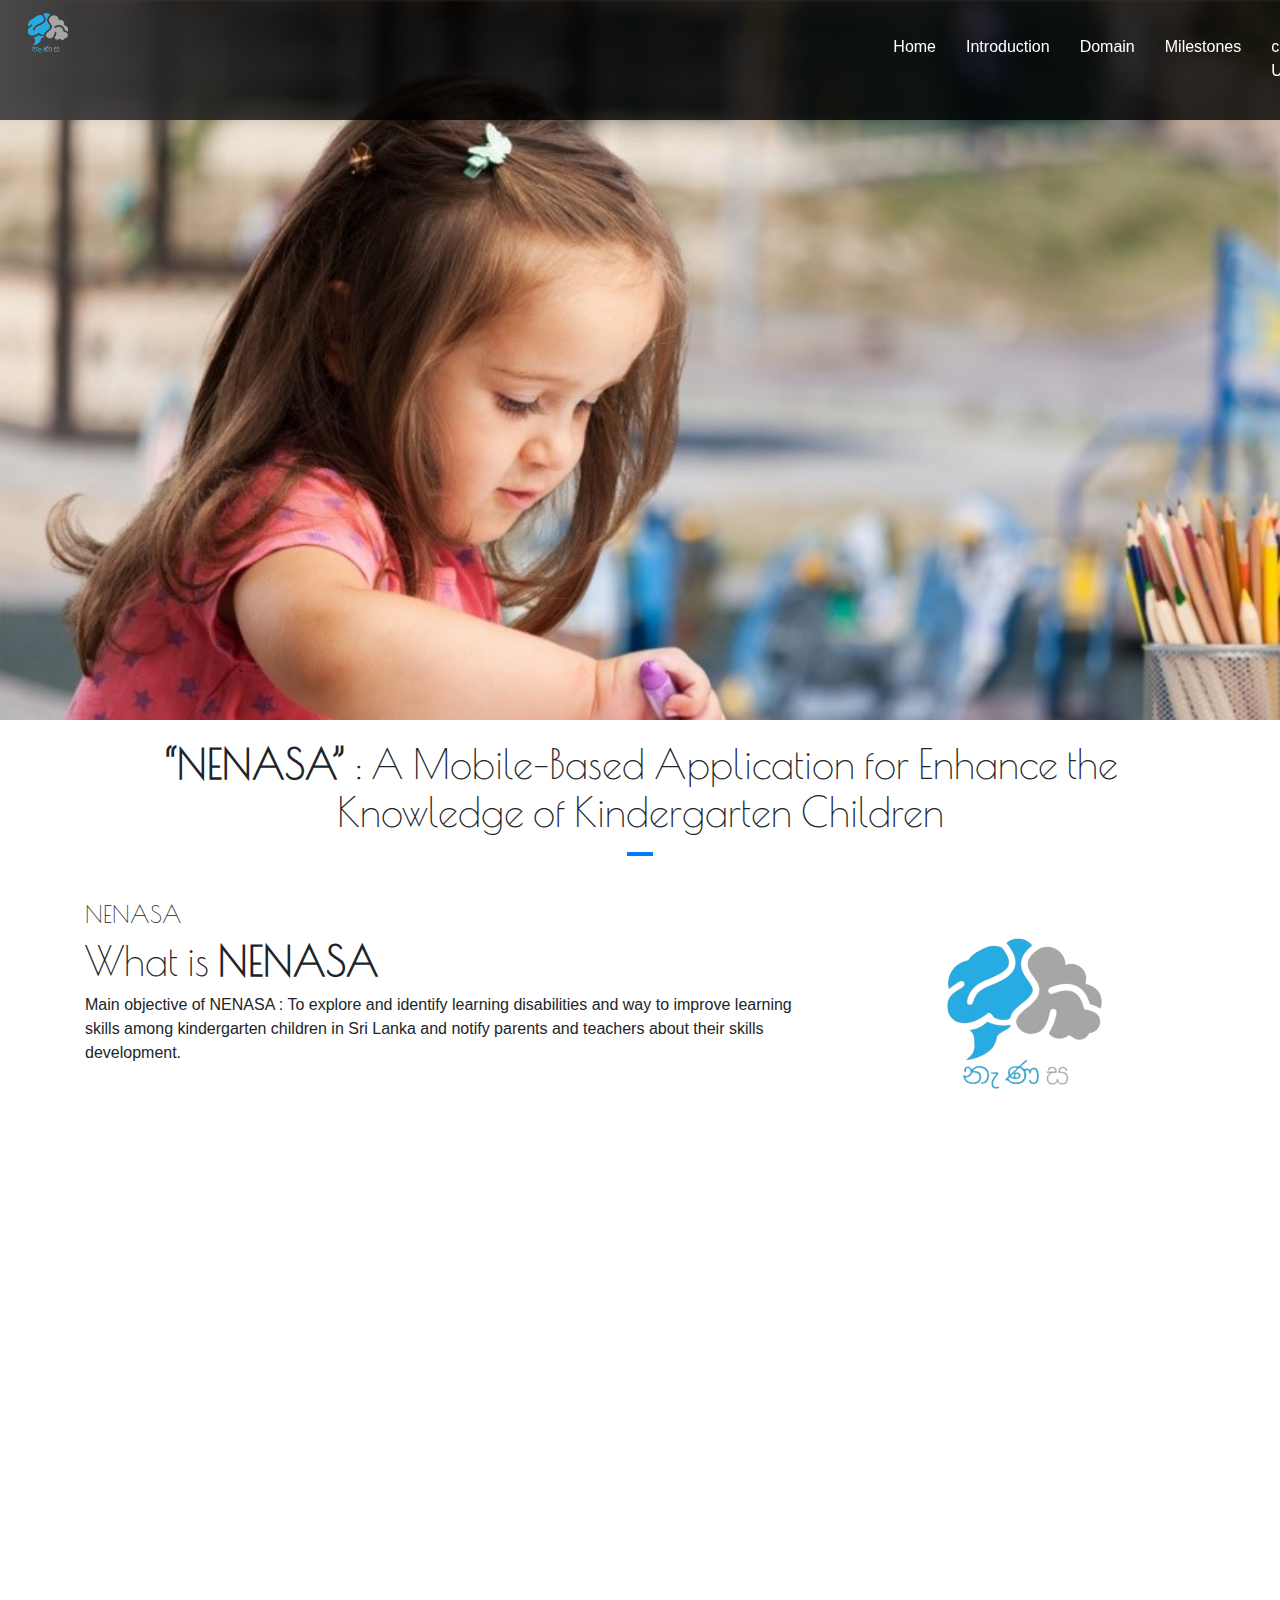
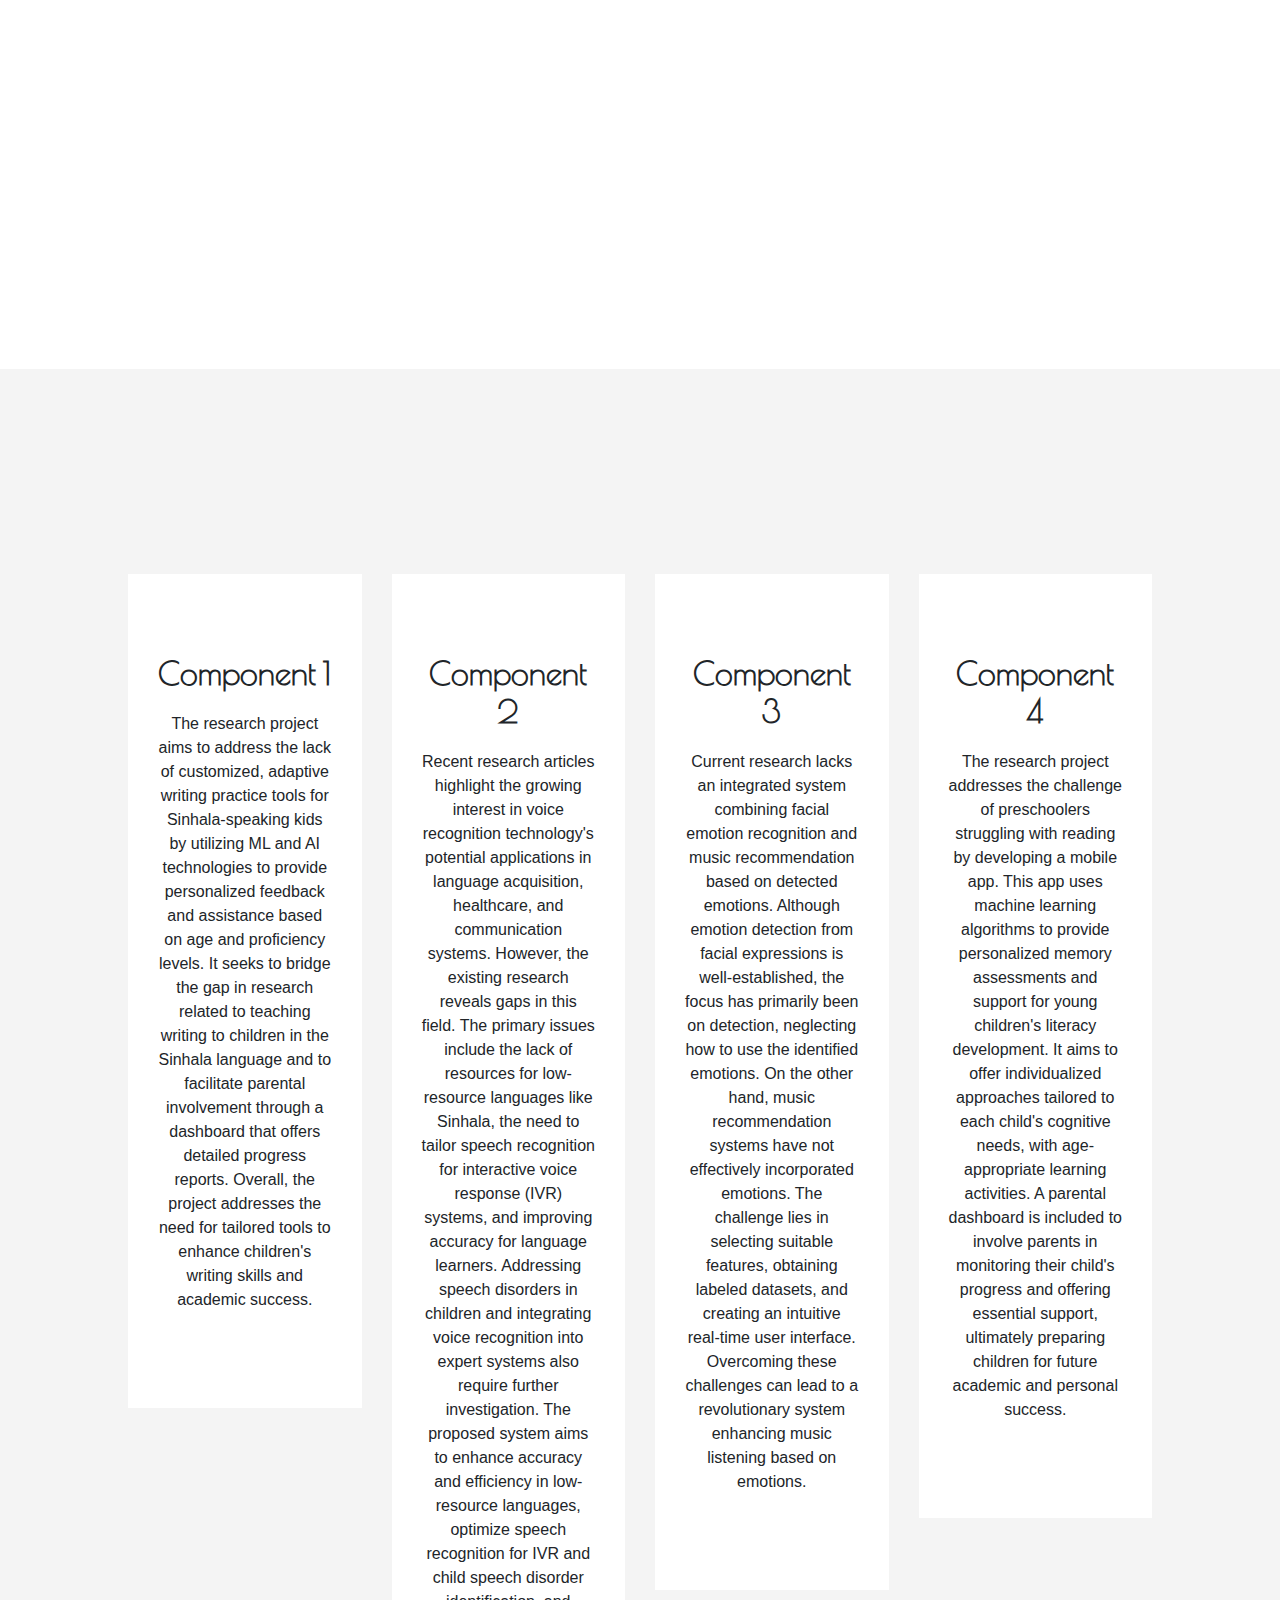
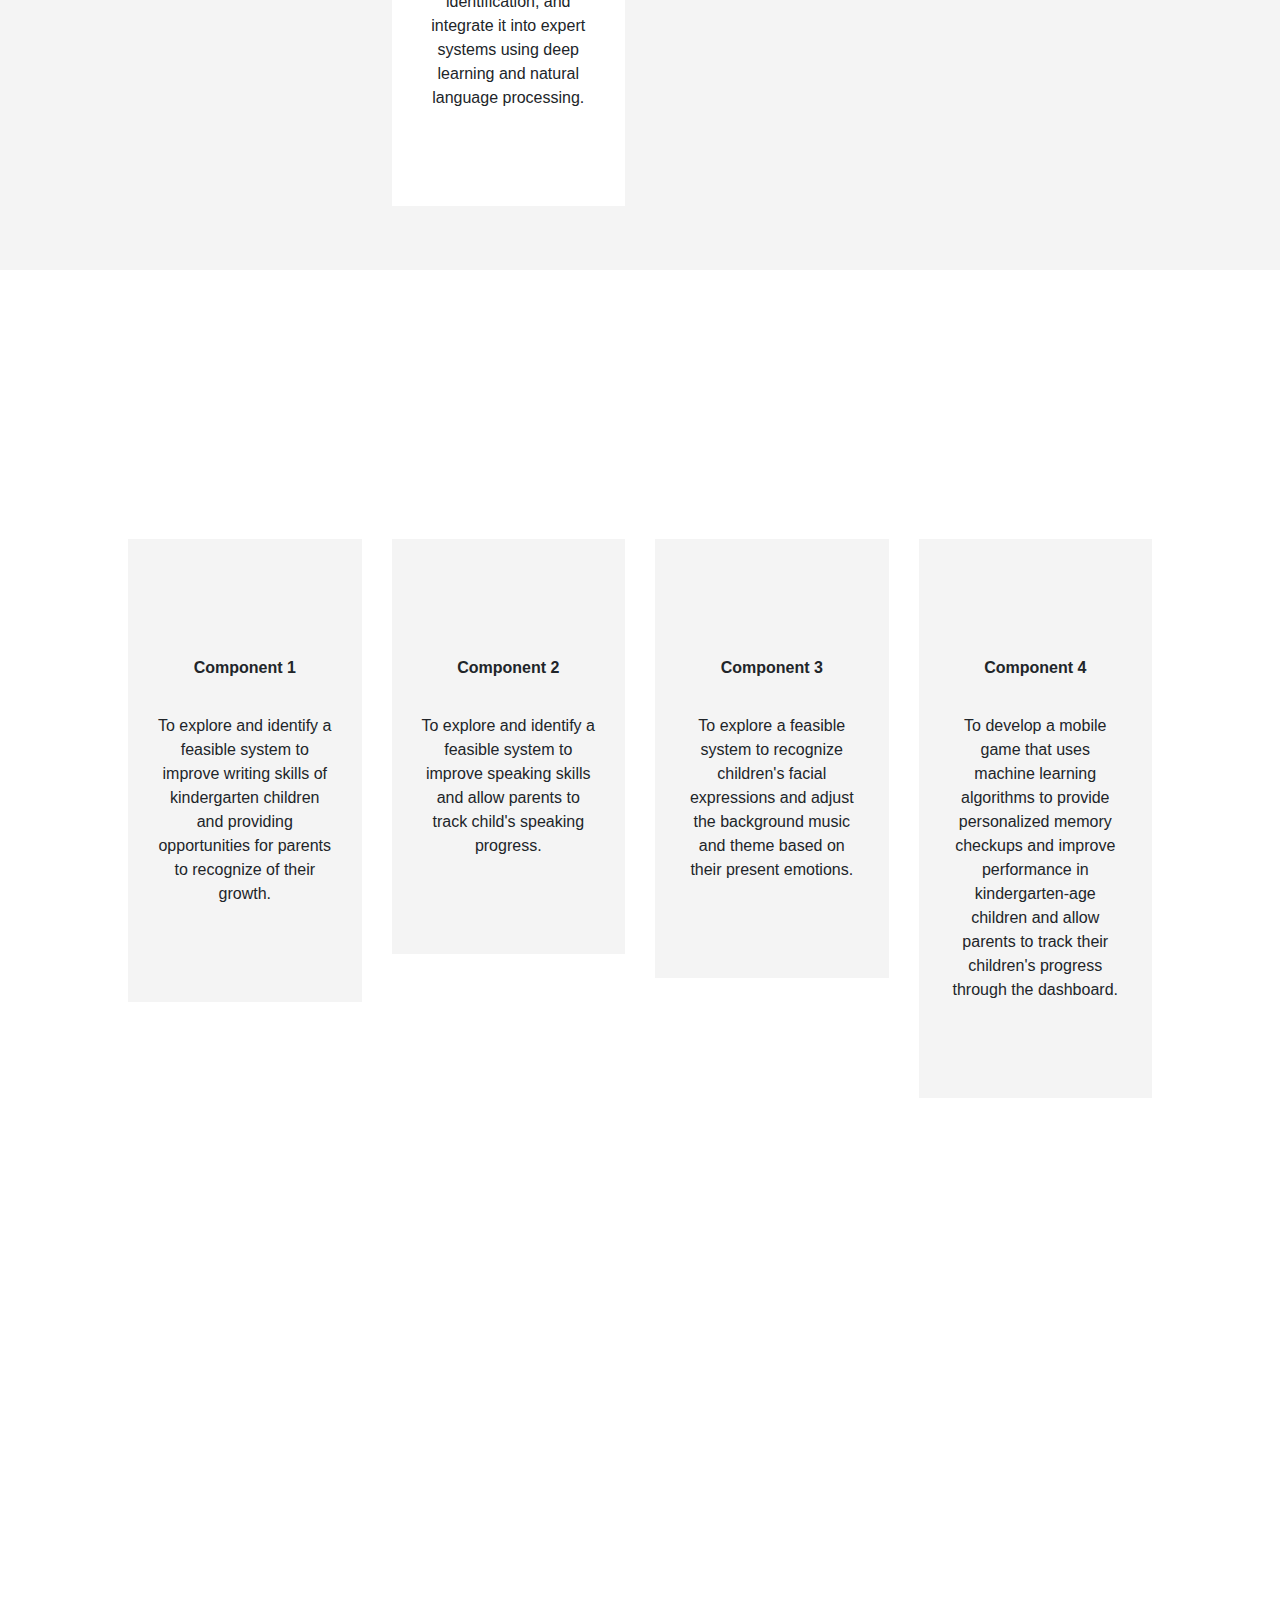
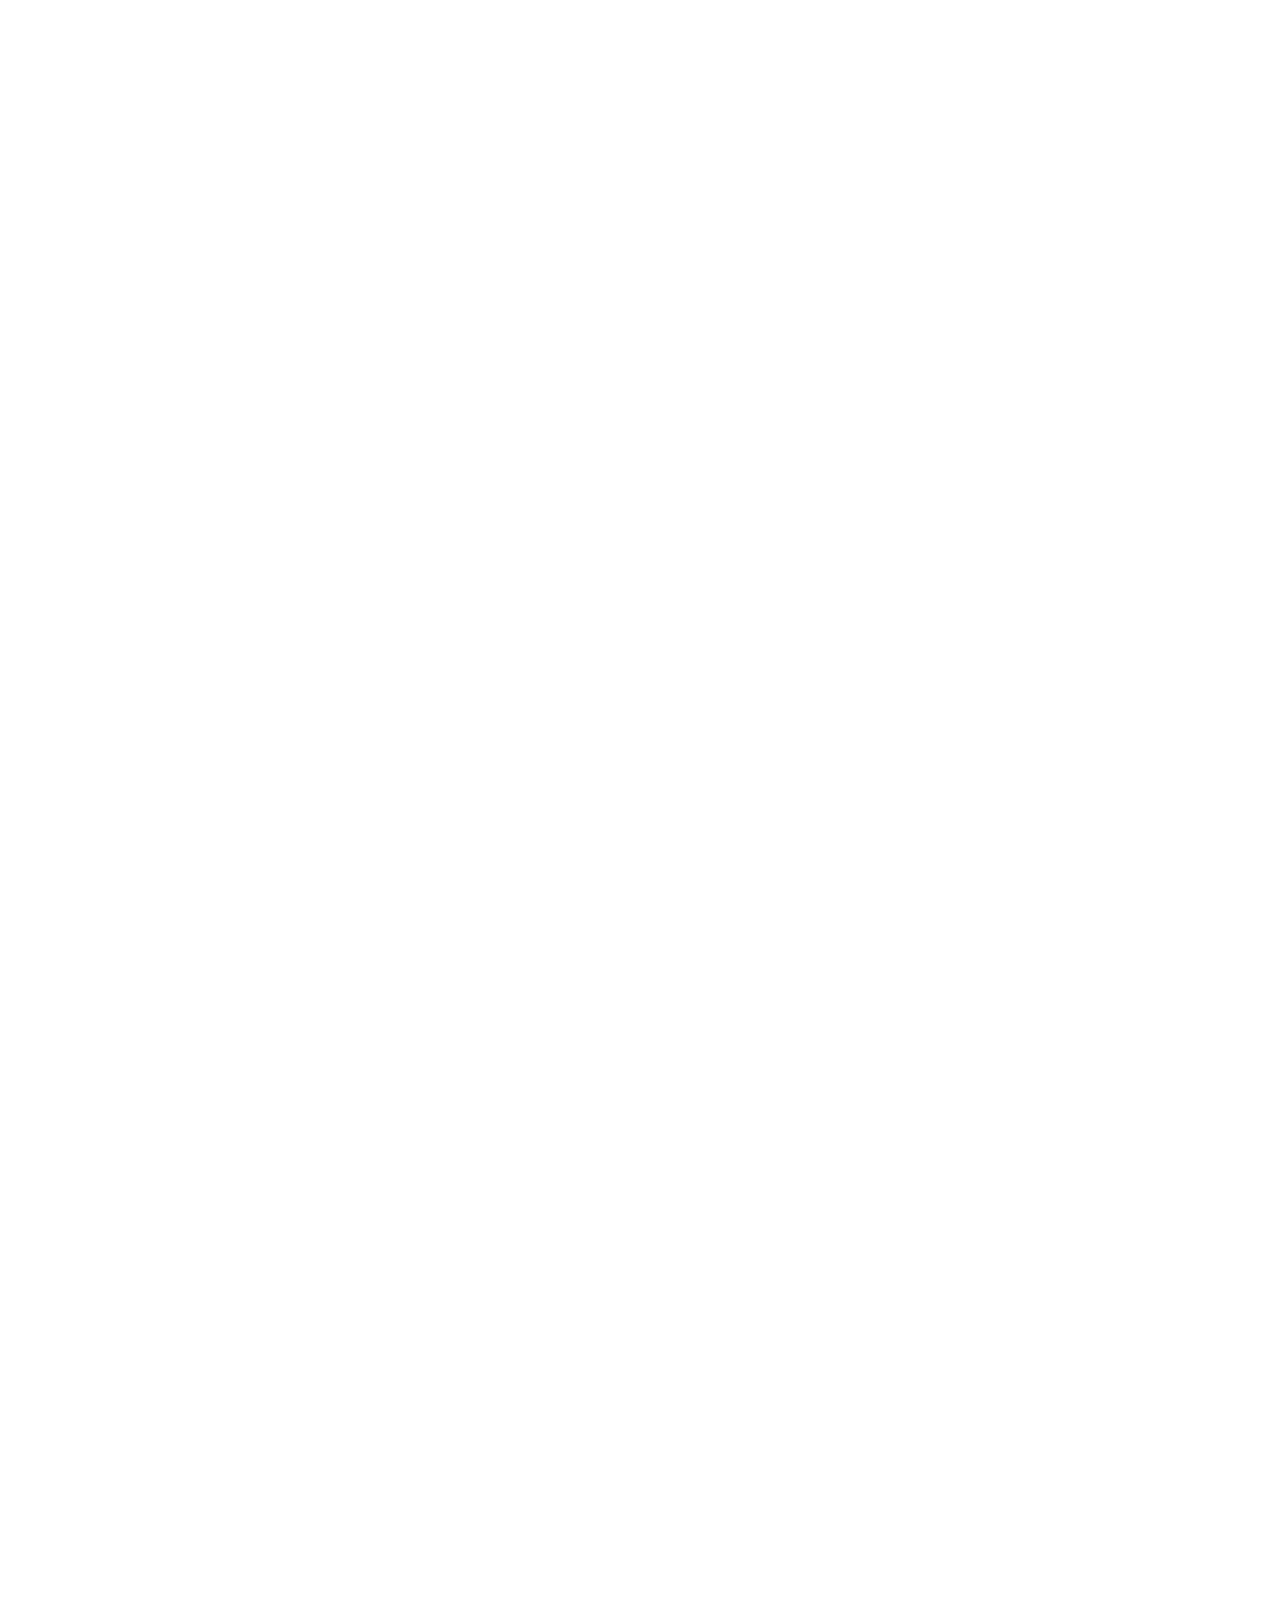
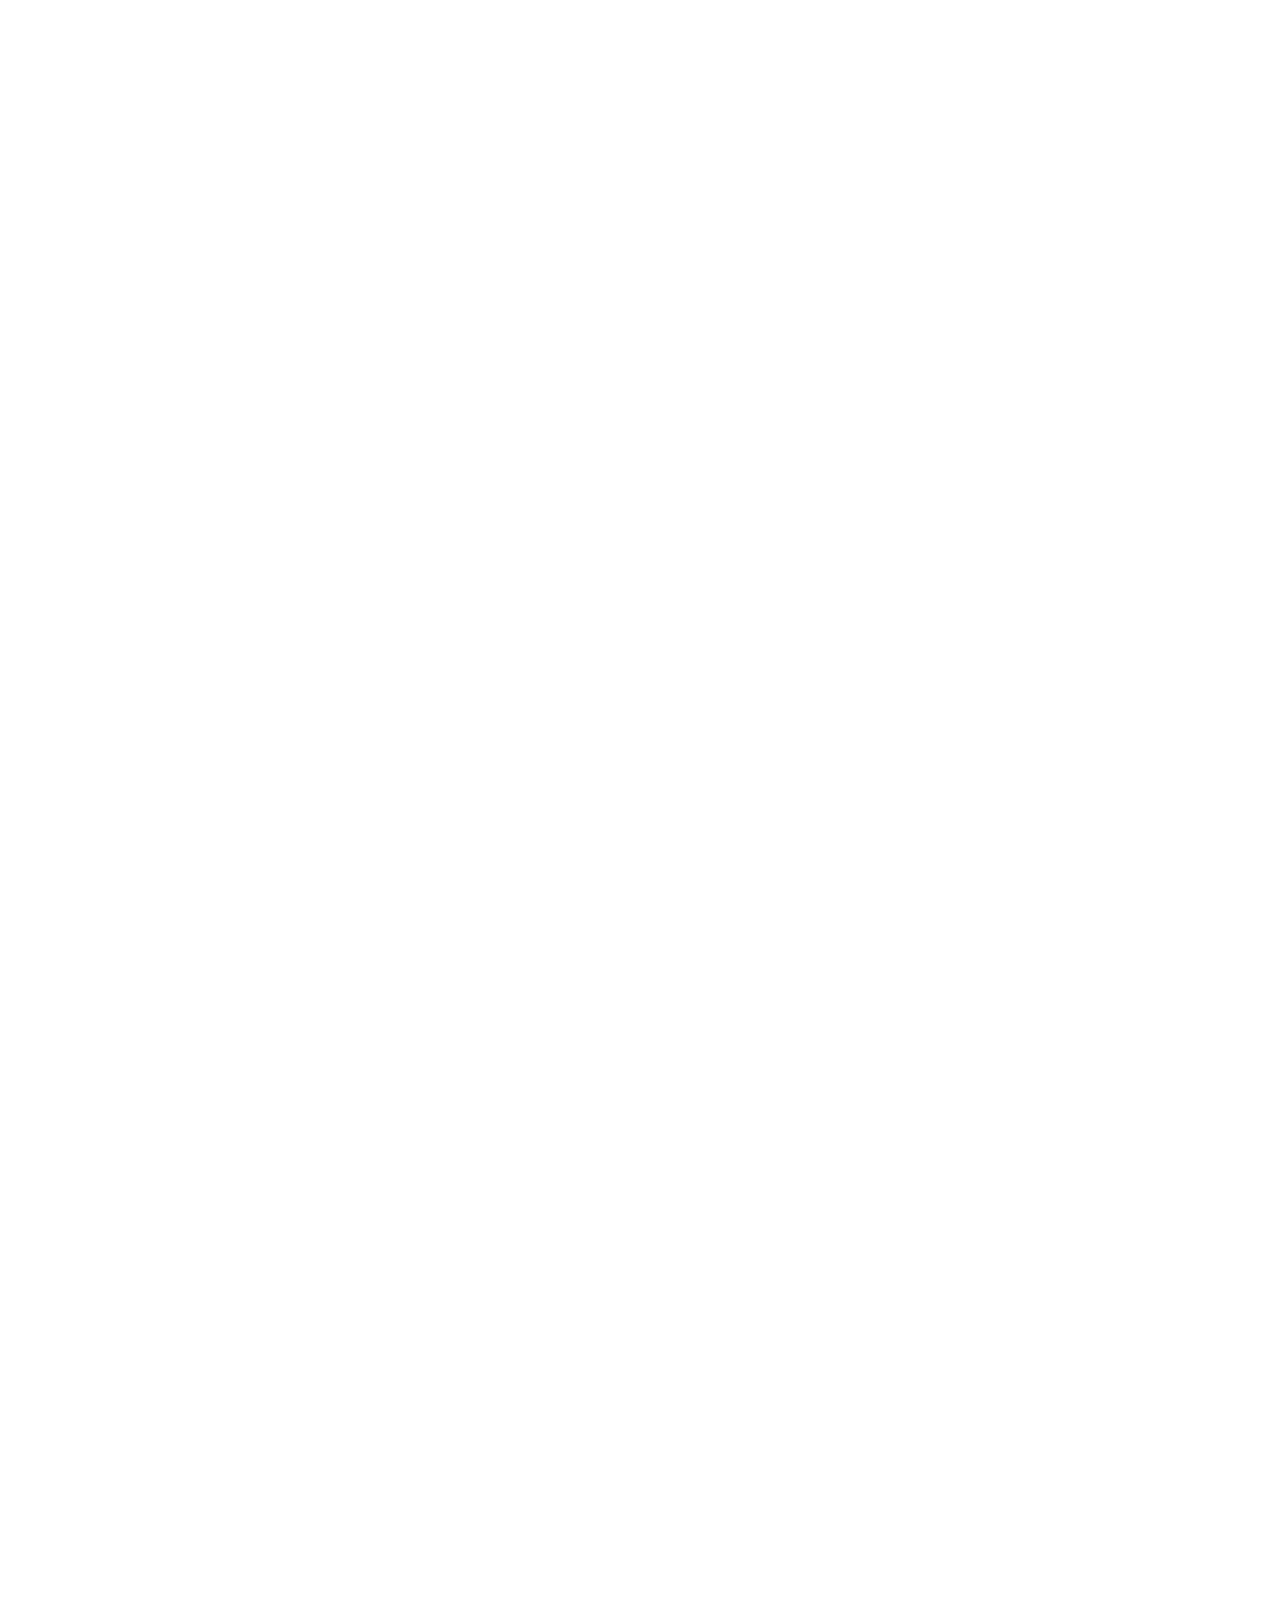
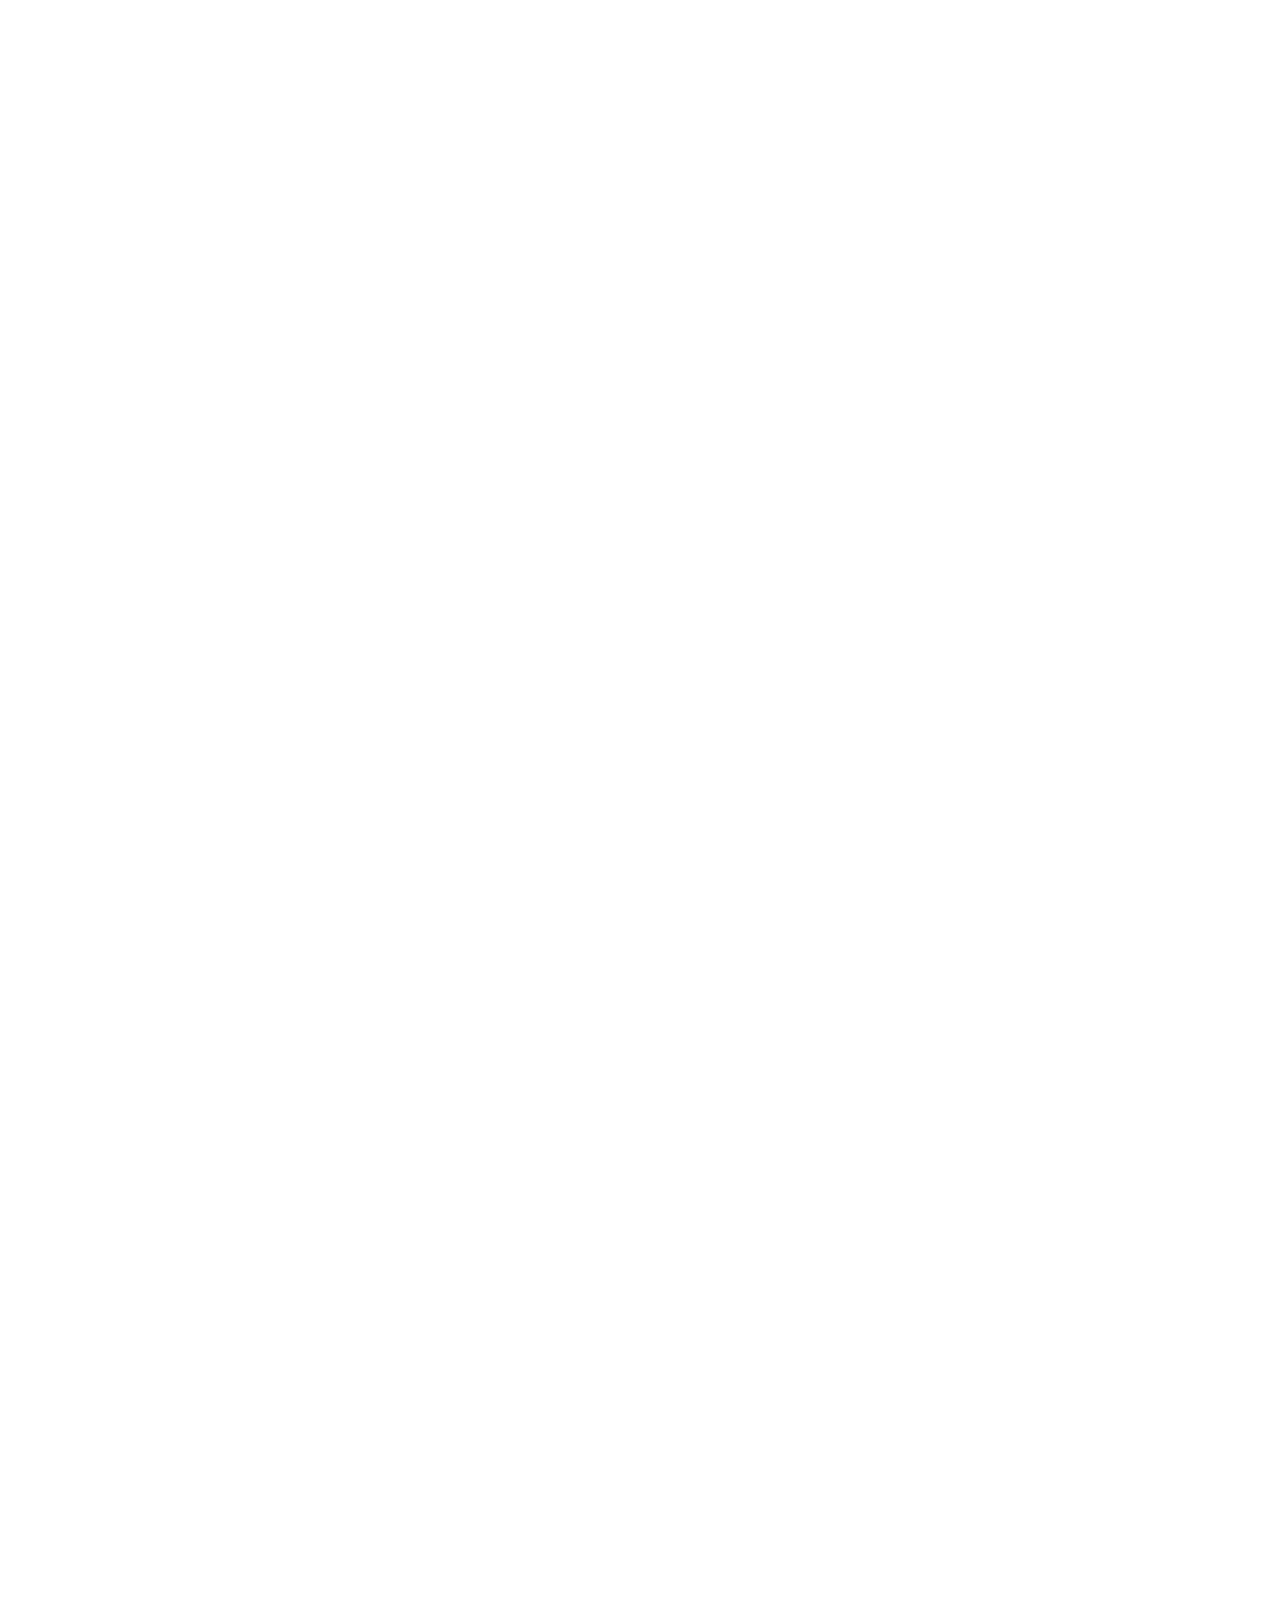
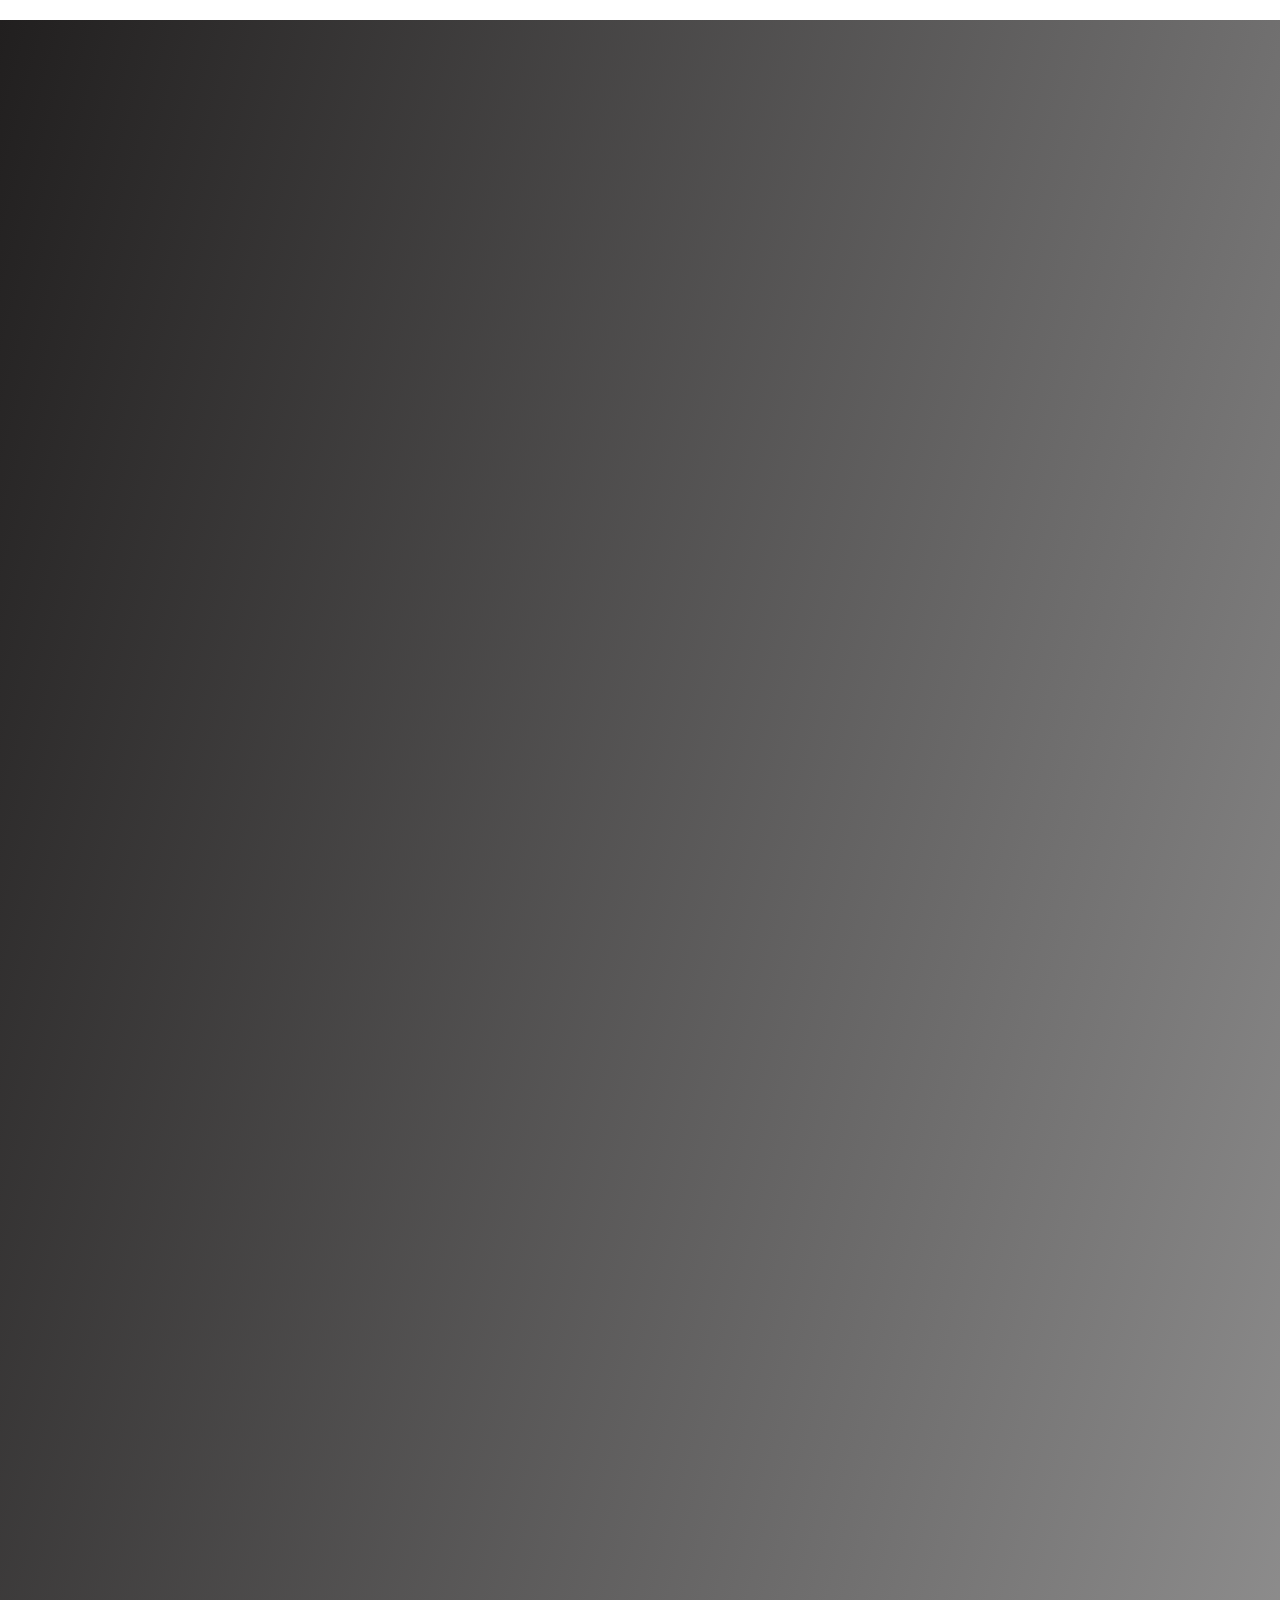
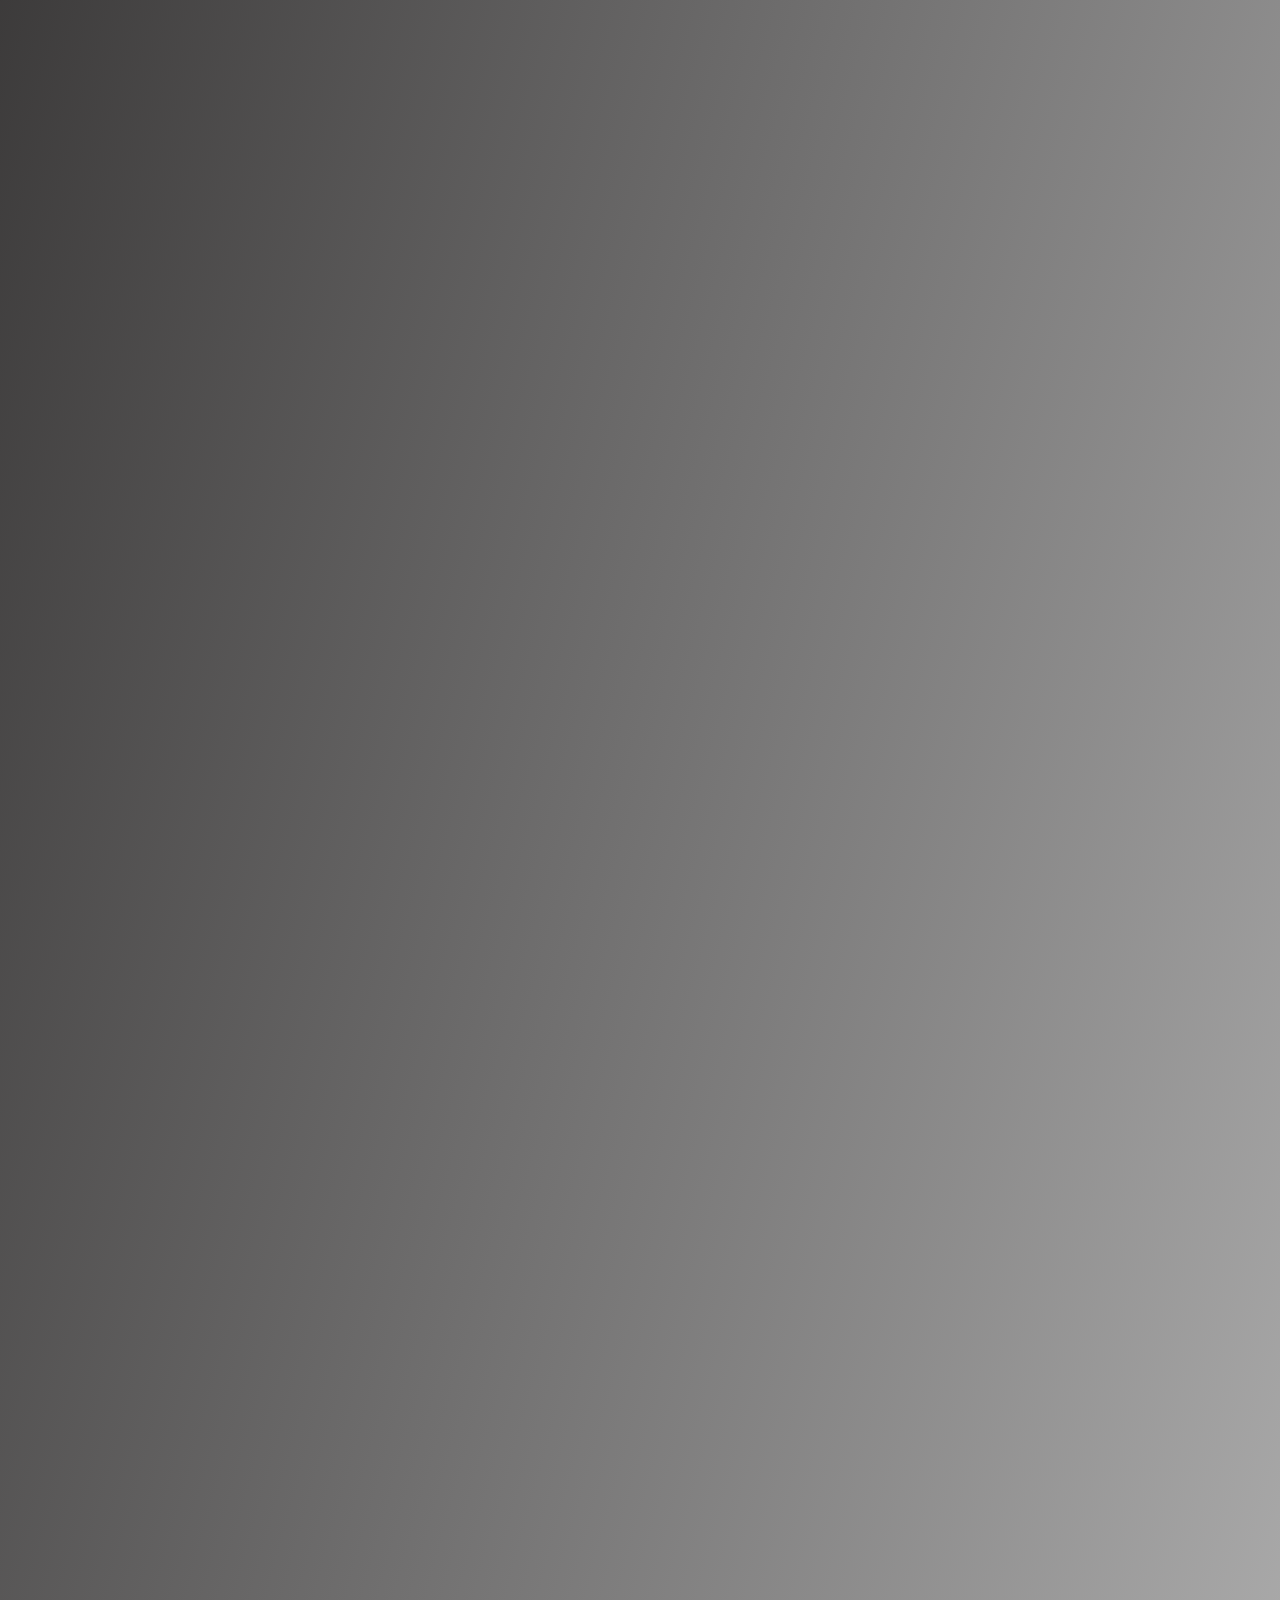
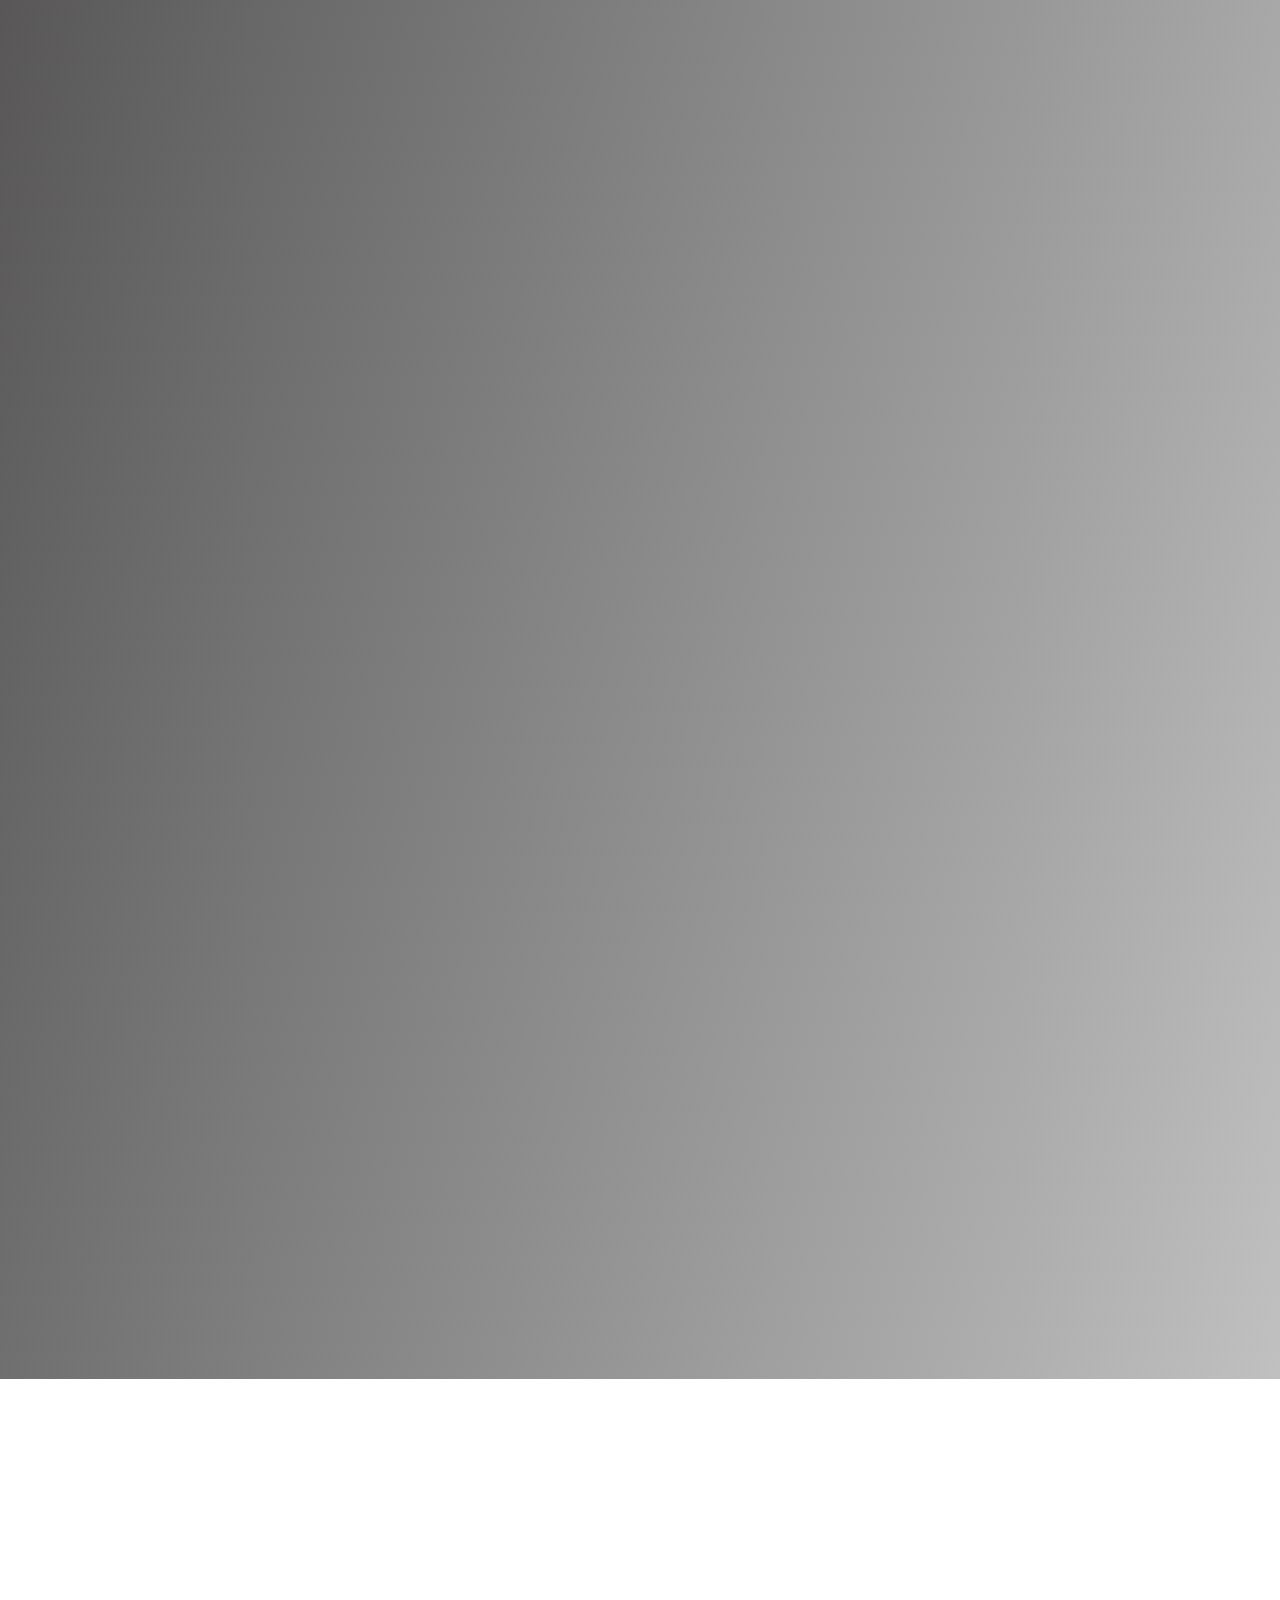
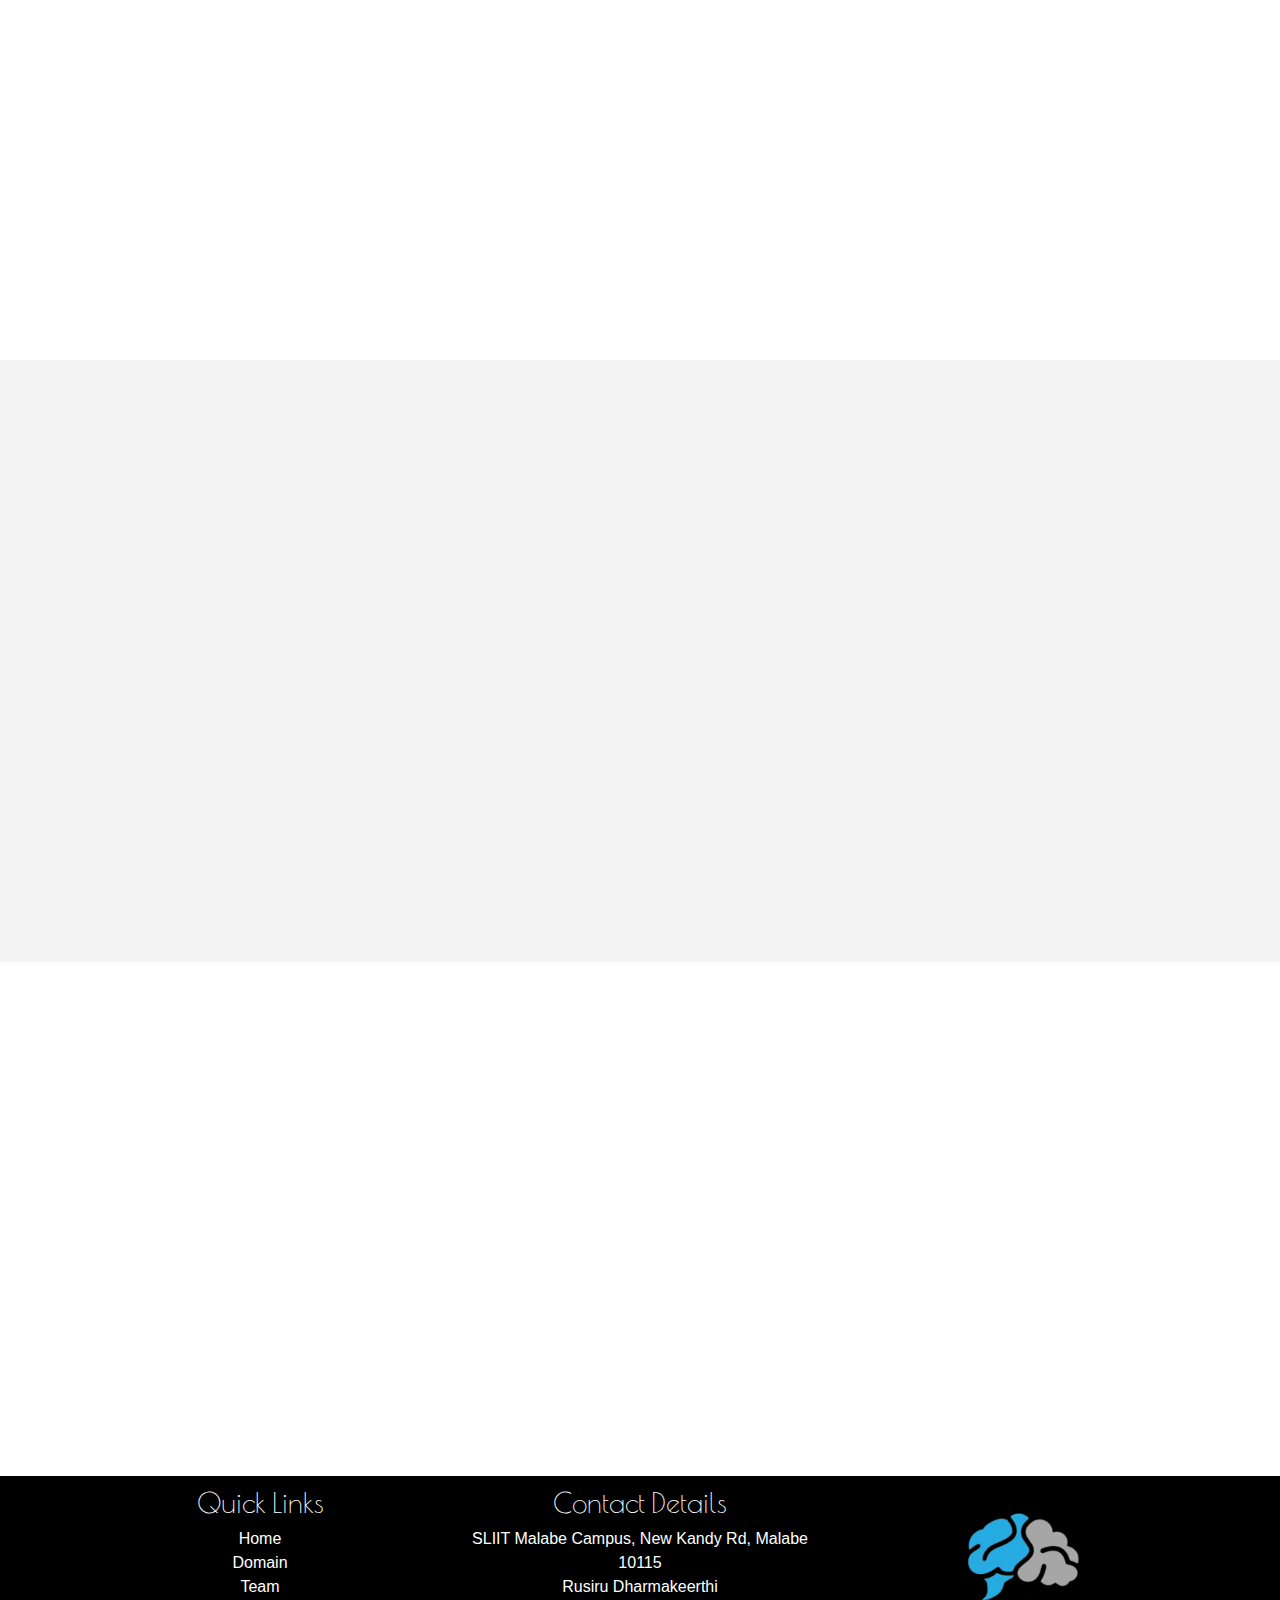
==== commit 70b39a50: "Update index.html" ====
--- a/index.html
+++ b/index.html
@@ -1536,7 +1536,7 @@
               <div class="row">
                   <div class="col-sm-12 col-md-6 col-lg-4 text-left wow slideInLeft">
                       <h4 class="font-piorat">NENASA</h4>
-                      <h1 class="font-piorat"><strong>Archivemets</strong></h1>
+                      <h1 class="font-piorat"><strong>Archivements</strong></h1>
                       <p>2023 5th International Conference on Advancements in Computing (ICAC)</p>
                       <p>Manuscript Title : “NENASA”: A Mobile–Based Application for Enhance the Knowledge of Kindergarten Children <br/>
                         Digital Library URI : <a href="In Progress">In Progress</a> <br/>
@@ -1544,16 +1544,16 @@
                       <!-- <button type="button" class="btn  buttonX font-ubuntu" style="width: 100%; color: white" onclick="location.href = 'pages/about.html';"><span>Explore</span></button> -->
                   </div>
                   <div class="col-sm-12 col-md-6 col-lg-8 text-center wow zoomIn">
-                      <img src="assests/images/RP.jpg" alt="" width="100%">
+                      <img src="assests/images/RP.JPG" alt="" width="100%">
                   </div>
               </div>
               <br/>
               <div class="row">
                 <div class="col-12 col-sm-6 col-md-4 col-lg-3 wow fadeInUp text-right">
-                    <img src="assests/images/arch/IJCA.jpg" alt="" width="300px;">
+                    <img src="assests/images/arch/IJCA.JPG" alt="" width="300px;">
                 </div>
                 <div class="col-12 col-sm-6 col-md-4 col-lg-3 wow fadeInUp text-right">
-                    <img src="assests/images/arch/RG2.jpg" alt="" width=230px;>
+                    <img src="assests/images/arch/RG2.JPG" alt="" width=230px;>
                 </div>
             </div>
           </div>
--- a/assests/css/animatecss/animeta.css
+++ b/assests/css/animatecss/animeta.css
@@ -0,0 +1,3625 @@
+@charset "UTF-8";
+
+/*!
+ * animate.css -https://daneden.github.io/animate.css/
+ * Version - 3.7.2
+ * Licensed under the MIT license - http://opensource.org/licenses/MIT
+ *
+ * Copyright (c) 2019 Daniel Eden
+ */
+
+@-webkit-keyframes bounce {
+    from,
+    20%,
+    53%,
+    80%,
+    to {
+        -webkit-animation-timing-function: cubic-bezier(0.215, 0.61, 0.355, 1);
+        animation-timing-function: cubic-bezier(0.215, 0.61, 0.355, 1);
+        -webkit-transform: translate3d(0, 0, 0);
+        transform: translate3d(0, 0, 0);
+    }
+
+    40%,
+    43% {
+        -webkit-animation-timing-function: cubic-bezier(0.755, 0.05, 0.855, 0.06);
+        animation-timing-function: cubic-bezier(0.755, 0.05, 0.855, 0.06);
+        -webkit-transform: translate3d(0, -30px, 0);
+        transform: translate3d(0, -30px, 0);
+    }
+
+    70% {
+        -webkit-animation-timing-function: cubic-bezier(0.755, 0.05, 0.855, 0.06);
+        animation-timing-function: cubic-bezier(0.755, 0.05, 0.855, 0.06);
+        -webkit-transform: translate3d(0, -15px, 0);
+        transform: translate3d(0, -15px, 0);
+    }
+
+    90% {
+        -webkit-transform: translate3d(0, -4px, 0);
+        transform: translate3d(0, -4px, 0);
+    }
+}
+
+@keyframes bounce {
+    from,
+    20%,
+    53%,
+    80%,
+    to {
+        -webkit-animation-timing-function: cubic-bezier(0.215, 0.61, 0.355, 1);
+        animation-timing-function: cubic-bezier(0.215, 0.61, 0.355, 1);
+        -webkit-transform: translate3d(0, 0, 0);
+        transform: translate3d(0, 0, 0);
+    }
+
+    40%,
+    43% {
+        -webkit-animation-timing-function: cubic-bezier(0.755, 0.05, 0.855, 0.06);
+        animation-timing-function: cubic-bezier(0.755, 0.05, 0.855, 0.06);
+        -webkit-transform: translate3d(0, -30px, 0);
+        transform: translate3d(0, -30px, 0);
+    }
+
+    70% {
+        -webkit-animation-timing-function: cubic-bezier(0.755, 0.05, 0.855, 0.06);
+        animation-timing-function: cubic-bezier(0.755, 0.05, 0.855, 0.06);
+        -webkit-transform: translate3d(0, -15px, 0);
+        transform: translate3d(0, -15px, 0);
+    }
+
+    90% {
+        -webkit-transform: translate3d(0, -4px, 0);
+        transform: translate3d(0, -4px, 0);
+    }
+}
+
+.bounce {
+    -webkit-animation-name: bounce;
+    animation-name: bounce;
+    -webkit-transform-origin: center bottom;
+    transform-origin: center bottom;
+}
+
+@-webkit-keyframes flash {
+    from,
+    50%,
+    to {
+        opacity: 1;
+    }
+
+    25%,
+    75% {
+        opacity: 0;
+    }
+}
+
+@keyframes flash {
+    from,
+    50%,
+    to {
+        opacity: 1;
+    }
+
+    25%,
+    75% {
+        opacity: 0;
+    }
+}
+
+.flash {
+    -webkit-animation-name: flash;
+    animation-name: flash;
+}
+
+/* originally authored by Nick Pettit - https://github.com/nickpettit/glide */
+
+@-webkit-keyframes pulse {
+    from {
+        -webkit-transform: scale3d(1, 1, 1);
+        transform: scale3d(1, 1, 1);
+    }
+
+    50% {
+        -webkit-transform: scale3d(1.05, 1.05, 1.05);
+        transform: scale3d(1.05, 1.05, 1.05);
+    }
+
+    to {
+        -webkit-transform: scale3d(1, 1, 1);
+        transform: scale3d(1, 1, 1);
+    }
+}
+
+@keyframes pulse {
+    from {
+        -webkit-transform: scale3d(1, 1, 1);
+        transform: scale3d(1, 1, 1);
+    }
+
+    50% {
+        -webkit-transform: scale3d(1.05, 1.05, 1.05);
+        transform: scale3d(1.05, 1.05, 1.05);
+    }
+
+    to {
+        -webkit-transform: scale3d(1, 1, 1);
+        transform: scale3d(1, 1, 1);
+    }
+}
+
+.pulse {
+    -webkit-animation-name: pulse;
+    animation-name: pulse;
+}
+
+@-webkit-keyframes rubberBand {
+    from {
+        -webkit-transform: scale3d(1, 1, 1);
+        transform: scale3d(1, 1, 1);
+    }
+
+    30% {
+        -webkit-transform: scale3d(1.25, 0.75, 1);
+        transform: scale3d(1.25, 0.75, 1);
+    }
+
+    40% {
+        -webkit-transform: scale3d(0.75, 1.25, 1);
+        transform: scale3d(0.75, 1.25, 1);
+    }
+
+    50% {
+        -webkit-transform: scale3d(1.15, 0.85, 1);
+        transform: scale3d(1.15, 0.85, 1);
+    }
+
+    65% {
+        -webkit-transform: scale3d(0.95, 1.05, 1);
+        transform: scale3d(0.95, 1.05, 1);
+    }
+
+    75% {
+        -webkit-transform: scale3d(1.05, 0.95, 1);
+        transform: scale3d(1.05, 0.95, 1);
+    }
+
+    to {
+        -webkit-transform: scale3d(1, 1, 1);
+        transform: scale3d(1, 1, 1);
+    }
+}
+
+@keyframes rubberBand {
+    from {
+        -webkit-transform: scale3d(1, 1, 1);
+        transform: scale3d(1, 1, 1);
+    }
+
+    30% {
+        -webkit-transform: scale3d(1.25, 0.75, 1);
+        transform: scale3d(1.25, 0.75, 1);
+    }
+
+    40% {
+        -webkit-transform: scale3d(0.75, 1.25, 1);
+        transform: scale3d(0.75, 1.25, 1);
+    }
+
+    50% {
+        -webkit-transform: scale3d(1.15, 0.85, 1);
+        transform: scale3d(1.15, 0.85, 1);
+    }
+
+    65% {
+        -webkit-transform: scale3d(0.95, 1.05, 1);
+        transform: scale3d(0.95, 1.05, 1);
+    }
+
+    75% {
+        -webkit-transform: scale3d(1.05, 0.95, 1);
+        transform: scale3d(1.05, 0.95, 1);
+    }
+
+    to {
+        -webkit-transform: scale3d(1, 1, 1);
+        transform: scale3d(1, 1, 1);
+    }
+}
+
+.rubberBand {
+    -webkit-animation-name: rubberBand;
+    animation-name: rubberBand;
+}
+
+@-webkit-keyframes shake {
+    from,
+    to {
+        -webkit-transform: translate3d(0, 0, 0);
+        transform: translate3d(0, 0, 0);
+    }
+
+    10%,
+    30%,
+    50%,
+    70%,
+    90% {
+        -webkit-transform: translate3d(-10px, 0, 0);
+        transform: translate3d(-10px, 0, 0);
+    }
+
+    20%,
+    40%,
+    60%,
+    80% {
+        -webkit-transform: translate3d(10px, 0, 0);
+        transform: translate3d(10px, 0, 0);
+    }
+}
+
+@keyframes shake {
+    from,
+    to {
+        -webkit-transform: translate3d(0, 0, 0);
+        transform: translate3d(0, 0, 0);
+    }
+
+    10%,
+    30%,
+    50%,
+    70%,
+    90% {
+        -webkit-transform: translate3d(-10px, 0, 0);
+        transform: translate3d(-10px, 0, 0);
+    }
+
+    20%,
+    40%,
+    60%,
+    80% {
+        -webkit-transform: translate3d(10px, 0, 0);
+        transform: translate3d(10px, 0, 0);
+    }
+}
+
+.shake {
+    -webkit-animation-name: shake;
+    animation-name: shake;
+}
+
+@-webkit-keyframes headShake {
+    0% {
+        -webkit-transform: translateX(0);
+        transform: translateX(0);
+    }
+
+    6.5% {
+        -webkit-transform: translateX(-6px) rotateY(-9deg);
+        transform: translateX(-6px) rotateY(-9deg);
+    }
+
+    18.5% {
+        -webkit-transform: translateX(5px) rotateY(7deg);
+        transform: translateX(5px) rotateY(7deg);
+    }
+
+    31.5% {
+        -webkit-transform: translateX(-3px) rotateY(-5deg);
+        transform: translateX(-3px) rotateY(-5deg);
+    }
+
+    43.5% {
+        -webkit-transform: translateX(2px) rotateY(3deg);
+        transform: translateX(2px) rotateY(3deg);
+    }
+
+    50% {
+        -webkit-transform: translateX(0);
+        transform: translateX(0);
+    }
+}
+
+@keyframes headShake {
+    0% {
+        -webkit-transform: translateX(0);
+        transform: translateX(0);
+    }
+
+    6.5% {
+        -webkit-transform: translateX(-6px) rotateY(-9deg);
+        transform: translateX(-6px) rotateY(-9deg);
+    }
+
+    18.5% {
+        -webkit-transform: translateX(5px) rotateY(7deg);
+        transform: translateX(5px) rotateY(7deg);
+    }
+
+    31.5% {
+        -webkit-transform: translateX(-3px) rotateY(-5deg);
+        transform: translateX(-3px) rotateY(-5deg);
+    }
+
+    43.5% {
+        -webkit-transform: translateX(2px) rotateY(3deg);
+        transform: translateX(2px) rotateY(3deg);
+    }
+
+    50% {
+        -webkit-transform: translateX(0);
+        transform: translateX(0);
+    }
+}
+
+.headShake {
+    -webkit-animation-timing-function: ease-in-out;
+    animation-timing-function: ease-in-out;
+    -webkit-animation-name: headShake;
+    animation-name: headShake;
+}
+
+@-webkit-keyframes swing {
+    20% {
+        -webkit-transform: rotate3d(0, 0, 1, 15deg);
+        transform: rotate3d(0, 0, 1, 15deg);
+    }
+
+    40% {
+        -webkit-transform: rotate3d(0, 0, 1, -10deg);
+        transform: rotate3d(0, 0, 1, -10deg);
+    }
+
+    60% {
+        -webkit-transform: rotate3d(0, 0, 1, 5deg);
+        transform: rotate3d(0, 0, 1, 5deg);
+    }
+
+    80% {
+        -webkit-transform: rotate3d(0, 0, 1, -5deg);
+        transform: rotate3d(0, 0, 1, -5deg);
+    }
+
+    to {
+        -webkit-transform: rotate3d(0, 0, 1, 0deg);
+        transform: rotate3d(0, 0, 1, 0deg);
+    }
+}
+
+@keyframes swing {
+    20% {
+        -webkit-transform: rotate3d(0, 0, 1, 15deg);
+        transform: rotate3d(0, 0, 1, 15deg);
+    }
+
+    40% {
+        -webkit-transform: rotate3d(0, 0, 1, -10deg);
+        transform: rotate3d(0, 0, 1, -10deg);
+    }
+
+    60% {
+        -webkit-transform: rotate3d(0, 0, 1, 5deg);
+        transform: rotate3d(0, 0, 1, 5deg);
+    }
+
+    80% {
+        -webkit-transform: rotate3d(0, 0, 1, -5deg);
+        transform: rotate3d(0, 0, 1, -5deg);
+    }
+
+    to {
+        -webkit-transform: rotate3d(0, 0, 1, 0deg);
+        transform: rotate3d(0, 0, 1, 0deg);
+    }
+}
+
+.swing {
+    -webkit-transform-origin: top center;
+    transform-origin: top center;
+    -webkit-animation-name: swing;
+    animation-name: swing;
+}
+
+@-webkit-keyframes tada {
+    from {
+        -webkit-transform: scale3d(1, 1, 1);
+        transform: scale3d(1, 1, 1);
+    }
+
+    10%,
+    20% {
+        -webkit-transform: scale3d(0.9, 0.9, 0.9) rotate3d(0, 0, 1, -3deg);
+        transform: scale3d(0.9, 0.9, 0.9) rotate3d(0, 0, 1, -3deg);
+    }
+
+    30%,
+    50%,
+    70%,
+    90% {
+        -webkit-transform: scale3d(1.1, 1.1, 1.1) rotate3d(0, 0, 1, 3deg);
+        transform: scale3d(1.1, 1.1, 1.1) rotate3d(0, 0, 1, 3deg);
+    }
+
+    40%,
+    60%,
+    80% {
+        -webkit-transform: scale3d(1.1, 1.1, 1.1) rotate3d(0, 0, 1, -3deg);
+        transform: scale3d(1.1, 1.1, 1.1) rotate3d(0, 0, 1, -3deg);
+    }
+
+    to {
+        -webkit-transform: scale3d(1, 1, 1);
+        transform: scale3d(1, 1, 1);
+    }
+}
+
+@keyframes tada {
+    from {
+        -webkit-transform: scale3d(1, 1, 1);
+        transform: scale3d(1, 1, 1);
+    }
+
+    10%,
+    20% {
+        -webkit-transform: scale3d(0.9, 0.9, 0.9) rotate3d(0, 0, 1, -3deg);
+        transform: scale3d(0.9, 0.9, 0.9) rotate3d(0, 0, 1, -3deg);
+    }
+
+    30%,
+    50%,
+    70%,
+    90% {
+        -webkit-transform: scale3d(1.1, 1.1, 1.1) rotate3d(0, 0, 1, 3deg);
+        transform: scale3d(1.1, 1.1, 1.1) rotate3d(0, 0, 1, 3deg);
+    }
+
+    40%,
+    60%,
+    80% {
+        -webkit-transform: scale3d(1.1, 1.1, 1.1) rotate3d(0, 0, 1, -3deg);
+        transform: scale3d(1.1, 1.1, 1.1) rotate3d(0, 0, 1, -3deg);
+    }
+
+    to {
+        -webkit-transform: scale3d(1, 1, 1);
+        transform: scale3d(1, 1, 1);
+    }
+}
+
+.tada {
+    -webkit-animation-name: tada;
+    animation-name: tada;
+}
+
+/* originally authored by Nick Pettit - https://github.com/nickpettit/glide */
+
+@-webkit-keyframes wobble {
+    from {
+        -webkit-transform: translate3d(0, 0, 0);
+        transform: translate3d(0, 0, 0);
+    }
+
+    15% {
+        -webkit-transform: translate3d(-25%, 0, 0) rotate3d(0, 0, 1, -5deg);
+        transform: translate3d(-25%, 0, 0) rotate3d(0, 0, 1, -5deg);
+    }
+
+    30% {
+        -webkit-transform: translate3d(20%, 0, 0) rotate3d(0, 0, 1, 3deg);
+        transform: translate3d(20%, 0, 0) rotate3d(0, 0, 1, 3deg);
+    }
+
+    45% {
+        -webkit-transform: translate3d(-15%, 0, 0) rotate3d(0, 0, 1, -3deg);
+        transform: translate3d(-15%, 0, 0) rotate3d(0, 0, 1, -3deg);
+    }
+
+    60% {
+        -webkit-transform: translate3d(10%, 0, 0) rotate3d(0, 0, 1, 2deg);
+        transform: translate3d(10%, 0, 0) rotate3d(0, 0, 1, 2deg);
+    }
+
+    75% {
+        -webkit-transform: translate3d(-5%, 0, 0) rotate3d(0, 0, 1, -1deg);
+        transform: translate3d(-5%, 0, 0) rotate3d(0, 0, 1, -1deg);
+    }
+
+    to {
+        -webkit-transform: translate3d(0, 0, 0);
+        transform: translate3d(0, 0, 0);
+    }
+}
+
+@keyframes wobble {
+    from {
+        -webkit-transform: translate3d(0, 0, 0);
+        transform: translate3d(0, 0, 0);
+    }
+
+    15% {
+        -webkit-transform: translate3d(-25%, 0, 0) rotate3d(0, 0, 1, -5deg);
+        transform: translate3d(-25%, 0, 0) rotate3d(0, 0, 1, -5deg);
+    }
+
+    30% {
+        -webkit-transform: translate3d(20%, 0, 0) rotate3d(0, 0, 1, 3deg);
+        transform: translate3d(20%, 0, 0) rotate3d(0, 0, 1, 3deg);
+    }
+
+    45% {
+        -webkit-transform: translate3d(-15%, 0, 0) rotate3d(0, 0, 1, -3deg);
+        transform: translate3d(-15%, 0, 0) rotate3d(0, 0, 1, -3deg);
+    }
+
+    60% {
+        -webkit-transform: translate3d(10%, 0, 0) rotate3d(0, 0, 1, 2deg);
+        transform: translate3d(10%, 0, 0) rotate3d(0, 0, 1, 2deg);
+    }
+
+    75% {
+        -webkit-transform: translate3d(-5%, 0, 0) rotate3d(0, 0, 1, -1deg);
+        transform: translate3d(-5%, 0, 0) rotate3d(0, 0, 1, -1deg);
+    }
+
+    to {
+        -webkit-transform: translate3d(0, 0, 0);
+        transform: translate3d(0, 0, 0);
+    }
+}
+
+.wobble {
+    -webkit-animation-name: wobble;
+    animation-name: wobble;
+}
+
+@-webkit-keyframes jello {
+    from,
+    11.1%,
+    to {
+        -webkit-transform: translate3d(0, 0, 0);
+        transform: translate3d(0, 0, 0);
+    }
+
+    22.2% {
+        -webkit-transform: skewX(-12.5deg) skewY(-12.5deg);
+        transform: skewX(-12.5deg) skewY(-12.5deg);
+    }
+
+    33.3% {
+        -webkit-transform: skewX(6.25deg) skewY(6.25deg);
+        transform: skewX(6.25deg) skewY(6.25deg);
+    }
+
+    44.4% {
+        -webkit-transform: skewX(-3.125deg) skewY(-3.125deg);
+        transform: skewX(-3.125deg) skewY(-3.125deg);
+    }
+
+    55.5% {
+        -webkit-transform: skewX(1.5625deg) skewY(1.5625deg);
+        transform: skewX(1.5625deg) skewY(1.5625deg);
+    }
+
+    66.6% {
+        -webkit-transform: skewX(-0.78125deg) skewY(-0.78125deg);
+        transform: skewX(-0.78125deg) skewY(-0.78125deg);
+    }
+
+    77.7% {
+        -webkit-transform: skewX(0.390625deg) skewY(0.390625deg);
+        transform: skewX(0.390625deg) skewY(0.390625deg);
+    }
+
+    88.8% {
+        -webkit-transform: skewX(-0.1953125deg) skewY(-0.1953125deg);
+        transform: skewX(-0.1953125deg) skewY(-0.1953125deg);
+    }
+}
+
+@keyframes jello {
+    from,
+    11.1%,
+    to {
+        -webkit-transform: translate3d(0, 0, 0);
+        transform: translate3d(0, 0, 0);
+    }
+
+    22.2% {
+        -webkit-transform: skewX(-12.5deg) skewY(-12.5deg);
+        transform: skewX(-12.5deg) skewY(-12.5deg);
+    }
+
+    33.3% {
+        -webkit-transform: skewX(6.25deg) skewY(6.25deg);
+        transform: skewX(6.25deg) skewY(6.25deg);
+    }
+
+    44.4% {
+        -webkit-transform: skewX(-3.125deg) skewY(-3.125deg);
+        transform: skewX(-3.125deg) skewY(-3.125deg);
+    }
+
+    55.5% {
+        -webkit-transform: skewX(1.5625deg) skewY(1.5625deg);
+        transform: skewX(1.5625deg) skewY(1.5625deg);
+    }
+
+    66.6% {
+        -webkit-transform: skewX(-0.78125deg) skewY(-0.78125deg);
+        transform: skewX(-0.78125deg) skewY(-0.78125deg);
+    }
+
+    77.7% {
+        -webkit-transform: skewX(0.390625deg) skewY(0.390625deg);
+        transform: skewX(0.390625deg) skewY(0.390625deg);
+    }
+
+    88.8% {
+        -webkit-transform: skewX(-0.1953125deg) skewY(-0.1953125deg);
+        transform: skewX(-0.1953125deg) skewY(-0.1953125deg);
+    }
+}
+
+.jello {
+    -webkit-animation-name: jello;
+    animation-name: jello;
+    -webkit-transform-origin: center;
+    transform-origin: center;
+}
+
+@-webkit-keyframes heartBeat {
+    0% {
+        -webkit-transform: scale(1);
+        transform: scale(1);
+    }
+
+    14% {
+        -webkit-transform: scale(1.3);
+        transform: scale(1.3);
+    }
+
+    28% {
+        -webkit-transform: scale(1);
+        transform: scale(1);
+    }
+
+    42% {
+        -webkit-transform: scale(1.3);
+        transform: scale(1.3);
+    }
+
+    70% {
+        -webkit-transform: scale(1);
+        transform: scale(1);
+    }
+}
+
+@keyframes heartBeat {
+    0% {
+        -webkit-transform: scale(1);
+        transform: scale(1);
+    }
+
+    14% {
+        -webkit-transform: scale(1.3);
+        transform: scale(1.3);
+    }
+
+    28% {
+        -webkit-transform: scale(1);
+        transform: scale(1);
+    }
+
+    42% {
+        -webkit-transform: scale(1.3);
+        transform: scale(1.3);
+    }
+
+    70% {
+        -webkit-transform: scale(1);
+        transform: scale(1);
+    }
+}
+
+.heartBeat {
+    -webkit-animation-name: heartBeat;
+    animation-name: heartBeat;
+    -webkit-animation-duration: 1.3s;
+    animation-duration: 1.3s;
+    -webkit-animation-timing-function: ease-in-out;
+    animation-timing-function: ease-in-out;
+}
+
+@-webkit-keyframes bounceIn {
+    from,
+    20%,
+    40%,
+    60%,
+    80%,
+    to {
+        -webkit-animation-timing-function: cubic-bezier(0.215, 0.61, 0.355, 1);
+        animation-timing-function: cubic-bezier(0.215, 0.61, 0.355, 1);
+    }
+
+    0% {
+        opacity: 0;
+        -webkit-transform: scale3d(0.3, 0.3, 0.3);
+        transform: scale3d(0.3, 0.3, 0.3);
+    }
+
+    20% {
+        -webkit-transform: scale3d(1.1, 1.1, 1.1);
+        transform: scale3d(1.1, 1.1, 1.1);
+    }
+
+    40% {
+        -webkit-transform: scale3d(0.9, 0.9, 0.9);
+        transform: scale3d(0.9, 0.9, 0.9);
+    }
+
+    60% {
+        opacity: 1;
+        -webkit-transform: scale3d(1.03, 1.03, 1.03);
+        transform: scale3d(1.03, 1.03, 1.03);
+    }
+
+    80% {
+        -webkit-transform: scale3d(0.97, 0.97, 0.97);
+        transform: scale3d(0.97, 0.97, 0.97);
+    }
+
+    to {
+        opacity: 1;
+        -webkit-transform: scale3d(1, 1, 1);
+        transform: scale3d(1, 1, 1);
+    }
+}
+
+@keyframes bounceIn {
+    from,
+    20%,
+    40%,
+    60%,
+    80%,
+    to {
+        -webkit-animation-timing-function: cubic-bezier(0.215, 0.61, 0.355, 1);
+        animation-timing-function: cubic-bezier(0.215, 0.61, 0.355, 1);
+    }
+
+    0% {
+        opacity: 0;
+        -webkit-transform: scale3d(0.3, 0.3, 0.3);
+        transform: scale3d(0.3, 0.3, 0.3);
+    }
+
+    20% {
+        -webkit-transform: scale3d(1.1, 1.1, 1.1);
+        transform: scale3d(1.1, 1.1, 1.1);
+    }
+
+    40% {
+        -webkit-transform: scale3d(0.9, 0.9, 0.9);
+        transform: scale3d(0.9, 0.9, 0.9);
+    }
+
+    60% {
+        opacity: 1;
+        -webkit-transform: scale3d(1.03, 1.03, 1.03);
+        transform: scale3d(1.03, 1.03, 1.03);
+    }
+
+    80% {
+        -webkit-transform: scale3d(0.97, 0.97, 0.97);
+        transform: scale3d(0.97, 0.97, 0.97);
+    }
+
+    to {
+        opacity: 1;
+        -webkit-transform: scale3d(1, 1, 1);
+        transform: scale3d(1, 1, 1);
+    }
+}
+
+.bounceIn {
+    -webkit-animation-duration: 0.75s;
+    animation-duration: 0.75s;
+    -webkit-animation-name: bounceIn;
+    animation-name: bounceIn;
+}
+
+@-webkit-keyframes bounceInDown {
+    from,
+    60%,
+    75%,
+    90%,
+    to {
+        -webkit-animation-timing-function: cubic-bezier(0.215, 0.61, 0.355, 1);
+        animation-timing-function: cubic-bezier(0.215, 0.61, 0.355, 1);
+    }
+
+    0% {
+        opacity: 0;
+        -webkit-transform: translate3d(0, -3000px, 0);
+        transform: translate3d(0, -3000px, 0);
+    }
+
+    60% {
+        opacity: 1;
+        -webkit-transform: translate3d(0, 25px, 0);
+        transform: translate3d(0, 25px, 0);
+    }
+
+    75% {
+        -webkit-transform: translate3d(0, -10px, 0);
+        transform: translate3d(0, -10px, 0);
+    }
+
+    90% {
+        -webkit-transform: translate3d(0, 5px, 0);
+        transform: translate3d(0, 5px, 0);
+    }
+
+    to {
+        -webkit-transform: translate3d(0, 0, 0);
+        transform: translate3d(0, 0, 0);
+    }
+}
+
+@keyframes bounceInDown {
+    from,
+    60%,
+    75%,
+    90%,
+    to {
+        -webkit-animation-timing-function: cubic-bezier(0.215, 0.61, 0.355, 1);
+        animation-timing-function: cubic-bezier(0.215, 0.61, 0.355, 1);
+    }
+
+    0% {
+        opacity: 0;
+        -webkit-transform: translate3d(0, -3000px, 0);
+        transform: translate3d(0, -3000px, 0);
+    }
+
+    60% {
+        opacity: 1;
+        -webkit-transform: translate3d(0, 25px, 0);
+        transform: translate3d(0, 25px, 0);
+    }
+
+    75% {
+        -webkit-transform: translate3d(0, -10px, 0);
+        transform: translate3d(0, -10px, 0);
+    }
+
+    90% {
+        -webkit-transform: translate3d(0, 5px, 0);
+        transform: translate3d(0, 5px, 0);
+    }
+
+    to {
+        -webkit-transform: translate3d(0, 0, 0);
+        transform: translate3d(0, 0, 0);
+    }
+}
+
+.bounceInDown {
+    -webkit-animation-name: bounceInDown;
+    animation-name: bounceInDown;
+}
+
+@-webkit-keyframes bounceInLeft {
+    from,
+    60%,
+    75%,
+    90%,
+    to {
+        -webkit-animation-timing-function: cubic-bezier(0.215, 0.61, 0.355, 1);
+        animation-timing-function: cubic-bezier(0.215, 0.61, 0.355, 1);
+    }
+
+    0% {
+        opacity: 0;
+        -webkit-transform: translate3d(-3000px, 0, 0);
+        transform: translate3d(-3000px, 0, 0);
+    }
+
+    60% {
+        opacity: 1;
+        -webkit-transform: translate3d(25px, 0, 0);
+        transform: translate3d(25px, 0, 0);
+    }
+
+    75% {
+        -webkit-transform: translate3d(-10px, 0, 0);
+        transform: translate3d(-10px, 0, 0);
+    }
+
+    90% {
+        -webkit-transform: translate3d(5px, 0, 0);
+        transform: translate3d(5px, 0, 0);
+    }
+
+    to {
+        -webkit-transform: translate3d(0, 0, 0);
+        transform: translate3d(0, 0, 0);
+    }
+}
+
+@keyframes bounceInLeft {
+    from,
+    60%,
+    75%,
+    90%,
+    to {
+        -webkit-animation-timing-function: cubic-bezier(0.215, 0.61, 0.355, 1);
+        animation-timing-function: cubic-bezier(0.215, 0.61, 0.355, 1);
+    }
+
+    0% {
+        opacity: 0;
+        -webkit-transform: translate3d(-3000px, 0, 0);
+        transform: translate3d(-3000px, 0, 0);
+    }
+
+    60% {
+        opacity: 1;
+        -webkit-transform: translate3d(25px, 0, 0);
+        transform: translate3d(25px, 0, 0);
+    }
+
+    75% {
+        -webkit-transform: translate3d(-10px, 0, 0);
+        transform: translate3d(-10px, 0, 0);
+    }
+
+    90% {
+        -webkit-transform: translate3d(5px, 0, 0);
+        transform: translate3d(5px, 0, 0);
+    }
+
+    to {
+        -webkit-transform: translate3d(0, 0, 0);
+        transform: translate3d(0, 0, 0);
+    }
+}
+
+.bounceInLeft {
+    -webkit-animation-name: bounceInLeft;
+    animation-name: bounceInLeft;
+}
+
+@-webkit-keyframes bounceInRight {
+    from,
+    60%,
+    75%,
+    90%,
+    to {
+        -webkit-animation-timing-function: cubic-bezier(0.215, 0.61, 0.355, 1);
+        animation-timing-function: cubic-bezier(0.215, 0.61, 0.355, 1);
+    }
+
+    from {
+        opacity: 0;
+        -webkit-transform: translate3d(3000px, 0, 0);
+        transform: translate3d(3000px, 0, 0);
+    }
+
+    60% {
+        opacity: 1;
+        -webkit-transform: translate3d(-25px, 0, 0);
+        transform: translate3d(-25px, 0, 0);
+    }
+
+    75% {
+        -webkit-transform: translate3d(10px, 0, 0);
+        transform: translate3d(10px, 0, 0);
+    }
+
+    90% {
+        -webkit-transform: translate3d(-5px, 0, 0);
+        transform: translate3d(-5px, 0, 0);
+    }
+
+    to {
+        -webkit-transform: translate3d(0, 0, 0);
+        transform: translate3d(0, 0, 0);
+    }
+}
+
+@keyframes bounceInRight {
+    from,
+    60%,
+    75%,
+    90%,
+    to {
+        -webkit-animation-timing-function: cubic-bezier(0.215, 0.61, 0.355, 1);
+        animation-timing-function: cubic-bezier(0.215, 0.61, 0.355, 1);
+    }
+
+    from {
+        opacity: 0;
+        -webkit-transform: translate3d(3000px, 0, 0);
+        transform: translate3d(3000px, 0, 0);
+    }
+
+    60% {
+        opacity: 1;
+        -webkit-transform: translate3d(-25px, 0, 0);
+        transform: translate3d(-25px, 0, 0);
+    }
+
+    75% {
+        -webkit-transform: translate3d(10px, 0, 0);
+        transform: translate3d(10px, 0, 0);
+    }
+
+    90% {
+        -webkit-transform: translate3d(-5px, 0, 0);
+        transform: translate3d(-5px, 0, 0);
+    }
+
+    to {
+        -webkit-transform: translate3d(0, 0, 0);
+        transform: translate3d(0, 0, 0);
+    }
+}
+
+.bounceInRight {
+    -webkit-animation-name: bounceInRight;
+    animation-name: bounceInRight;
+}
+
+@-webkit-keyframes bounceInUp {
+    from,
+    60%,
+    75%,
+    90%,
+    to {
+        -webkit-animation-timing-function: cubic-bezier(0.215, 0.61, 0.355, 1);
+        animation-timing-function: cubic-bezier(0.215, 0.61, 0.355, 1);
+    }
+
+    from {
+        opacity: 0;
+        -webkit-transform: translate3d(0, 3000px, 0);
+        transform: translate3d(0, 3000px, 0);
+    }
+
+    60% {
+        opacity: 1;
+        -webkit-transform: translate3d(0, -20px, 0);
+        transform: translate3d(0, -20px, 0);
+    }
+
+    75% {
+        -webkit-transform: translate3d(0, 10px, 0);
+        transform: translate3d(0, 10px, 0);
+    }
+
+    90% {
+        -webkit-transform: translate3d(0, -5px, 0);
+        transform: translate3d(0, -5px, 0);
+    }
+
+    to {
+        -webkit-transform: translate3d(0, 0, 0);
+        transform: translate3d(0, 0, 0);
+    }
+}
+
+@keyframes bounceInUp {
+    from,
+    60%,
+    75%,
+    90%,
+    to {
+        -webkit-animation-timing-function: cubic-bezier(0.215, 0.61, 0.355, 1);
+        animation-timing-function: cubic-bezier(0.215, 0.61, 0.355, 1);
+    }
+
+    from {
+        opacity: 0;
+        -webkit-transform: translate3d(0, 3000px, 0);
+        transform: translate3d(0, 3000px, 0);
+    }
+
+    60% {
+        opacity: 1;
+        -webkit-transform: translate3d(0, -20px, 0);
+        transform: translate3d(0, -20px, 0);
+    }
+
+    75% {
+        -webkit-transform: translate3d(0, 10px, 0);
+        transform: translate3d(0, 10px, 0);
+    }
+
+    90% {
+        -webkit-transform: translate3d(0, -5px, 0);
+        transform: translate3d(0, -5px, 0);
+    }
+
+    to {
+        -webkit-transform: translate3d(0, 0, 0);
+        transform: translate3d(0, 0, 0);
+    }
+}
+
+.bounceInUp {
+    -webkit-animation-name: bounceInUp;
+    animation-name: bounceInUp;
+}
+
+@-webkit-keyframes bounceOut {
+    20% {
+        -webkit-transform: scale3d(0.9, 0.9, 0.9);
+        transform: scale3d(0.9, 0.9, 0.9);
+    }
+
+    50%,
+    55% {
+        opacity: 1;
+        -webkit-transform: scale3d(1.1, 1.1, 1.1);
+        transform: scale3d(1.1, 1.1, 1.1);
+    }
+
+    to {
+        opacity: 0;
+        -webkit-transform: scale3d(0.3, 0.3, 0.3);
+        transform: scale3d(0.3, 0.3, 0.3);
+    }
+}
+
+@keyframes bounceOut {
+    20% {
+        -webkit-transform: scale3d(0.9, 0.9, 0.9);
+        transform: scale3d(0.9, 0.9, 0.9);
+    }
+
+    50%,
+    55% {
+        opacity: 1;
+        -webkit-transform: scale3d(1.1, 1.1, 1.1);
+        transform: scale3d(1.1, 1.1, 1.1);
+    }
+
+    to {
+        opacity: 0;
+        -webkit-transform: scale3d(0.3, 0.3, 0.3);
+        transform: scale3d(0.3, 0.3, 0.3);
+    }
+}
+
+.bounceOut {
+    -webkit-animation-duration: 0.75s;
+    animation-duration: 0.75s;
+    -webkit-animation-name: bounceOut;
+    animation-name: bounceOut;
+}
+
+@-webkit-keyframes bounceOutDown {
+    20% {
+        -webkit-transform: translate3d(0, 10px, 0);
+        transform: translate3d(0, 10px, 0);
+    }
+
+    40%,
+    45% {
+        opacity: 1;
+        -webkit-transform: translate3d(0, -20px, 0);
+        transform: translate3d(0, -20px, 0);
+    }
+
+    to {
+        opacity: 0;
+        -webkit-transform: translate3d(0, 2000px, 0);
+        transform: translate3d(0, 2000px, 0);
+    }
+}
+
+@keyframes bounceOutDown {
+    20% {
+        -webkit-transform: translate3d(0, 10px, 0);
+        transform: translate3d(0, 10px, 0);
+    }
+
+    40%,
+    45% {
+        opacity: 1;
+        -webkit-transform: translate3d(0, -20px, 0);
+        transform: translate3d(0, -20px, 0);
+    }
+
+    to {
+        opacity: 0;
+        -webkit-transform: translate3d(0, 2000px, 0);
+        transform: translate3d(0, 2000px, 0);
+    }
+}
+
+.bounceOutDown {
+    -webkit-animation-name: bounceOutDown;
+    animation-name: bounceOutDown;
+}
+
+@-webkit-keyframes bounceOutLeft {
+    20% {
+        opacity: 1;
+        -webkit-transform: translate3d(20px, 0, 0);
+        transform: translate3d(20px, 0, 0);
+    }
+
+    to {
+        opacity: 0;
+        -webkit-transform: translate3d(-2000px, 0, 0);
+        transform: translate3d(-2000px, 0, 0);
+    }
+}
+
+@keyframes bounceOutLeft {
+    20% {
+        opacity: 1;
+        -webkit-transform: translate3d(20px, 0, 0);
+        transform: translate3d(20px, 0, 0);
+    }
+
+    to {
+        opacity: 0;
+        -webkit-transform: translate3d(-2000px, 0, 0);
+        transform: translate3d(-2000px, 0, 0);
+    }
+}
+
+.bounceOutLeft {
+    -webkit-animation-name: bounceOutLeft;
+    animation-name: bounceOutLeft;
+}
+
+@-webkit-keyframes bounceOutRight {
+    20% {
+        opacity: 1;
+        -webkit-transform: translate3d(-20px, 0, 0);
+        transform: translate3d(-20px, 0, 0);
+    }
+
+    to {
+        opacity: 0;
+        -webkit-transform: translate3d(2000px, 0, 0);
+        transform: translate3d(2000px, 0, 0);
+    }
+}
+
+@keyframes bounceOutRight {
+    20% {
+        opacity: 1;
+        -webkit-transform: translate3d(-20px, 0, 0);
+        transform: translate3d(-20px, 0, 0);
+    }
+
+    to {
+        opacity: 0;
+        -webkit-transform: translate3d(2000px, 0, 0);
+        transform: translate3d(2000px, 0, 0);
+    }
+}
+
+.bounceOutRight {
+    -webkit-animation-name: bounceOutRight;
+    animation-name: bounceOutRight;
+}
+
+@-webkit-keyframes bounceOutUp {
+    20% {
+        -webkit-transform: translate3d(0, -10px, 0);
+        transform: translate3d(0, -10px, 0);
+    }
+
+    40%,
+    45% {
+        opacity: 1;
+        -webkit-transform: translate3d(0, 20px, 0);
+        transform: translate3d(0, 20px, 0);
+    }
+
+    to {
+        opacity: 0;
+        -webkit-transform: translate3d(0, -2000px, 0);
+        transform: translate3d(0, -2000px, 0);
+    }
+}
+
+@keyframes bounceOutUp {
+    20% {
+        -webkit-transform: translate3d(0, -10px, 0);
+        transform: translate3d(0, -10px, 0);
+    }
+
+    40%,
+    45% {
+        opacity: 1;
+        -webkit-transform: translate3d(0, 20px, 0);
+        transform: translate3d(0, 20px, 0);
+    }
+
+    to {
+        opacity: 0;
+        -webkit-transform: translate3d(0, -2000px, 0);
+        transform: translate3d(0, -2000px, 0);
+    }
+}
+
+.bounceOutUp {
+    -webkit-animation-name: bounceOutUp;
+    animation-name: bounceOutUp;
+}
+
+@-webkit-keyframes fadeIn {
+    from {
+        opacity: 0;
+    }
+
+    to {
+        opacity: 1;
+    }
+}
+
+@keyframes fadeIn {
+    from {
+        opacity: 0;
+    }
+
+    to {
+        opacity: 1;
+    }
+}
+
+.fadeIn {
+    -webkit-animation-name: fadeIn;
+    animation-name: fadeIn;
+}
+
+@-webkit-keyframes fadeInDown {
+    from {
+        opacity: 0;
+        -webkit-transform: translate3d(0, -100%, 0);
+        transform: translate3d(0, -100%, 0);
+    }
+
+    to {
+        opacity: 1;
+        -webkit-transform: translate3d(0, 0, 0);
+        transform: translate3d(0, 0, 0);
+    }
+}
+
+@keyframes fadeInDown {
+    from {
+        opacity: 0;
+        -webkit-transform: translate3d(0, -100%, 0);
+        transform: translate3d(0, -100%, 0);
+    }
+
+    to {
+        opacity: 1;
+        -webkit-transform: translate3d(0, 0, 0);
+        transform: translate3d(0, 0, 0);
+    }
+}
+
+.fadeInDown {
+    -webkit-animation-name: fadeInDown;
+    animation-name: fadeInDown;
+}
+
+@-webkit-keyframes fadeInDownBig {
+    from {
+        opacity: 0;
+        -webkit-transform: translate3d(0, -2000px, 0);
+        transform: translate3d(0, -2000px, 0);
+    }
+
+    to {
+        opacity: 1;
+        -webkit-transform: translate3d(0, 0, 0);
+        transform: translate3d(0, 0, 0);
+    }
+}
+
+@keyframes fadeInDownBig {
+    from {
+        opacity: 0;
+        -webkit-transform: translate3d(0, -2000px, 0);
+        transform: translate3d(0, -2000px, 0);
+    }
+
+    to {
+        opacity: 1;
+        -webkit-transform: translate3d(0, 0, 0);
+        transform: translate3d(0, 0, 0);
+    }
+}
+
+.fadeInDownBig {
+    -webkit-animation-name: fadeInDownBig;
+    animation-name: fadeInDownBig;
+}
+
+@-webkit-keyframes fadeInLeft {
+    from {
+        opacity: 0;
+        -webkit-transform: translate3d(-100%, 0, 0);
+        transform: translate3d(-100%, 0, 0);
+    }
+
+    to {
+        opacity: 1;
+        -webkit-transform: translate3d(0, 0, 0);
+        transform: translate3d(0, 0, 0);
+    }
+}
+
+@keyframes fadeInLeft {
+    from {
+        opacity: 0;
+        -webkit-transform: translate3d(-100%, 0, 0);
+        transform: translate3d(-100%, 0, 0);
+    }
+
+    to {
+        opacity: 1;
+        -webkit-transform: translate3d(0, 0, 0);
+        transform: translate3d(0, 0, 0);
+    }
+}
+
+.fadeInLeft {
+    -webkit-animation-name: fadeInLeft;
+    animation-name: fadeInLeft;
+}
+
+@-webkit-keyframes fadeInLeftBig {
+    from {
+        opacity: 0;
+        -webkit-transform: translate3d(-2000px, 0, 0);
+        transform: translate3d(-2000px, 0, 0);
+    }
+
+    to {
+        opacity: 1;
+        -webkit-transform: translate3d(0, 0, 0);
+        transform: translate3d(0, 0, 0);
+    }
+}
+
+@keyframes fadeInLeftBig {
+    from {
+        opacity: 0;
+        -webkit-transform: translate3d(-2000px, 0, 0);
+        transform: translate3d(-2000px, 0, 0);
+    }
+
+    to {
+        opacity: 1;
+        -webkit-transform: translate3d(0, 0, 0);
+        transform: translate3d(0, 0, 0);
+    }
+}
+
+.fadeInLeftBig {
+    -webkit-animation-name: fadeInLeftBig;
+    animation-name: fadeInLeftBig;
+}
+
+@-webkit-keyframes fadeInRight {
+    from {
+        opacity: 0;
+        -webkit-transform: translate3d(100%, 0, 0);
+        transform: translate3d(100%, 0, 0);
+    }
+
+    to {
+        opacity: 1;
+        -webkit-transform: translate3d(0, 0, 0);
+        transform: translate3d(0, 0, 0);
+    }
+}
+
+@keyframes fadeInRight {
+    from {
+        opacity: 0;
+        -webkit-transform: translate3d(100%, 0, 0);
+        transform: translate3d(100%, 0, 0);
+    }
+
+    to {
+        opacity: 1;
+        -webkit-transform: translate3d(0, 0, 0);
+        transform: translate3d(0, 0, 0);
+    }
+}
+
+.fadeInRight {
+    -webkit-animation-name: fadeInRight;
+    animation-name: fadeInRight;
+}
+
+@-webkit-keyframes fadeInRightBig {
+    from {
+        opacity: 0;
+        -webkit-transform: translate3d(2000px, 0, 0);
+        transform: translate3d(2000px, 0, 0);
+    }
+
+    to {
+        opacity: 1;
+        -webkit-transform: translate3d(0, 0, 0);
+        transform: translate3d(0, 0, 0);
+    }
+}
+
+@keyframes fadeInRightBig {
+    from {
+        opacity: 0;
+        -webkit-transform: translate3d(2000px, 0, 0);
+        transform: translate3d(2000px, 0, 0);
+    }
+
+    to {
+        opacity: 1;
+        -webkit-transform: translate3d(0, 0, 0);
+        transform: translate3d(0, 0, 0);
+    }
+}
+
+.fadeInRightBig {
+    -webkit-animation-name: fadeInRightBig;
+    animation-name: fadeInRightBig;
+}
+
+@-webkit-keyframes fadeInUp {
+    from {
+        opacity: 0;
+        -webkit-transform: translate3d(0, 100%, 0);
+        transform: translate3d(0, 100%, 0);
+    }
+
+    to {
+        opacity: 1;
+        -webkit-transform: translate3d(0, 0, 0);
+        transform: translate3d(0, 0, 0);
+    }
+}
+
+@keyframes fadeInUp {
+    from {
+        opacity: 0;
+        -webkit-transform: translate3d(0, 100%, 0);
+        transform: translate3d(0, 100%, 0);
+    }
+
+    to {
+        opacity: 1;
+        -webkit-transform: translate3d(0, 0, 0);
+        transform: translate3d(0, 0, 0);
+    }
+}
+
+.fadeInUp {
+    -webkit-animation-name: fadeInUp;
+    animation-name: fadeInUp;
+}
+
+@-webkit-keyframes fadeInUpBig {
+    from {
+        opacity: 0;
+        -webkit-transform: translate3d(0, 2000px, 0);
+        transform: translate3d(0, 2000px, 0);
+    }
+
+    to {
+        opacity: 1;
+        -webkit-transform: translate3d(0, 0, 0);
+        transform: translate3d(0, 0, 0);
+    }
+}
+
+@keyframes fadeInUpBig {
+    from {
+        opacity: 0;
+        -webkit-transform: translate3d(0, 2000px, 0);
+        transform: translate3d(0, 2000px, 0);
+    }
+
+    to {
+        opacity: 1;
+        -webkit-transform: translate3d(0, 0, 0);
+        transform: translate3d(0, 0, 0);
+    }
+}
+
+.fadeInUpBig {
+    -webkit-animation-name: fadeInUpBig;
+    animation-name: fadeInUpBig;
+}
+
+@-webkit-keyframes fadeOut {
+    from {
+        opacity: 1;
+    }
+
+    to {
+        opacity: 0;
+    }
+}
+
+@keyframes fadeOut {
+    from {
+        opacity: 1;
+    }
+
+    to {
+        opacity: 0;
+    }
+}
+
+.fadeOut {
+    -webkit-animation-name: fadeOut;
+    animation-name: fadeOut;
+}
+
+@-webkit-keyframes fadeOutDown {
+    from {
+        opacity: 1;
+    }
+
+    to {
+        opacity: 0;
+        -webkit-transform: translate3d(0, 100%, 0);
+        transform: translate3d(0, 100%, 0);
+    }
+}
+
+@keyframes fadeOutDown {
+    from {
+        opacity: 1;
+    }
+
+    to {
+        opacity: 0;
+        -webkit-transform: translate3d(0, 100%, 0);
+        transform: translate3d(0, 100%, 0);
+    }
+}
+
+.fadeOutDown {
+    -webkit-animation-name: fadeOutDown;
+    animation-name: fadeOutDown;
+}
+
+@-webkit-keyframes fadeOutDownBig {
+    from {
+        opacity: 1;
+    }
+
+    to {
+        opacity: 0;
+        -webkit-transform: translate3d(0, 2000px, 0);
+        transform: translate3d(0, 2000px, 0);
+    }
+}
+
+@keyframes fadeOutDownBig {
+    from {
+        opacity: 1;
+    }
+
+    to {
+        opacity: 0;
+        -webkit-transform: translate3d(0, 2000px, 0);
+        transform: translate3d(0, 2000px, 0);
+    }
+}
+
+.fadeOutDownBig {
+    -webkit-animation-name: fadeOutDownBig;
+    animation-name: fadeOutDownBig;
+}
+
+@-webkit-keyframes fadeOutLeft {
+    from {
+        opacity: 1;
+    }
+
+    to {
+        opacity: 0;
+        -webkit-transform: translate3d(-100%, 0, 0);
+        transform: translate3d(-100%, 0, 0);
+    }
+}
+
+@keyframes fadeOutLeft {
+    from {
+        opacity: 1;
+    }
+
+    to {
+        opacity: 0;
+        -webkit-transform: translate3d(-100%, 0, 0);
+        transform: translate3d(-100%, 0, 0);
+    }
+}
+
+.fadeOutLeft {
+    -webkit-animation-name: fadeOutLeft;
+    animation-name: fadeOutLeft;
+}
+
+@-webkit-keyframes fadeOutLeftBig {
+    from {
+        opacity: 1;
+    }
+
+    to {
+        opacity: 0;
+        -webkit-transform: translate3d(-2000px, 0, 0);
+        transform: translate3d(-2000px, 0, 0);
+    }
+}
+
+@keyframes fadeOutLeftBig {
+    from {
+        opacity: 1;
+    }
+
+    to {
+        opacity: 0;
+        -webkit-transform: translate3d(-2000px, 0, 0);
+        transform: translate3d(-2000px, 0, 0);
+    }
+}
+
+.fadeOutLeftBig {
+    -webkit-animation-name: fadeOutLeftBig;
+    animation-name: fadeOutLeftBig;
+}
+
+@-webkit-keyframes fadeOutRight {
+    from {
+        opacity: 1;
+    }
+
+    to {
+        opacity: 0;
+        -webkit-transform: translate3d(100%, 0, 0);
+        transform: translate3d(100%, 0, 0);
+    }
+}
+
+@keyframes fadeOutRight {
+    from {
+        opacity: 1;
+    }
+
+    to {
+        opacity: 0;
+        -webkit-transform: translate3d(100%, 0, 0);
+        transform: translate3d(100%, 0, 0);
+    }
+}
+
+.fadeOutRight {
+    -webkit-animation-name: fadeOutRight;
+    animation-name: fadeOutRight;
+}
+
+@-webkit-keyframes fadeOutRightBig {
+    from {
+        opacity: 1;
+    }
+
+    to {
+        opacity: 0;
+        -webkit-transform: translate3d(2000px, 0, 0);
+        transform: translate3d(2000px, 0, 0);
+    }
+}
+
+@keyframes fadeOutRightBig {
+    from {
+        opacity: 1;
+    }
+
+    to {
+        opacity: 0;
+        -webkit-transform: translate3d(2000px, 0, 0);
+        transform: translate3d(2000px, 0, 0);
+    }
+}
+
+.fadeOutRightBig {
+    -webkit-animation-name: fadeOutRightBig;
+    animation-name: fadeOutRightBig;
+}
+
+@-webkit-keyframes fadeOutUp {
+    from {
+        opacity: 1;
+    }
+
+    to {
+        opacity: 0;
+        -webkit-transform: translate3d(0, -100%, 0);
+        transform: translate3d(0, -100%, 0);
+    }
+}
+
+@keyframes fadeOutUp {
+    from {
+        opacity: 1;
+    }
+
+    to {
+        opacity: 0;
+        -webkit-transform: translate3d(0, -100%, 0);
+        transform: translate3d(0, -100%, 0);
+    }
+}
+
+.fadeOutUp {
+    -webkit-animation-name: fadeOutUp;
+    animation-name: fadeOutUp;
+}
+
+@-webkit-keyframes fadeOutUpBig {
+    from {
+        opacity: 1;
+    }
+
+    to {
+        opacity: 0;
+        -webkit-transform: translate3d(0, -2000px, 0);
+        transform: translate3d(0, -2000px, 0);
+    }
+}
+
+@keyframes fadeOutUpBig {
+    from {
+        opacity: 1;
+    }
+
+    to {
+        opacity: 0;
+        -webkit-transform: translate3d(0, -2000px, 0);
+        transform: translate3d(0, -2000px, 0);
+    }
+}
+
+.fadeOutUpBig {
+    -webkit-animation-name: fadeOutUpBig;
+    animation-name: fadeOutUpBig;
+}
+
+@-webkit-keyframes flip {
+    from {
+        -webkit-transform: perspective(400px) scale3d(1, 1, 1) translate3d(0, 0, 0)
+        rotate3d(0, 1, 0, -360deg);
+        transform: perspective(400px) scale3d(1, 1, 1) translate3d(0, 0, 0) rotate3d(0, 1, 0, -360deg);
+        -webkit-animation-timing-function: ease-out;
+        animation-timing-function: ease-out;
+    }
+
+    40% {
+        -webkit-transform: perspective(400px) scale3d(1, 1, 1) translate3d(0, 0, 150px)
+        rotate3d(0, 1, 0, -190deg);
+        transform: perspective(400px) scale3d(1, 1, 1) translate3d(0, 0, 150px)
+        rotate3d(0, 1, 0, -190deg);
+        -webkit-animation-timing-function: ease-out;
+        animation-timing-function: ease-out;
+    }
+
+    50% {
+        -webkit-transform: perspective(400px) scale3d(1, 1, 1) translate3d(0, 0, 150px)
+        rotate3d(0, 1, 0, -170deg);
+        transform: perspective(400px) scale3d(1, 1, 1) translate3d(0, 0, 150px)
+        rotate3d(0, 1, 0, -170deg);
+        -webkit-animation-timing-function: ease-in;
+        animation-timing-function: ease-in;
+    }
+
+    80% {
+        -webkit-transform: perspective(400px) scale3d(0.95, 0.95, 0.95) translate3d(0, 0, 0)
+        rotate3d(0, 1, 0, 0deg);
+        transform: perspective(400px) scale3d(0.95, 0.95, 0.95) translate3d(0, 0, 0)
+        rotate3d(0, 1, 0, 0deg);
+        -webkit-animation-timing-function: ease-in;
+        animation-timing-function: ease-in;
+    }
+
+    to {
+        -webkit-transform: perspective(400px) scale3d(1, 1, 1) translate3d(0, 0, 0)
+        rotate3d(0, 1, 0, 0deg);
+        transform: perspective(400px) scale3d(1, 1, 1) translate3d(0, 0, 0) rotate3d(0, 1, 0, 0deg);
+        -webkit-animation-timing-function: ease-in;
+        animation-timing-function: ease-in;
+    }
+}
+
+@keyframes flip {
+    from {
+        -webkit-transform: perspective(400px) scale3d(1, 1, 1) translate3d(0, 0, 0)
+        rotate3d(0, 1, 0, -360deg);
+        transform: perspective(400px) scale3d(1, 1, 1) translate3d(0, 0, 0) rotate3d(0, 1, 0, -360deg);
+        -webkit-animation-timing-function: ease-out;
+        animation-timing-function: ease-out;
+    }
+
+    40% {
+        -webkit-transform: perspective(400px) scale3d(1, 1, 1) translate3d(0, 0, 150px)
+        rotate3d(0, 1, 0, -190deg);
+        transform: perspective(400px) scale3d(1, 1, 1) translate3d(0, 0, 150px)
+        rotate3d(0, 1, 0, -190deg);
+        -webkit-animation-timing-function: ease-out;
+        animation-timing-function: ease-out;
+    }
+
+    50% {
+        -webkit-transform: perspective(400px) scale3d(1, 1, 1) translate3d(0, 0, 150px)
+        rotate3d(0, 1, 0, -170deg);
+        transform: perspective(400px) scale3d(1, 1, 1) translate3d(0, 0, 150px)
+        rotate3d(0, 1, 0, -170deg);
+        -webkit-animation-timing-function: ease-in;
+        animation-timing-function: ease-in;
+    }
+
+    80% {
+        -webkit-transform: perspective(400px) scale3d(0.95, 0.95, 0.95) translate3d(0, 0, 0)
+        rotate3d(0, 1, 0, 0deg);
+        transform: perspective(400px) scale3d(0.95, 0.95, 0.95) translate3d(0, 0, 0)
+        rotate3d(0, 1, 0, 0deg);
+        -webkit-animation-timing-function: ease-in;
+        animation-timing-function: ease-in;
+    }
+
+    to {
+        -webkit-transform: perspective(400px) scale3d(1, 1, 1) translate3d(0, 0, 0)
+        rotate3d(0, 1, 0, 0deg);
+        transform: perspective(400px) scale3d(1, 1, 1) translate3d(0, 0, 0) rotate3d(0, 1, 0, 0deg);
+        -webkit-animation-timing-function: ease-in;
+        animation-timing-function: ease-in;
+    }
+}
+
+.animated.flip {
+    -webkit-backface-visibility: visible;
+    backface-visibility: visible;
+    -webkit-animation-name: flip;
+    animation-name: flip;
+}
+
+@-webkit-keyframes flipInX {
+    from {
+        -webkit-transform: perspective(400px) rotate3d(1, 0, 0, 90deg);
+        transform: perspective(400px) rotate3d(1, 0, 0, 90deg);
+        -webkit-animation-timing-function: ease-in;
+        animation-timing-function: ease-in;
+        opacity: 0;
+    }
+
+    40% {
+        -webkit-transform: perspective(400px) rotate3d(1, 0, 0, -20deg);
+        transform: perspective(400px) rotate3d(1, 0, 0, -20deg);
+        -webkit-animation-timing-function: ease-in;
+        animation-timing-function: ease-in;
+    }
+
+    60% {
+        -webkit-transform: perspective(400px) rotate3d(1, 0, 0, 10deg);
+        transform: perspective(400px) rotate3d(1, 0, 0, 10deg);
+        opacity: 1;
+    }
+
+    80% {
+        -webkit-transform: perspective(400px) rotate3d(1, 0, 0, -5deg);
+        transform: perspective(400px) rotate3d(1, 0, 0, -5deg);
+    }
+
+    to {
+        -webkit-transform: perspective(400px);
+        transform: perspective(400px);
+    }
+}
+
+@keyframes flipInX {
+    from {
+        -webkit-transform: perspective(400px) rotate3d(1, 0, 0, 90deg);
+        transform: perspective(400px) rotate3d(1, 0, 0, 90deg);
+        -webkit-animation-timing-function: ease-in;
+        animation-timing-function: ease-in;
+        opacity: 0;
+    }
+
+    40% {
+        -webkit-transform: perspective(400px) rotate3d(1, 0, 0, -20deg);
+        transform: perspective(400px) rotate3d(1, 0, 0, -20deg);
+        -webkit-animation-timing-function: ease-in;
+        animation-timing-function: ease-in;
+    }
+
+    60% {
+        -webkit-transform: perspective(400px) rotate3d(1, 0, 0, 10deg);
+        transform: perspective(400px) rotate3d(1, 0, 0, 10deg);
+        opacity: 1;
+    }
+
+    80% {
+        -webkit-transform: perspective(400px) rotate3d(1, 0, 0, -5deg);
+        transform: perspective(400px) rotate3d(1, 0, 0, -5deg);
+    }
+
+    to {
+        -webkit-transform: perspective(400px);
+        transform: perspective(400px);
+    }
+}
+
+.flipInX {
+    -webkit-backface-visibility: visible !important;
+    backface-visibility: visible !important;
+    -webkit-animation-name: flipInX;
+    animation-name: flipInX;
+}
+
+@-webkit-keyframes flipInY {
+    from {
+        -webkit-transform: perspective(400px) rotate3d(0, 1, 0, 90deg);
+        transform: perspective(400px) rotate3d(0, 1, 0, 90deg);
+        -webkit-animation-timing-function: ease-in;
+        animation-timing-function: ease-in;
+        opacity: 0;
+    }
+
+    40% {
+        -webkit-transform: perspective(400px) rotate3d(0, 1, 0, -20deg);
+        transform: perspective(400px) rotate3d(0, 1, 0, -20deg);
+        -webkit-animation-timing-function: ease-in;
+        animation-timing-function: ease-in;
+    }
+
+    60% {
+        -webkit-transform: perspective(400px) rotate3d(0, 1, 0, 10deg);
+        transform: perspective(400px) rotate3d(0, 1, 0, 10deg);
+        opacity: 1;
+    }
+
+    80% {
+        -webkit-transform: perspective(400px) rotate3d(0, 1, 0, -5deg);
+        transform: perspective(400px) rotate3d(0, 1, 0, -5deg);
+    }
+
+    to {
+        -webkit-transform: perspective(400px);
+        transform: perspective(400px);
+    }
+}
+
+@keyframes flipInY {
+    from {
+        -webkit-transform: perspective(400px) rotate3d(0, 1, 0, 90deg);
+        transform: perspective(400px) rotate3d(0, 1, 0, 90deg);
+        -webkit-animation-timing-function: ease-in;
+        animation-timing-function: ease-in;
+        opacity: 0;
+    }
+
+    40% {
+        -webkit-transform: perspective(400px) rotate3d(0, 1, 0, -20deg);
+        transform: perspective(400px) rotate3d(0, 1, 0, -20deg);
+        -webkit-animation-timing-function: ease-in;
+        animation-timing-function: ease-in;
+    }
+
+    60% {
+        -webkit-transform: perspective(400px) rotate3d(0, 1, 0, 10deg);
+        transform: perspective(400px) rotate3d(0, 1, 0, 10deg);
+        opacity: 1;
+    }
+
+    80% {
+        -webkit-transform: perspective(400px) rotate3d(0, 1, 0, -5deg);
+        transform: perspective(400px) rotate3d(0, 1, 0, -5deg);
+    }
+
+    to {
+        -webkit-transform: perspective(400px);
+        transform: perspective(400px);
+    }
+}
+
+.flipInY {
+    -webkit-backface-visibility: visible !important;
+    backface-visibility: visible !important;
+    -webkit-animation-name: flipInY;
+    animation-name: flipInY;
+}
+
+@-webkit-keyframes flipOutX {
+    from {
+        -webkit-transform: perspective(400px);
+        transform: perspective(400px);
+    }
+
+    30% {
+        -webkit-transform: perspective(400px) rotate3d(1, 0, 0, -20deg);
+        transform: perspective(400px) rotate3d(1, 0, 0, -20deg);
+        opacity: 1;
+    }
+
+    to {
+        -webkit-transform: perspective(400px) rotate3d(1, 0, 0, 90deg);
+        transform: perspective(400px) rotate3d(1, 0, 0, 90deg);
+        opacity: 0;
+    }
+}
+
+@keyframes flipOutX {
+    from {
+        -webkit-transform: perspective(400px);
+        transform: perspective(400px);
+    }
+
+    30% {
+        -webkit-transform: perspective(400px) rotate3d(1, 0, 0, -20deg);
+        transform: perspective(400px) rotate3d(1, 0, 0, -20deg);
+        opacity: 1;
+    }
+
+    to {
+        -webkit-transform: perspective(400px) rotate3d(1, 0, 0, 90deg);
+        transform: perspective(400px) rotate3d(1, 0, 0, 90deg);
+        opacity: 0;
+    }
+}
+
+.flipOutX {
+    -webkit-animation-duration: 0.75s;
+    animation-duration: 0.75s;
+    -webkit-animation-name: flipOutX;
+    animation-name: flipOutX;
+    -webkit-backface-visibility: visible !important;
+    backface-visibility: visible !important;
+}
+
+@-webkit-keyframes flipOutY {
+    from {
+        -webkit-transform: perspective(400px);
+        transform: perspective(400px);
+    }
+
+    30% {
+        -webkit-transform: perspective(400px) rotate3d(0, 1, 0, -15deg);
+        transform: perspective(400px) rotate3d(0, 1, 0, -15deg);
+        opacity: 1;
+    }
+
+    to {
+        -webkit-transform: perspective(400px) rotate3d(0, 1, 0, 90deg);
+        transform: perspective(400px) rotate3d(0, 1, 0, 90deg);
+        opacity: 0;
+    }
+}
+
+@keyframes flipOutY {
+    from {
+        -webkit-transform: perspective(400px);
+        transform: perspective(400px);
+    }
+
+    30% {
+        -webkit-transform: perspective(400px) rotate3d(0, 1, 0, -15deg);
+        transform: perspective(400px) rotate3d(0, 1, 0, -15deg);
+        opacity: 1;
+    }
+
+    to {
+        -webkit-transform: perspective(400px) rotate3d(0, 1, 0, 90deg);
+        transform: perspective(400px) rotate3d(0, 1, 0, 90deg);
+        opacity: 0;
+    }
+}
+
+.flipOutY {
+    -webkit-animation-duration: 0.75s;
+    animation-duration: 0.75s;
+    -webkit-backface-visibility: visible !important;
+    backface-visibility: visible !important;
+    -webkit-animation-name: flipOutY;
+    animation-name: flipOutY;
+}
+
+@-webkit-keyframes lightSpeedIn {
+    from {
+        -webkit-transform: translate3d(100%, 0, 0) skewX(-30deg);
+        transform: translate3d(100%, 0, 0) skewX(-30deg);
+        opacity: 0;
+    }
+
+    60% {
+        -webkit-transform: skewX(20deg);
+        transform: skewX(20deg);
+        opacity: 1;
+    }
+
+    80% {
+        -webkit-transform: skewX(-5deg);
+        transform: skewX(-5deg);
+    }
+
+    to {
+        -webkit-transform: translate3d(0, 0, 0);
+        transform: translate3d(0, 0, 0);
+    }
+}
+
+@keyframes lightSpeedIn {
+    from {
+        -webkit-transform: translate3d(100%, 0, 0) skewX(-30deg);
+        transform: translate3d(100%, 0, 0) skewX(-30deg);
+        opacity: 0;
+    }
+
+    60% {
+        -webkit-transform: skewX(20deg);
+        transform: skewX(20deg);
+        opacity: 1;
+    }
+
+    80% {
+        -webkit-transform: skewX(-5deg);
+        transform: skewX(-5deg);
+    }
+
+    to {
+        -webkit-transform: translate3d(0, 0, 0);
+        transform: translate3d(0, 0, 0);
+    }
+}
+
+.lightSpeedIn {
+    -webkit-animation-name: lightSpeedIn;
+    animation-name: lightSpeedIn;
+    -webkit-animation-timing-function: ease-out;
+    animation-timing-function: ease-out;
+}
+
+@-webkit-keyframes lightSpeedOut {
+    from {
+        opacity: 1;
+    }
+
+    to {
+        -webkit-transform: translate3d(100%, 0, 0) skewX(30deg);
+        transform: translate3d(100%, 0, 0) skewX(30deg);
+        opacity: 0;
+    }
+}
+
+@keyframes lightSpeedOut {
+    from {
+        opacity: 1;
+    }
+
+    to {
+        -webkit-transform: translate3d(100%, 0, 0) skewX(30deg);
+        transform: translate3d(100%, 0, 0) skewX(30deg);
+        opacity: 0;
+    }
+}
+
+.lightSpeedOut {
+    -webkit-animation-name: lightSpeedOut;
+    animation-name: lightSpeedOut;
+    -webkit-animation-timing-function: ease-in;
+    animation-timing-function: ease-in;
+}
+
+@-webkit-keyframes rotateIn {
+    from {
+        -webkit-transform-origin: center;
+        transform-origin: center;
+        -webkit-transform: rotate3d(0, 0, 1, -200deg);
+        transform: rotate3d(0, 0, 1, -200deg);
+        opacity: 0;
+    }
+
+    to {
+        -webkit-transform-origin: center;
+        transform-origin: center;
+        -webkit-transform: translate3d(0, 0, 0);
+        transform: translate3d(0, 0, 0);
+        opacity: 1;
+    }
+}
+
+@keyframes rotateIn {
+    from {
+        -webkit-transform-origin: center;
+        transform-origin: center;
+        -webkit-transform: rotate3d(0, 0, 1, -200deg);
+        transform: rotate3d(0, 0, 1, -200deg);
+        opacity: 0;
+    }
+
+    to {
+        -webkit-transform-origin: center;
+        transform-origin: center;
+        -webkit-transform: translate3d(0, 0, 0);
+        transform: translate3d(0, 0, 0);
+        opacity: 1;
+    }
+}
+
+.rotateIn {
+    -webkit-animation-name: rotateIn;
+    animation-name: rotateIn;
+}
+
+@-webkit-keyframes rotateInDownLeft {
+    from {
+        -webkit-transform-origin: left bottom;
+        transform-origin: left bottom;
+        -webkit-transform: rotate3d(0, 0, 1, -45deg);
+        transform: rotate3d(0, 0, 1, -45deg);
+        opacity: 0;
+    }
+
+    to {
+        -webkit-transform-origin: left bottom;
+        transform-origin: left bottom;
+        -webkit-transform: translate3d(0, 0, 0);
+        transform: translate3d(0, 0, 0);
+        opacity: 1;
+    }
+}
+
+@keyframes rotateInDownLeft {
+    from {
+        -webkit-transform-origin: left bottom;
+        transform-origin: left bottom;
+        -webkit-transform: rotate3d(0, 0, 1, -45deg);
+        transform: rotate3d(0, 0, 1, -45deg);
+        opacity: 0;
+    }
+
+    to {
+        -webkit-transform-origin: left bottom;
+        transform-origin: left bottom;
+        -webkit-transform: translate3d(0, 0, 0);
+        transform: translate3d(0, 0, 0);
+        opacity: 1;
+    }
+}
+
+.rotateInDownLeft {
+    -webkit-animation-name: rotateInDownLeft;
+    animation-name: rotateInDownLeft;
+}
+
+@-webkit-keyframes rotateInDownRight {
+    from {
+        -webkit-transform-origin: right bottom;
+        transform-origin: right bottom;
+        -webkit-transform: rotate3d(0, 0, 1, 45deg);
+        transform: rotate3d(0, 0, 1, 45deg);
+        opacity: 0;
+    }
+
+    to {
+        -webkit-transform-origin: right bottom;
+        transform-origin: right bottom;
+        -webkit-transform: translate3d(0, 0, 0);
+        transform: translate3d(0, 0, 0);
+        opacity: 1;
+    }
+}
+
+@keyframes rotateInDownRight {
+    from {
+        -webkit-transform-origin: right bottom;
+        transform-origin: right bottom;
+        -webkit-transform: rotate3d(0, 0, 1, 45deg);
+        transform: rotate3d(0, 0, 1, 45deg);
+        opacity: 0;
+    }
+
+    to {
+        -webkit-transform-origin: right bottom;
+        transform-origin: right bottom;
+        -webkit-transform: translate3d(0, 0, 0);
+        transform: translate3d(0, 0, 0);
+        opacity: 1;
+    }
+}
+
+.rotateInDownRight {
+    -webkit-animation-name: rotateInDownRight;
+    animation-name: rotateInDownRight;
+}
+
+@-webkit-keyframes rotateInUpLeft {
+    from {
+        -webkit-transform-origin: left bottom;
+        transform-origin: left bottom;
+        -webkit-transform: rotate3d(0, 0, 1, 45deg);
+        transform: rotate3d(0, 0, 1, 45deg);
+        opacity: 0;
+    }
+
+    to {
+        -webkit-transform-origin: left bottom;
+        transform-origin: left bottom;
+        -webkit-transform: translate3d(0, 0, 0);
+        transform: translate3d(0, 0, 0);
+        opacity: 1;
+    }
+}
+
+@keyframes rotateInUpLeft {
+    from {
+        -webkit-transform-origin: left bottom;
+        transform-origin: left bottom;
+        -webkit-transform: rotate3d(0, 0, 1, 45deg);
+        transform: rotate3d(0, 0, 1, 45deg);
+        opacity: 0;
+    }
+
+    to {
+        -webkit-transform-origin: left bottom;
+        transform-origin: left bottom;
+        -webkit-transform: translate3d(0, 0, 0);
+        transform: translate3d(0, 0, 0);
+        opacity: 1;
+    }
+}
+
+.rotateInUpLeft {
+    -webkit-animation-name: rotateInUpLeft;
+    animation-name: rotateInUpLeft;
+}
+
+@-webkit-keyframes rotateInUpRight {
+    from {
+        -webkit-transform-origin: right bottom;
+        transform-origin: right bottom;
+        -webkit-transform: rotate3d(0, 0, 1, -90deg);
+        transform: rotate3d(0, 0, 1, -90deg);
+        opacity: 0;
+    }
+
+    to {
+        -webkit-transform-origin: right bottom;
+        transform-origin: right bottom;
+        -webkit-transform: translate3d(0, 0, 0);
+        transform: translate3d(0, 0, 0);
+        opacity: 1;
+    }
+}
+
+@keyframes rotateInUpRight {
+    from {
+        -webkit-transform-origin: right bottom;
+        transform-origin: right bottom;
+        -webkit-transform: rotate3d(0, 0, 1, -90deg);
+        transform: rotate3d(0, 0, 1, -90deg);
+        opacity: 0;
+    }
+
+    to {
+        -webkit-transform-origin: right bottom;
+        transform-origin: right bottom;
+        -webkit-transform: translate3d(0, 0, 0);
+        transform: translate3d(0, 0, 0);
+        opacity: 1;
+    }
+}
+
+.rotateInUpRight {
+    -webkit-animation-name: rotateInUpRight;
+    animation-name: rotateInUpRight;
+}
+
+@-webkit-keyframes rotateOut {
+    from {
+        -webkit-transform-origin: center;
+        transform-origin: center;
+        opacity: 1;
+    }
+
+    to {
+        -webkit-transform-origin: center;
+        transform-origin: center;
+        -webkit-transform: rotate3d(0, 0, 1, 200deg);
+        transform: rotate3d(0, 0, 1, 200deg);
+        opacity: 0;
+    }
+}
+
+@keyframes rotateOut {
+    from {
+        -webkit-transform-origin: center;
+        transform-origin: center;
+        opacity: 1;
+    }
+
+    to {
+        -webkit-transform-origin: center;
+        transform-origin: center;
+        -webkit-transform: rotate3d(0, 0, 1, 200deg);
+        transform: rotate3d(0, 0, 1, 200deg);
+        opacity: 0;
+    }
+}
+
+.rotateOut {
+    -webkit-animation-name: rotateOut;
+    animation-name: rotateOut;
+}
+
+@-webkit-keyframes rotateOutDownLeft {
+    from {
+        -webkit-transform-origin: left bottom;
+        transform-origin: left bottom;
+        opacity: 1;
+    }
+
+    to {
+        -webkit-transform-origin: left bottom;
+        transform-origin: left bottom;
+        -webkit-transform: rotate3d(0, 0, 1, 45deg);
+        transform: rotate3d(0, 0, 1, 45deg);
+        opacity: 0;
+    }
+}
+
+@keyframes rotateOutDownLeft {
+    from {
+        -webkit-transform-origin: left bottom;
+        transform-origin: left bottom;
+        opacity: 1;
+    }
+
+    to {
+        -webkit-transform-origin: left bottom;
+        transform-origin: left bottom;
+        -webkit-transform: rotate3d(0, 0, 1, 45deg);
+        transform: rotate3d(0, 0, 1, 45deg);
+        opacity: 0;
+    }
+}
+
+.rotateOutDownLeft {
+    -webkit-animation-name: rotateOutDownLeft;
+    animation-name: rotateOutDownLeft;
+}
+
+@-webkit-keyframes rotateOutDownRight {
+    from {
+        -webkit-transform-origin: right bottom;
+        transform-origin: right bottom;
+        opacity: 1;
+    }
+
+    to {
+        -webkit-transform-origin: right bottom;
+        transform-origin: right bottom;
+        -webkit-transform: rotate3d(0, 0, 1, -45deg);
+        transform: rotate3d(0, 0, 1, -45deg);
+        opacity: 0;
+    }
+}
+
+@keyframes rotateOutDownRight {
+    from {
+        -webkit-transform-origin: right bottom;
+        transform-origin: right bottom;
+        opacity: 1;
+    }
+
+    to {
+        -webkit-transform-origin: right bottom;
+        transform-origin: right bottom;
+        -webkit-transform: rotate3d(0, 0, 1, -45deg);
+        transform: rotate3d(0, 0, 1, -45deg);
+        opacity: 0;
+    }
+}
+
+.rotateOutDownRight {
+    -webkit-animation-name: rotateOutDownRight;
+    animation-name: rotateOutDownRight;
+}
+
+@-webkit-keyframes rotateOutUpLeft {
+    from {
+        -webkit-transform-origin: left bottom;
+        transform-origin: left bottom;
+        opacity: 1;
+    }
+
+    to {
+        -webkit-transform-origin: left bottom;
+        transform-origin: left bottom;
+        -webkit-transform: rotate3d(0, 0, 1, -45deg);
+        transform: rotate3d(0, 0, 1, -45deg);
+        opacity: 0;
+    }
+}
+
+@keyframes rotateOutUpLeft {
+    from {
+        -webkit-transform-origin: left bottom;
+        transform-origin: left bottom;
+        opacity: 1;
+    }
+
+    to {
+        -webkit-transform-origin: left bottom;
+        transform-origin: left bottom;
+        -webkit-transform: rotate3d(0, 0, 1, -45deg);
+        transform: rotate3d(0, 0, 1, -45deg);
+        opacity: 0;
+    }
+}
+
+.rotateOutUpLeft {
+    -webkit-animation-name: rotateOutUpLeft;
+    animation-name: rotateOutUpLeft;
+}
+
+@-webkit-keyframes rotateOutUpRight {
+    from {
+        -webkit-transform-origin: right bottom;
+        transform-origin: right bottom;
+        opacity: 1;
+    }
+
+    to {
+        -webkit-transform-origin: right bottom;
+        transform-origin: right bottom;
+        -webkit-transform: rotate3d(0, 0, 1, 90deg);
+        transform: rotate3d(0, 0, 1, 90deg);
+        opacity: 0;
+    }
+}
+
+@keyframes rotateOutUpRight {
+    from {
+        -webkit-transform-origin: right bottom;
+        transform-origin: right bottom;
+        opacity: 1;
+    }
+
+    to {
+        -webkit-transform-origin: right bottom;
+        transform-origin: right bottom;
+        -webkit-transform: rotate3d(0, 0, 1, 90deg);
+        transform: rotate3d(0, 0, 1, 90deg);
+        opacity: 0;
+    }
+}
+
+.rotateOutUpRight {
+    -webkit-animation-name: rotateOutUpRight;
+    animation-name: rotateOutUpRight;
+}
+
+@-webkit-keyframes hinge {
+    0% {
+        -webkit-transform-origin: top left;
+        transform-origin: top left;
+        -webkit-animation-timing-function: ease-in-out;
+        animation-timing-function: ease-in-out;
+    }
+
+    20%,
+    60% {
+        -webkit-transform: rotate3d(0, 0, 1, 80deg);
+        transform: rotate3d(0, 0, 1, 80deg);
+        -webkit-transform-origin: top left;
+        transform-origin: top left;
+        -webkit-animation-timing-function: ease-in-out;
+        animation-timing-function: ease-in-out;
+    }
+
+    40%,
+    80% {
+        -webkit-transform: rotate3d(0, 0, 1, 60deg);
+        transform: rotate3d(0, 0, 1, 60deg);
+        -webkit-transform-origin: top left;
+        transform-origin: top left;
+        -webkit-animation-timing-function: ease-in-out;
+        animation-timing-function: ease-in-out;
+        opacity: 1;
+    }
+
+    to {
+        -webkit-transform: translate3d(0, 700px, 0);
+        transform: translate3d(0, 700px, 0);
+        opacity: 0;
+    }
+}
+
+@keyframes hinge {
+    0% {
+        -webkit-transform-origin: top left;
+        transform-origin: top left;
+        -webkit-animation-timing-function: ease-in-out;
+        animation-timing-function: ease-in-out;
+    }
+
+    20%,
+    60% {
+        -webkit-transform: rotate3d(0, 0, 1, 80deg);
+        transform: rotate3d(0, 0, 1, 80deg);
+        -webkit-transform-origin: top left;
+        transform-origin: top left;
+        -webkit-animation-timing-function: ease-in-out;
+        animation-timing-function: ease-in-out;
+    }
+
+    40%,
+    80% {
+        -webkit-transform: rotate3d(0, 0, 1, 60deg);
+        transform: rotate3d(0, 0, 1, 60deg);
+        -webkit-transform-origin: top left;
+        transform-origin: top left;
+        -webkit-animation-timing-function: ease-in-out;
+        animation-timing-function: ease-in-out;
+        opacity: 1;
+    }
+
+    to {
+        -webkit-transform: translate3d(0, 700px, 0);
+        transform: translate3d(0, 700px, 0);
+        opacity: 0;
+    }
+}
+
+.hinge {
+    -webkit-animation-duration: 2s;
+    animation-duration: 2s;
+    -webkit-animation-name: hinge;
+    animation-name: hinge;
+}
+
+@-webkit-keyframes jackInTheBox {
+    from {
+        opacity: 0;
+        -webkit-transform: scale(0.1) rotate(30deg);
+        transform: scale(0.1) rotate(30deg);
+        -webkit-transform-origin: center bottom;
+        transform-origin: center bottom;
+    }
+
+    50% {
+        -webkit-transform: rotate(-10deg);
+        transform: rotate(-10deg);
+    }
+
+    70% {
+        -webkit-transform: rotate(3deg);
+        transform: rotate(3deg);
+    }
+
+    to {
+        opacity: 1;
+        -webkit-transform: scale(1);
+        transform: scale(1);
+    }
+}
+
+@keyframes jackInTheBox {
+    from {
+        opacity: 0;
+        -webkit-transform: scale(0.1) rotate(30deg);
+        transform: scale(0.1) rotate(30deg);
+        -webkit-transform-origin: center bottom;
+        transform-origin: center bottom;
+    }
+
+    50% {
+        -webkit-transform: rotate(-10deg);
+        transform: rotate(-10deg);
+    }
+
+    70% {
+        -webkit-transform: rotate(3deg);
+        transform: rotate(3deg);
+    }
+
+    to {
+        opacity: 1;
+        -webkit-transform: scale(1);
+        transform: scale(1);
+    }
+}
+
+.jackInTheBox {
+    -webkit-animation-name: jackInTheBox;
+    animation-name: jackInTheBox;
+}
+
+/* originally authored by Nick Pettit - https://github.com/nickpettit/glide */
+
+@-webkit-keyframes rollIn {
+    from {
+        opacity: 0;
+        -webkit-transform: translate3d(-100%, 0, 0) rotate3d(0, 0, 1, -120deg);
+        transform: translate3d(-100%, 0, 0) rotate3d(0, 0, 1, -120deg);
+    }
+
+    to {
+        opacity: 1;
+        -webkit-transform: translate3d(0, 0, 0);
+        transform: translate3d(0, 0, 0);
+    }
+}
+
+@keyframes rollIn {
+    from {
+        opacity: 0;
+        -webkit-transform: translate3d(-100%, 0, 0) rotate3d(0, 0, 1, -120deg);
+        transform: translate3d(-100%, 0, 0) rotate3d(0, 0, 1, -120deg);
+    }
+
+    to {
+        opacity: 1;
+        -webkit-transform: translate3d(0, 0, 0);
+        transform: translate3d(0, 0, 0);
+    }
+}
+
+.rollIn {
+    -webkit-animation-name: rollIn;
+    animation-name: rollIn;
+}
+
+/* originally authored by Nick Pettit - https://github.com/nickpettit/glide */
+
+@-webkit-keyframes rollOut {
+    from {
+        opacity: 1;
+    }
+
+    to {
+        opacity: 0;
+        -webkit-transform: translate3d(100%, 0, 0) rotate3d(0, 0, 1, 120deg);
+        transform: translate3d(100%, 0, 0) rotate3d(0, 0, 1, 120deg);
+    }
+}
+
+@keyframes rollOut {
+    from {
+        opacity: 1;
+    }
+
+    to {
+        opacity: 0;
+        -webkit-transform: translate3d(100%, 0, 0) rotate3d(0, 0, 1, 120deg);
+        transform: translate3d(100%, 0, 0) rotate3d(0, 0, 1, 120deg);
+    }
+}
+
+.rollOut {
+    -webkit-animation-name: rollOut;
+    animation-name: rollOut;
+}
+
+@-webkit-keyframes zoomIn {
+    from {
+        opacity: 0;
+        -webkit-transform: scale3d(0.3, 0.3, 0.3);
+        transform: scale3d(0.3, 0.3, 0.3);
+    }
+
+    50% {
+        opacity: 1;
+    }
+}
+
+@keyframes zoomIn {
+    from {
+        opacity: 0;
+        -webkit-transform: scale3d(0.3, 0.3, 0.3);
+        transform: scale3d(0.3, 0.3, 0.3);
+    }
+
+    50% {
+        opacity: 1;
+    }
+}
+
+.zoomIn {
+    -webkit-animation-name: zoomIn;
+    animation-name: zoomIn;
+}
+
+@-webkit-keyframes zoomInDown {
+    from {
+        opacity: 0;
+        -webkit-transform: scale3d(0.1, 0.1, 0.1) translate3d(0, -1000px, 0);
+        transform: scale3d(0.1, 0.1, 0.1) translate3d(0, -1000px, 0);
+        -webkit-animation-timing-function: cubic-bezier(0.55, 0.055, 0.675, 0.19);
+        animation-timing-function: cubic-bezier(0.55, 0.055, 0.675, 0.19);
+    }
+
+    60% {
+        opacity: 1;
+        -webkit-transform: scale3d(0.475, 0.475, 0.475) translate3d(0, 60px, 0);
+        transform: scale3d(0.475, 0.475, 0.475) translate3d(0, 60px, 0);
+        -webkit-animation-timing-function: cubic-bezier(0.175, 0.885, 0.32, 1);
+        animation-timing-function: cubic-bezier(0.175, 0.885, 0.32, 1);
+    }
+}
+
+@keyframes zoomInDown {
+    from {
+        opacity: 0;
+        -webkit-transform: scale3d(0.1, 0.1, 0.1) translate3d(0, -1000px, 0);
+        transform: scale3d(0.1, 0.1, 0.1) translate3d(0, -1000px, 0);
+        -webkit-animation-timing-function: cubic-bezier(0.55, 0.055, 0.675, 0.19);
+        animation-timing-function: cubic-bezier(0.55, 0.055, 0.675, 0.19);
+    }
+
+    60% {
+        opacity: 1;
+        -webkit-transform: scale3d(0.475, 0.475, 0.475) translate3d(0, 60px, 0);
+        transform: scale3d(0.475, 0.475, 0.475) translate3d(0, 60px, 0);
+        -webkit-animation-timing-function: cubic-bezier(0.175, 0.885, 0.32, 1);
+        animation-timing-function: cubic-bezier(0.175, 0.885, 0.32, 1);
+    }
+}
+
+.zoomInDown {
+    -webkit-animation-name: zoomInDown;
+    animation-name: zoomInDown;
+}
+
+@-webkit-keyframes zoomInLeft {
+    from {
+        opacity: 0;
+        -webkit-transform: scale3d(0.1, 0.1, 0.1) translate3d(-1000px, 0, 0);
+        transform: scale3d(0.1, 0.1, 0.1) translate3d(-1000px, 0, 0);
+        -webkit-animation-timing-function: cubic-bezier(0.55, 0.055, 0.675, 0.19);
+        animation-timing-function: cubic-bezier(0.55, 0.055, 0.675, 0.19);
+    }
+
+    60% {
+        opacity: 1;
+        -webkit-transform: scale3d(0.475, 0.475, 0.475) translate3d(10px, 0, 0);
+        transform: scale3d(0.475, 0.475, 0.475) translate3d(10px, 0, 0);
+        -webkit-animation-timing-function: cubic-bezier(0.175, 0.885, 0.32, 1);
+        animation-timing-function: cubic-bezier(0.175, 0.885, 0.32, 1);
+    }
+}
+
+@keyframes zoomInLeft {
+    from {
+        opacity: 0;
+        -webkit-transform: scale3d(0.1, 0.1, 0.1) translate3d(-1000px, 0, 0);
+        transform: scale3d(0.1, 0.1, 0.1) translate3d(-1000px, 0, 0);
+        -webkit-animation-timing-function: cubic-bezier(0.55, 0.055, 0.675, 0.19);
+        animation-timing-function: cubic-bezier(0.55, 0.055, 0.675, 0.19);
+    }
+
+    60% {
+        opacity: 1;
+        -webkit-transform: scale3d(0.475, 0.475, 0.475) translate3d(10px, 0, 0);
+        transform: scale3d(0.475, 0.475, 0.475) translate3d(10px, 0, 0);
+        -webkit-animation-timing-function: cubic-bezier(0.175, 0.885, 0.32, 1);
+        animation-timing-function: cubic-bezier(0.175, 0.885, 0.32, 1);
+    }
+}
+
+.zoomInLeft {
+    -webkit-animation-name: zoomInLeft;
+    animation-name: zoomInLeft;
+}
+
+@-webkit-keyframes zoomInRight {
+    from {
+        opacity: 0;
+        -webkit-transform: scale3d(0.1, 0.1, 0.1) translate3d(1000px, 0, 0);
+        transform: scale3d(0.1, 0.1, 0.1) translate3d(1000px, 0, 0);
+        -webkit-animation-timing-function: cubic-bezier(0.55, 0.055, 0.675, 0.19);
+        animation-timing-function: cubic-bezier(0.55, 0.055, 0.675, 0.19);
+    }
+
+    60% {
+        opacity: 1;
+        -webkit-transform: scale3d(0.475, 0.475, 0.475) translate3d(-10px, 0, 0);
+        transform: scale3d(0.475, 0.475, 0.475) translate3d(-10px, 0, 0);
+        -webkit-animation-timing-function: cubic-bezier(0.175, 0.885, 0.32, 1);
+        animation-timing-function: cubic-bezier(0.175, 0.885, 0.32, 1);
+    }
+}
+
+@keyframes zoomInRight {
+    from {
+        opacity: 0;
+        -webkit-transform: scale3d(0.1, 0.1, 0.1) translate3d(1000px, 0, 0);
+        transform: scale3d(0.1, 0.1, 0.1) translate3d(1000px, 0, 0);
+        -webkit-animation-timing-function: cubic-bezier(0.55, 0.055, 0.675, 0.19);
+        animation-timing-function: cubic-bezier(0.55, 0.055, 0.675, 0.19);
+    }
+
+    60% {
+        opacity: 1;
+        -webkit-transform: scale3d(0.475, 0.475, 0.475) translate3d(-10px, 0, 0);
+        transform: scale3d(0.475, 0.475, 0.475) translate3d(-10px, 0, 0);
+        -webkit-animation-timing-function: cubic-bezier(0.175, 0.885, 0.32, 1);
+        animation-timing-function: cubic-bezier(0.175, 0.885, 0.32, 1);
+    }
+}
+
+.zoomInRight {
+    -webkit-animation-name: zoomInRight;
+    animation-name: zoomInRight;
+}
+
+@-webkit-keyframes zoomInUp {
+    from {
+        opacity: 0;
+        -webkit-transform: scale3d(0.1, 0.1, 0.1) translate3d(0, 1000px, 0);
+        transform: scale3d(0.1, 0.1, 0.1) translate3d(0, 1000px, 0);
+        -webkit-animation-timing-function: cubic-bezier(0.55, 0.055, 0.675, 0.19);
+        animation-timing-function: cubic-bezier(0.55, 0.055, 0.675, 0.19);
+    }
+
+    60% {
+        opacity: 1;
+        -webkit-transform: scale3d(0.475, 0.475, 0.475) translate3d(0, -60px, 0);
+        transform: scale3d(0.475, 0.475, 0.475) translate3d(0, -60px, 0);
+        -webkit-animation-timing-function: cubic-bezier(0.175, 0.885, 0.32, 1);
+        animation-timing-function: cubic-bezier(0.175, 0.885, 0.32, 1);
+    }
+}
+
+@keyframes zoomInUp {
+    from {
+        opacity: 0;
+        -webkit-transform: scale3d(0.1, 0.1, 0.1) translate3d(0, 1000px, 0);
+        transform: scale3d(0.1, 0.1, 0.1) translate3d(0, 1000px, 0);
+        -webkit-animation-timing-function: cubic-bezier(0.55, 0.055, 0.675, 0.19);
+        animation-timing-function: cubic-bezier(0.55, 0.055, 0.675, 0.19);
+    }
+
+    60% {
+        opacity: 1;
+        -webkit-transform: scale3d(0.475, 0.475, 0.475) translate3d(0, -60px, 0);
+        transform: scale3d(0.475, 0.475, 0.475) translate3d(0, -60px, 0);
+        -webkit-animation-timing-function: cubic-bezier(0.175, 0.885, 0.32, 1);
+        animation-timing-function: cubic-bezier(0.175, 0.885, 0.32, 1);
+    }
+}
+
+.zoomInUp {
+    -webkit-animation-name: zoomInUp;
+    animation-name: zoomInUp;
+}
+
+@-webkit-keyframes zoomOut {
+    from {
+        opacity: 1;
+    }
+
+    50% {
+        opacity: 0;
+        -webkit-transform: scale3d(0.3, 0.3, 0.3);
+        transform: scale3d(0.3, 0.3, 0.3);
+    }
+
+    to {
+        opacity: 0;
+    }
+}
+
+@keyframes zoomOut {
+    from {
+        opacity: 1;
+    }
+
+    50% {
+        opacity: 0;
+        -webkit-transform: scale3d(0.3, 0.3, 0.3);
+        transform: scale3d(0.3, 0.3, 0.3);
+    }
+
+    to {
+        opacity: 0;
+    }
+}
+
+.zoomOut {
+    -webkit-animation-name: zoomOut;
+    animation-name: zoomOut;
+}
+
+@-webkit-keyframes zoomOutDown {
+    40% {
+        opacity: 1;
+        -webkit-transform: scale3d(0.475, 0.475, 0.475) translate3d(0, -60px, 0);
+        transform: scale3d(0.475, 0.475, 0.475) translate3d(0, -60px, 0);
+        -webkit-animation-timing-function: cubic-bezier(0.55, 0.055, 0.675, 0.19);
+        animation-timing-function: cubic-bezier(0.55, 0.055, 0.675, 0.19);
+    }
+
+    to {
+        opacity: 0;
+        -webkit-transform: scale3d(0.1, 0.1, 0.1) translate3d(0, 2000px, 0);
+        transform: scale3d(0.1, 0.1, 0.1) translate3d(0, 2000px, 0);
+        -webkit-transform-origin: center bottom;
+        transform-origin: center bottom;
+        -webkit-animation-timing-function: cubic-bezier(0.175, 0.885, 0.32, 1);
+        animation-timing-function: cubic-bezier(0.175, 0.885, 0.32, 1);
+    }
+}
+
+@keyframes zoomOutDown {
+    40% {
+        opacity: 1;
+        -webkit-transform: scale3d(0.475, 0.475, 0.475) translate3d(0, -60px, 0);
+        transform: scale3d(0.475, 0.475, 0.475) translate3d(0, -60px, 0);
+        -webkit-animation-timing-function: cubic-bezier(0.55, 0.055, 0.675, 0.19);
+        animation-timing-function: cubic-bezier(0.55, 0.055, 0.675, 0.19);
+    }
+
+    to {
+        opacity: 0;
+        -webkit-transform: scale3d(0.1, 0.1, 0.1) translate3d(0, 2000px, 0);
+        transform: scale3d(0.1, 0.1, 0.1) translate3d(0, 2000px, 0);
+        -webkit-transform-origin: center bottom;
+        transform-origin: center bottom;
+        -webkit-animation-timing-function: cubic-bezier(0.175, 0.885, 0.32, 1);
+        animation-timing-function: cubic-bezier(0.175, 0.885, 0.32, 1);
+    }
+}
+
+.zoomOutDown {
+    -webkit-animation-name: zoomOutDown;
+    animation-name: zoomOutDown;
+}
+
+@-webkit-keyframes zoomOutLeft {
+    40% {
+        opacity: 1;
+        -webkit-transform: scale3d(0.475, 0.475, 0.475) translate3d(42px, 0, 0);
+        transform: scale3d(0.475, 0.475, 0.475) translate3d(42px, 0, 0);
+    }
+
+    to {
+        opacity: 0;
+        -webkit-transform: scale(0.1) translate3d(-2000px, 0, 0);
+        transform: scale(0.1) translate3d(-2000px, 0, 0);
+        -webkit-transform-origin: left center;
+        transform-origin: left center;
+    }
+}
+
+@keyframes zoomOutLeft {
+    40% {
+        opacity: 1;
+        -webkit-transform: scale3d(0.475, 0.475, 0.475) translate3d(42px, 0, 0);
+        transform: scale3d(0.475, 0.475, 0.475) translate3d(42px, 0, 0);
+    }
+
+    to {
+        opacity: 0;
+        -webkit-transform: scale(0.1) translate3d(-2000px, 0, 0);
+        transform: scale(0.1) translate3d(-2000px, 0, 0);
+        -webkit-transform-origin: left center;
+        transform-origin: left center;
+    }
+}
+
+.zoomOutLeft {
+    -webkit-animation-name: zoomOutLeft;
+    animation-name: zoomOutLeft;
+}
+
+@-webkit-keyframes zoomOutRight {
+    40% {
+        opacity: 1;
+        -webkit-transform: scale3d(0.475, 0.475, 0.475) translate3d(-42px, 0, 0);
+        transform: scale3d(0.475, 0.475, 0.475) translate3d(-42px, 0, 0);
+    }
+
+    to {
+        opacity: 0;
+        -webkit-transform: scale(0.1) translate3d(2000px, 0, 0);
+        transform: scale(0.1) translate3d(2000px, 0, 0);
+        -webkit-transform-origin: right center;
+        transform-origin: right center;
+    }
+}
+
+@keyframes zoomOutRight {
+    40% {
+        opacity: 1;
+        -webkit-transform: scale3d(0.475, 0.475, 0.475) translate3d(-42px, 0, 0);
+        transform: scale3d(0.475, 0.475, 0.475) translate3d(-42px, 0, 0);
+    }
+
+    to {
+        opacity: 0;
+        -webkit-transform: scale(0.1) translate3d(2000px, 0, 0);
+        transform: scale(0.1) translate3d(2000px, 0, 0);
+        -webkit-transform-origin: right center;
+        transform-origin: right center;
+    }
+}
+
+.zoomOutRight {
+    -webkit-animation-name: zoomOutRight;
+    animation-name: zoomOutRight;
+}
+
+@-webkit-keyframes zoomOutUp {
+    40% {
+        opacity: 1;
+        -webkit-transform: scale3d(0.475, 0.475, 0.475) translate3d(0, 60px, 0);
+        transform: scale3d(0.475, 0.475, 0.475) translate3d(0, 60px, 0);
+        -webkit-animation-timing-function: cubic-bezier(0.55, 0.055, 0.675, 0.19);
+        animation-timing-function: cubic-bezier(0.55, 0.055, 0.675, 0.19);
+    }
+
+    to {
+        opacity: 0;
+        -webkit-transform: scale3d(0.1, 0.1, 0.1) translate3d(0, -2000px, 0);
+        transform: scale3d(0.1, 0.1, 0.1) translate3d(0, -2000px, 0);
+        -webkit-transform-origin: center bottom;
+        transform-origin: center bottom;
+        -webkit-animation-timing-function: cubic-bezier(0.175, 0.885, 0.32, 1);
+        animation-timing-function: cubic-bezier(0.175, 0.885, 0.32, 1);
+    }
+}
+
+@keyframes zoomOutUp {
+    40% {
+        opacity: 1;
+        -webkit-transform: scale3d(0.475, 0.475, 0.475) translate3d(0, 60px, 0);
+        transform: scale3d(0.475, 0.475, 0.475) translate3d(0, 60px, 0);
+        -webkit-animation-timing-function: cubic-bezier(0.55, 0.055, 0.675, 0.19);
+        animation-timing-function: cubic-bezier(0.55, 0.055, 0.675, 0.19);
+    }
+
+    to {
+        opacity: 0;
+        -webkit-transform: scale3d(0.1, 0.1, 0.1) translate3d(0, -2000px, 0);
+        transform: scale3d(0.1, 0.1, 0.1) translate3d(0, -2000px, 0);
+        -webkit-transform-origin: center bottom;
+        transform-origin: center bottom;
+        -webkit-animation-timing-function: cubic-bezier(0.175, 0.885, 0.32, 1);
+        animation-timing-function: cubic-bezier(0.175, 0.885, 0.32, 1);
+    }
+}
+
+.zoomOutUp {
+    -webkit-animation-name: zoomOutUp;
+    animation-name: zoomOutUp;
+}
+
+@-webkit-keyframes slideInDown {
+    from {
+        -webkit-transform: translate3d(0, -100%, 0);
+        transform: translate3d(0, -100%, 0);
+        visibility: visible;
+    }
+
+    to {
+        -webkit-transform: translate3d(0, 0, 0);
+        transform: translate3d(0, 0, 0);
+    }
+}
+
+@keyframes slideInDown {
+    from {
+        -webkit-transform: translate3d(0, -100%, 0);
+        transform: translate3d(0, -100%, 0);
+        visibility: visible;
+    }
+
+    to {
+        -webkit-transform: translate3d(0, 0, 0);
+        transform: translate3d(0, 0, 0);
+    }
+}
+
+.slideInDown {
+    -webkit-animation-name: slideInDown;
+    animation-name: slideInDown;
+}
+
+@-webkit-keyframes slideInLeft {
+    from {
+        -webkit-transform: translate3d(-100%, 0, 0);
+        transform: translate3d(-100%, 0, 0);
+        visibility: visible;
+    }
+
+    to {
+        -webkit-transform: translate3d(0, 0, 0);
+        transform: translate3d(0, 0, 0);
+    }
+}
+
+@keyframes slideInLeft {
+    from {
+        -webkit-transform: translate3d(-100%, 0, 0);
+        transform: translate3d(-100%, 0, 0);
+        visibility: visible;
+    }
+
+    to {
+        -webkit-transform: translate3d(0, 0, 0);
+        transform: translate3d(0, 0, 0);
+    }
+}
+
+.slideInLeft {
+    -webkit-animation-name: slideInLeft;
+    animation-name: slideInLeft;
+}
+
+@-webkit-keyframes slideInRight {
+    from {
+        -webkit-transform: translate3d(100%, 0, 0);
+        transform: translate3d(100%, 0, 0);
+        visibility: visible;
+    }
+
+    to {
+        -webkit-transform: translate3d(0, 0, 0);
+        transform: translate3d(0, 0, 0);
+    }
+}
+
+@keyframes slideInRight {
+    from {
+        -webkit-transform: translate3d(100%, 0, 0);
+        transform: translate3d(100%, 0, 0);
+        visibility: visible;
+    }
+
+    to {
+        -webkit-transform: translate3d(0, 0, 0);
+        transform: translate3d(0, 0, 0);
+    }
+}
+
+.slideInRight {
+    -webkit-animation-name: slideInRight;
+    animation-name: slideInRight;
+}
+
+@-webkit-keyframes slideInUp {
+    from {
+        -webkit-transform: translate3d(0, 100%, 0);
+        transform: translate3d(0, 100%, 0);
+        visibility: visible;
+    }
+
+    to {
+        -webkit-transform: translate3d(0, 0, 0);
+        transform: translate3d(0, 0, 0);
+    }
+}
+
+@keyframes slideInUp {
+    from {
+        -webkit-transform: translate3d(0, 100%, 0);
+        transform: translate3d(0, 100%, 0);
+        visibility: visible;
+    }
+
+    to {
+        -webkit-transform: translate3d(0, 0, 0);
+        transform: translate3d(0, 0, 0);
+    }
+}
+
+.slideInUp {
+    -webkit-animation-name: slideInUp;
+    animation-name: slideInUp;
+}
+
+@-webkit-keyframes slideOutDown {
+    from {
+        -webkit-transform: translate3d(0, 0, 0);
+        transform: translate3d(0, 0, 0);
+    }
+
+    to {
+        visibility: hidden;
+        -webkit-transform: translate3d(0, 100%, 0);
+        transform: translate3d(0, 100%, 0);
+    }
+}
+
+@keyframes slideOutDown {
+    from {
+        -webkit-transform: translate3d(0, 0, 0);
+        transform: translate3d(0, 0, 0);
+    }
+
+    to {
+        visibility: hidden;
+        -webkit-transform: translate3d(0, 100%, 0);
+        transform: translate3d(0, 100%, 0);
+    }
+}
+
+.slideOutDown {
+    -webkit-animation-name: slideOutDown;
+    animation-name: slideOutDown;
+}
+
+@-webkit-keyframes slideOutLeft {
+    from {
+        -webkit-transform: translate3d(0, 0, 0);
+        transform: translate3d(0, 0, 0);
+    }
+
+    to {
+        visibility: hidden;
+        -webkit-transform: translate3d(-100%, 0, 0);
+        transform: translate3d(-100%, 0, 0);
+    }
+}
+
+@keyframes slideOutLeft {
+    from {
+        -webkit-transform: translate3d(0, 0, 0);
+        transform: translate3d(0, 0, 0);
+    }
+
+    to {
+        visibility: hidden;
+        -webkit-transform: translate3d(-100%, 0, 0);
+        transform: translate3d(-100%, 0, 0);
+    }
+}
+
+.slideOutLeft {
+    -webkit-animation-name: slideOutLeft;
+    animation-name: slideOutLeft;
+}
+
+@-webkit-keyframes slideOutRight {
+    from {
+        -webkit-transform: translate3d(0, 0, 0);
+        transform: translate3d(0, 0, 0);
+    }
+
+    to {
+        visibility: hidden;
+        -webkit-transform: translate3d(100%, 0, 0);
+        transform: translate3d(100%, 0, 0);
+    }
+}
+
+@keyframes slideOutRight {
+    from {
+        -webkit-transform: translate3d(0, 0, 0);
+        transform: translate3d(0, 0, 0);
+    }
+
+    to {
+        visibility: hidden;
+        -webkit-transform: translate3d(100%, 0, 0);
+        transform: translate3d(100%, 0, 0);
+    }
+}
+
+.slideOutRight {
+    -webkit-animation-name: slideOutRight;
+    animation-name: slideOutRight;
+}
+
+@-webkit-keyframes slideOutUp {
+    from {
+        -webkit-transform: translate3d(0, 0, 0);
+        transform: translate3d(0, 0, 0);
+    }
+
+    to {
+        visibility: hidden;
+        -webkit-transform: translate3d(0, -100%, 0);
+        transform: translate3d(0, -100%, 0);
+    }
+}
+
+@keyframes slideOutUp {
+    from {
+        -webkit-transform: translate3d(0, 0, 0);
+        transform: translate3d(0, 0, 0);
+    }
+
+    to {
+        visibility: hidden;
+        -webkit-transform: translate3d(0, -100%, 0);
+        transform: translate3d(0, -100%, 0);
+    }
+}
+
+.slideOutUp {
+    -webkit-animation-name: slideOutUp;
+    animation-name: slideOutUp;
+}
+
+.animated {
+    -webkit-animation-duration: 1s;
+    animation-duration: 1s;
+    -webkit-animation-fill-mode: both;
+    animation-fill-mode: both;
+}
+
+.animated.infinite {
+    -webkit-animation-iteration-count: infinite;
+    animation-iteration-count: infinite;
+}
+
+.animated.delay-1s {
+    -webkit-animation-delay: 1s;
+    animation-delay: 1s;
+}
+
+.animated.delay-2s {
+    -webkit-animation-delay: 2s;
+    animation-delay: 2s;
+}
+
+.animated.delay-3s {
+    -webkit-animation-delay: 3s;
+    animation-delay: 3s;
+}
+
+.animated.delay-4s {
+    -webkit-animation-delay: 4s;
+    animation-delay: 4s;
+}
+
+.animated.delay-5s {
+    -webkit-animation-delay: 5s;
+    animation-delay: 5s;
+}
+
+.animated.fast {
+    -webkit-animation-duration: 800ms;
+    animation-duration: 800ms;
+}
+
+.animated.faster {
+    -webkit-animation-duration: 500ms;
+    animation-duration: 500ms;
+}
+
+.animated.slow {
+    -webkit-animation-duration: 2s;
+    animation-duration: 2s;
+}
+
+.animated.slower {
+    -webkit-animation-duration: 3s;
+    animation-duration: 3s;
+}
+
+@media (print), (prefers-reduced-motion: reduce) {
+    .animated {
+        -webkit-animation-duration: 1ms !important;
+        animation-duration: 1ms !important;
+        -webkit-transition-duration: 1ms !important;
+        transition-duration: 1ms !important;
+        -webkit-animation-iteration-count: 1 !important;
+        animation-iteration-count: 1 !important;
+    }
+}--- a/assests/css/common/common.css
+++ b/assests/css/common/common.css
@@ -0,0 +1,349 @@
+/*+--------------------------------------+*/
+/*+                                      +*/
+/*+               common                 +*/
+/*+                                      +*/
+/*+--------------------------------------+*/
+
+body {
+  position: relative;
+  overflow-x: hidden;
+}
+
+#nav11 {
+  box-shadow: 0px 8px 6px -10px #999;
+}
+
+.preloader {
+  background-color: #fff;
+  position: fixed;
+  top: 0;
+  bottom: 0;
+  left: 0;
+  right: 0;
+  z-index: 9999;
+  overflow-x: hidden;
+}
+
+.status {
+  background-image: url('../../images/pre-loader/Ripple-1s-251px.gif');
+  background-repeat: no-repeat;
+  width: 250px;
+  height: 250px;
+  position: absolute;
+  top: 35px;
+  bottom: 0;
+  left: 0;
+  right: 0;
+  margin: auto;
+}
+
+/*-----------------------------------------------font-----------------------------------------------------------------*/
+
+.font-piorat {
+  font-family: 'Forum', cursive;
+  font-family: 'Poiret One', cursive;
+}
+.font-ubuntu {
+  font-family: 'Ubuntu', sans-serif;
+}
+
+/*---this part use to set top margin for each section(via this developer hope to seperate each section perfectly)-----*/
+
+.secdivider {
+  margin-top: 10%;
+}
+
+.buttonX {
+  background: #2196f3;
+}
+
+/*-------------------------------------------navgation----------------------------------------------------------------*/
+
+#nav1 {
+  /*background: linear-gradient(to left, rgba(0,0,0,0.8) 0%,rgba(0,0,0,0.8) 75%,white 100%);
+    */
+  background: linear-gradient(
+    to left,
+    rgba(0, 0, 0, 0.8) 0%,
+    rgba(0, 0, 0, 0.8) 75%,
+    #4a4848 100%
+  );
+
+  color: white;
+  width: 100%;
+  height: 120px;
+  position: fixed;
+  top: 0;
+  z-index: 98;
+  /*display: none;*/
+}
+
+#nav1-ol {
+  list-style: none;
+  padding: 0;
+  display: flex;
+}
+
+#nav1-ol li {
+  padding: 15px;
+}
+
+/*-----------------------------------------------tour-sec1------------------------------------------------------------*/
+#top-img3 {
+  background: url('../../../assests/images/home.jpg');
+}
+
+.dropdown-nav-menu {
+  background: rgba(0, 0, 0, 0.8);
+  position: absolute;
+  width: 20%;
+  display: none;
+  transition: 2s;
+  margin-top: 1%;
+}
+
+.dropdown-nav-menu ol {
+  list-style: none;
+  padding: 0;
+  padding-bottom: 10px;
+}
+
+.dropdown-nav-menu ol li {
+  border-bottom: 2px solid white;
+  font-size: 13px;
+}
+
+.dropdown-title:hover .dropdown-nav-menu {
+  display: block;
+  transition: 2s;
+}
+
+.dropdown-nav-menu ol li:hover {
+  background: white;
+  color: #1d2124;
+  cursor: pointer;
+}
+
+.dropdown-title:hover .a-up {
+  display: inline-block;
+}
+
+.dropdown-title:hover .a-down {
+  display: none;
+}
+
+.a-up {
+  display: none;
+}
+/*===========================*/
+.dropdown-nav-menu2 {
+  background: #1d2124;
+  color: white;
+  position: absolute;
+  width: 100%;
+  display: none;
+  transition: 2s;
+  margin-top: -8%;
+  margin-left: 91%;
+}
+
+.dropdown-nav-menu2 ol {
+  list-style: none;
+  padding: 0;
+  padding-bottom: 10px;
+}
+
+.dropdown-nav-menu2 ol li {
+  border-bottom: 2px solid white;
+  font-size: 13px;
+}
+
+.dropdown-title2:hover .dropdown-nav-menu2 {
+  display: block;
+  transition: 2s;
+}
+
+.dropdown-nav-menu2 ol li:hover {
+  background: white;
+  color: #1d2124;
+  cursor: pointer;
+}
+
+.a2-right {
+  display: none;
+}
+
+.dropdown-title2:hover .a2-down {
+  display: none;
+}
+
+.dropdown-title2:hover .a2-right {
+  display: inline-block;
+}
+
+#nav2 {
+  background: #212121;
+  color: white;
+  top: 0;
+  z-index: 98;
+  display: none;
+  cursor: pointer;
+}
+
+.nav2-style-mobi {
+  list-style: none;
+}
+
+.nav2-style-mobi-2 {
+  list-style: none;
+}
+
+.nav2-style-mobi-2 > li {
+  border-bottom: 1px solid white;
+  padding: 5px;
+}
+
+.nav2-style-mobi > li {
+  background: #424242;
+  border-bottom: 1px solid white;
+  padding: 1%;
+  padding-left: 2%;
+  margin-top: 1%;
+  margin-bottom: 1%;
+}
+
+#nav2-main-mobi > li {
+  background: #424242;
+  border-bottom: 1px solid white;
+  padding: 1%;
+  padding-left: 2%;
+  margin-top: 1%;
+  margin-bottom: 1%;
+}
+
+#nav11 {
+  background: white;
+  width: 100%;
+  height: 12%;
+  position: fixed;
+  top: 0;
+  z-index: 98;
+  /*display: none;*/
+}
+#nav21 {
+  top: 0;
+  z-index: 98;
+  display: none;
+}
+
+#nav11 > ol {
+  list-style: none;
+  padding: 0px;
+
+  position: absolute;
+  right: 10px;
+  top: 22px;
+  margin: auto;
+
+  display: flex;
+}
+
+#nav11 > ol > li > a {
+  text-decoration: inherit;
+  color: inherit;
+  padding-right: 18px;
+}
+
+#nav11 > img {
+  width: 120px;
+  margin-left: 40px;
+}
+
+/*---------------------this part use to remove gutters of cards(it use on main page gallery, etc)---------------------*/
+
+.no-gutters {
+  padding: 0;
+}
+
+/*-----------------------------this part use to increace margin-bottom of cards---------------------------------------*/
+
+.card-margin-down {
+  margin-bottom: 2%;
+}
+
+/*-------------------------------------this part manage css of footer-------------------------------------------------*/
+
+footer {
+  background: black;
+  width: 100%;
+  height: 100%;
+  padding: 10px;
+  margin-top: 2%;
+}
+
+/*----------------------------------------media quary of common.css---------------------------------------------------*/
+
+@media all and (max-width: 1171px) {
+  #nav1 {
+    display: none;
+  }
+  #nav2 {
+    display: block;
+  }
+
+  .sm-distroy {
+    display: none;
+  }
+}
+
+@media all and (max-width: 768px) {
+  #nav11 {
+    display: none;
+  }
+  #nav21 {
+    display: block;
+  }
+
+  .sm-distroy {
+    display: none;
+  }
+}
+
+@media all and (max-width: 575px) {
+  .sm-distroy {
+    display: none;
+  }
+}
+
+.a-sec-1 {
+  background-size: cover !important;
+  background-repeat: no-repeat !important;
+  background-position: center !important;
+  background-attachment: fixed !important;
+  width: 100%;
+  height: 60vh;
+}
+
+.a-title {
+  color: white !important;
+  margin-top: 22% !important;
+}
+#nav1 a:link {
+  color: inherit;
+  text-decoration: none;
+}
+#nav1 > ol > li > a {
+  text-decoration: inherit;
+  color: white;
+  padding-right: 18px;
+}
+
+.col-12 {
+  animation-delay: 1s;
+  animation-duration: 1.5s;
+}
+
+p {
+  animation-delay: 1s;
+  animation-duration: 1.5s;
+}
--- a/assests/css/common/main/main.css
+++ b/assests/css/common/main/main.css
@@ -0,0 +1,722 @@
+/*+--------------------------------------+*/
+/*+                                      +*/
+/*+                main                  +*/
+/*+                                      +*/
+/*+--------------------------------------+*/
+/*sheet-common*/
+
+/*---------------------------------------------section1 - home--------------------------------------------------------*/
+
+#section1 {
+  width: 100%;
+  height: 80vh;
+  overflow: hidden;
+}
+
+/*title on home*/
+#hpme-title {
+  font-size: 450%;
+}
+
+/*slider of home*/
+.carousel slide {
+  background: rgb(0, 21, 255);
+  width: 100%;
+  height: 100vh;
+}
+
+/*overlayer which is on slider(background currentlty removed by developer)*/
+/*#section1-overlayer{*/
+/*!*background: rgba(0,0,0,.5);*!*/
+/*width: 100%;*/
+/*height: 100vh;*/
+/*position: absolute;*/
+/*top: 0;*/
+/*text-align: center;*/
+/*}*/
+
+/*#section1-overlayer>p{*/
+/*width: 100%;*/
+/*height: 50%;*/
+/*position: absolute;*/
+/*top: 200px;*/
+/*bottom: 0;*/
+/*margin: auto;*/
+/*}*/
+
+/*home slider img 1*/
+#section1-home-bg-img1 {
+  width: 100%;
+  height: 100vh;
+  background: url('../../../images/home.jpg');
+  background-size: cover;
+}
+
+/*home slider img 2*/
+#section1-home-bg-img2 {
+  width: 100%;
+  height: 100vh;
+  background: url('../../../images/bg1/singapore_fountain_skyscrapers_115316_3840x2160.jpg');
+  background-size: cover;
+}
+
+/*home slider img 3*/
+#section1-home-bg-img3 {
+  width: 100%;
+  height: 100vh;
+  background: url('../../../images/bg1/thailand.jpg');
+  background-size: cover;
+}
+
+/*this part use to handle*/
+#c {
+  margin-top: 18%;
+  color: white;
+}
+
+/*home slider manage*/
+.section1-top-slider {
+  height: 100vh;
+  overflow: hidden;
+}
+
+/* ========================================================
+                        about 02
+  ========================================================*/
+
+#about-02 {
+  background-color: #f4f4f4;
+  padding: 10%;
+}
+.about-item {
+  background-color: white;
+  padding: 80px 30px;
+  box-shadow: 0 0 10px rgba(0, 0, 0 0.5);
+}
+.about-item h3 {
+  font-size: 24px;
+  margin-bottom: 10px;
+}
+.about-item p {
+  margin-top: 20px;
+}
+
+/* ========================================================
+                        hover state
+  ========================================================*/
+.about-item:hover {
+  background-color: rgb(0, 106, 255);
+}
+
+.about-item:hover i,
+.about-item:hover h3,
+.about-item:hover p {
+  color: rgb(255, 255, 255);
+}
+
+.about-item:hover i {
+  transform: translateY(-20px);
+}
+/* ========================================================
+                          objectives
+    ========================================================*/
+
+#objectives {
+  background-color: white;
+  padding: 10%;
+}
+.objective-item {
+  background-color: #f4f4f4;
+  padding: 80px 30px;
+  box-shadow: 0 0 10px rgba(0, 0, 0 0.5);
+}
+.objective-item h3 {
+  font-size: 24px;
+  margin-bottom: 10px;
+}
+.objective-item p {
+  margin-top: 20px;
+}
+
+.objective-item:hover {
+  background-color: rgb(133, 104, 230);
+}
+
+.objective-item:hover i,
+.objective-item:hover h3,
+.objective-item:hover p {
+  color: #f4f4f4;
+}
+
+.objective-item:hover i {
+  transform: translateY(-20px);
+}
+
+#section4 i {
+  color: #000;
+}
+/*-------------------------------------------section2 - services------------------------------------------------------*/
+
+/*service card system*/
+.section2-top-head-card {
+  /*background: rgba(0, 0, 0, 0.51);*/
+  transition: 300ms ease-in-out;
+}
+
+/*service card hover effect*/
+.section2-top-head-card:hover {
+  background: #64b5f6;
+  box-shadow: 1px 1px 15px black;
+}
+
+/*service card hover button effect*/
+.section2-top-head-card:hover button {
+  background: white;
+}
+
+/*service card hover button text effect*/
+.section2-top-head-card:hover button span {
+  color: black;
+}
+
+/*section2 - service*/
+#section2 {
+  margin-top: 5%;
+}
+
+/*service cards shadow*/
+.tcard {
+  /*box-shadow: 1px 1px 15px 0.5px black;*/
+}
+
+/*--------------------------------------------section3 - welcome------------------------------------------------------*/
+
+/*section3 - welcome*/
+#section3 {
+  width: 100%;
+  height: 100%;
+  margin-top: 5%;
+}
+
+.x {
+  z-index: 1;
+  bottom: 0;
+}
+
+/*-------------------------------------------section3-1 - welcome-----------------------------------------------------*/
+
+#section3-1 {
+  background: url('../../../images/sec2-welcome/sigiri2.png');
+  padding: 20% 15%;
+  position: relative;
+  color: white;
+  text-align: center;
+  background-repeat: no-repeat;
+  background-size: cover;
+  background-position: center;
+}
+
+.gbig {
+  /*background: url("../../../images/main-sec4/gbig2.png");*/
+  /*background-repeat: no-repeat;*/
+  /*background-size: cover;*/
+  /*!*background-position: center;*!*/
+  /*padding: 20% 15%;*/
+  /*position: relative;*/
+  /*width: 100%;*/
+  /*!*margin-bottom: 10%;*!*/
+  /*height: 100%;*/
+}
+
+/*--------------------------------------------section6 - vandana------------------------------------------------------*/
+
+#section6 {
+  background: url('../../../images/sec6/hhh.png');
+  background-repeat: no-repeat;
+  background-size: cover;
+  background-position: center;
+}
+
+.owl-carousel div {
+  /*width: 200%;*/
+}
+
+.owl-carousel {
+  width: 500%;
+}
+
+.owl-nav {
+  position: absolute !important;
+  right: -30px !important;
+  left: 0 !important;
+  margin: auto !important;
+  width: 10%;
+}
+
+.owl-nav button span {
+  /*background: #005cbf !important;*/
+  font-size: 200% !important;
+  padding: 2px;
+  display: inline-block;
+}
+
+/*--------------------------------------------section8 - gallery------------------------------------------------------*/
+
+.portfolio-item img {
+  width: 100%;
+  height: auto;
+  transition: 300ms ease-in-out;
+}
+
+.portfolio-item {
+  overflow: hidden;
+  position: relative;
+}
+
+.portfolio-item:hover img {
+  transform: scale(1.1);
+}
+
+.portfolio-item-overlay {
+  /*background: rgba(14, 14, 17, 0.8);*/
+  position: absolute;
+  top: 0;
+  bottom: 0;
+  left: 0;
+  right: 0;
+  margin: auto;
+  cursor: zoom-in;
+}
+
+.portfolio-item-details {
+  width: 100%;
+  position: absolute;
+  top: 50%;
+  left: 0;
+}
+
+/*==============================================social media==========================================================*/
+
+/*--------------------------------------------social media icons------------------------------------------------------*/
+
+@media all and (max-width: 680px) {
+  .icon-button {
+    border-radius: 1.6rem;
+    font-size: 0.8rem;
+    height: 1.6rem;
+    line-height: 1.6rem;
+    width: 1.6rem;
+  }
+
+  .icon-button:hover span {
+    width: 1.6rem;
+    height: 1.6rem;
+    border-radius: 1.6rem;
+    margin: -0.8rem;
+  }
+
+  /* Icons */
+  .icon-button i {
+    height: 1.6rem;
+    line-height: 1.6rem;
+    width: 1.6rem;
+  }
+  /*.pinterest {*/
+  /*display: none;*/
+  /*}*/
+}
+
+/*============================================end - social media======================================================*/
+
+/*-----------------------------------------------media quary----------------------------------------------------------*/
+
+@media all and (max-width: 768px) {
+  #section1 {
+    width: 100%;
+    height: 50vh;
+  }
+
+  .section1-top-slider {
+    height: 50vh;
+  }
+
+  #section1-home-bg-img1 {
+    width: 100%;
+    height: 50vh;
+  }
+
+  #section1-home-bg-img2 {
+    width: 100%;
+    height: 50vh;
+  }
+
+  #section1-home-bg-img3 {
+    width: 100%;
+    height: 50vh;
+  }
+}
+
+@media all and (max-width: 425px) {
+  .x {
+    margin-top: 0;
+  }
+
+  #section6 {
+    background-position: -255vw -45px;
+  }
+}
+
+/*-----------------------------------------------form----------------------------------------------------------*/
+
+.section11 {
+}
+
+.contact-form {
+  background: #fff;
+  margin-bottom: 5%;
+  width: 70%;
+}
+
+.contact-image {
+  text-align: center;
+}
+.contact-image img {
+  border-radius: 6rem;
+  width: 11%;
+  margin-top: -3%;
+  transform: rotate(29deg);
+}
+.contact-form form {
+  padding: 5%;
+}
+.contact-form h3 {
+  margin-bottom: 8%;
+  margin-top: -10%;
+  text-align: center;
+  color: #4e00f7;
+}
+.contact-form .btnContact {
+  width: 50%;
+  border: none;
+  border-radius: 0.3rem;
+  padding: 1.5%;
+  background: hsl(246, 96%, 42%);
+  font-weight: 600;
+  color: #fff;
+  cursor: pointer;
+}
+.btnContactSubmit {
+  width: 50%;
+  padding: 1.5%;
+  color: #fff;
+  background-color: #0000f7;
+  border: none;
+  cursor: pointer;
+}
+
+/*-----------------------------------------------footer----------------------------------------------------------*/
+
+.footer-end1 h6 {
+  font-size: 14px;
+}
+.footer-end2 h6 {
+  font-size: 12px;
+}
+
+.btn-back-to-top {
+  color: #;
+  position: fixed;
+  bottom: 20px;
+  right: 15px;
+  padding: 3px 15px;
+  border-radius: 4px;
+  font-size: 22px;
+}
+
+#nav11 > ol li:active {
+  background: #0000f7;
+}
+
+.swiper-container {
+  width: 100%;
+  padding-top: 50px;
+  padding-bottom: 50px;
+}
+.swiper-slide {
+  background-position: center;
+  background-size: cover;
+  width: 500px;
+  height: 300px;
+}
+.ab {
+  background: #fff;
+  font-family: Helvetica Neue, Helvetica, Arial, sans-serif;
+  font-size: 14px;
+  color: #000;
+  margin: 0;
+  padding: 0;
+}
+
+/*---------------------------------------------------------------------------------------------------------*/
+/* body {
+    margin-top: 20px;
+    background: #eee; */
+/* } */
+.timeline {
+  position: relative;
+  padding: 10px;
+  margin: 0 auto;
+  overflow: hidden;
+  color: #ffffff;
+}
+
+.timeline:after {
+  content: '';
+  position: absolute;
+  top: 0;
+  left: 50%;
+  margin-left: -1px;
+  border-right: 2px dashed #c4d2e2;
+  height: 100%;
+  display: block;
+}
+
+.timeline-row {
+  padding-left: 50%;
+  position: relative;
+  margin-bottom: 30px;
+}
+
+.timeline-row .timeline-time {
+  position: absolute;
+  right: 50%;
+  top: 31px;
+  text-align: right;
+  margin-right: 20px;
+  color: #000000;
+  font-size: 1.5rem;
+}
+
+.timeline-row .timeline-time small {
+  display: block;
+  font-size: 0.8rem;
+  color: #8796af;
+}
+
+.timeline-row .timeline-content {
+  position: relative;
+  padding: 20px 30px;
+  -webkit-border-radius: 10px;
+  -moz-border-radius: 10px;
+  border-radius: 10px;
+}
+
+.timeline-row .timeline-content:after {
+  content: '';
+  position: absolute;
+  top: 20px;
+  height: 3px;
+  width: 40px;
+}
+
+.timeline-row .timeline-content:before {
+  content: '';
+  position: absolute;
+  top: 20px;
+  right: -50px;
+  width: 20px;
+  height: 20px;
+  -webkit-border-radius: 100px;
+  -moz-border-radius: 100px;
+  border-radius: 100px;
+  z-index: 100;
+  background: #ffffff;
+  border: 2px dashed #c4d2e2;
+}
+
+.timeline-row .timeline-content h2 {
+  margin: 0 0 20px 0;
+  overflow: hidden;
+  white-space: nowrap;
+  text-overflow: ellipsis;
+  line-height: 150%;
+  font-size: 25px;
+}
+
+.timeline-row .timeline-content p {
+  margin-bottom: 30px;
+  line-height: 150%;
+  font-size: 18px;
+}
+
+.timeline-row .timeline-content i {
+  font-size: 2rem;
+  color: #ffffff;
+  line-height: 100%;
+  padding: 10px;
+  border: 2px solid #ffffff;
+  -webkit-border-radius: 100px;
+  -moz-border-radius: 100px;
+  border-radius: 100px;
+  margin-bottom: 10px;
+  display: inline-block;
+}
+
+.timeline-row .timeline-content .thumbs {
+  margin-bottom: 20px;
+}
+
+.timeline-row .timeline-content .thumbs img {
+  margin-bottom: 10px;
+}
+
+.timeline-row:nth-child(even) .timeline-content {
+  background-color: #00b7ff;
+  /* Fallback Color */
+  background-image: -webkit-gradient(
+    linear,
+    left top,
+    left bottom,
+    from(#0098fe),
+    to(#56b2da)
+  );
+  /* Saf4+, Chrome */
+  background-image: -webkit-linear-gradient(top, rgb(45, 0, 247), #00b1f2);
+  /* Chrome 10+, Saf5.1+, iOS 5+ */
+  background-image: -moz-linear-gradient(top, #2200ff, rgb(0, 156, 254));
+  /* FF3.6 */
+  background-image: -ms-linear-gradient(top, rgb(4, 17, 255), rgb(1, 128, 255));
+  /* IE10 */
+  background-image: -o-linear-gradient(top, rgb(25, 0, 255), rgb(7, 201, 255));
+  /* Opera 11.10+ */
+  background-image: linear-gradient(top, rgb(15, 3, 252), rgba(197, 205, 208, 0.318));
+  margin-left: 40px;
+  text-align: left;
+}
+
+.timeline-row:nth-child(even) .timeline-content:after {
+  left: -39px;
+  border-right: 18px solid #2b00ff;
+  border-top: 10px solid transparent;
+  border-bottom: 10px solid transparent;
+}
+
+.timeline-row:nth-child(even) .timeline-content:before {
+  left: -50px;
+  right: initial;
+}
+
+.timeline-row:nth-child(odd) {
+  padding-left: 0;
+  padding-right: 50%;
+}
+
+.timeline-row:nth-child(odd) .timeline-time {
+  right: auto;
+  left: 50%;
+  text-align: left;
+  margin-right: 0;
+  margin-left: 20px;
+}
+
+.timeline-row:nth-child(odd) .timeline-content {
+  background-color: #5a99ee;
+  /* Fallback Color */
+  background-image: -webkit-gradient(
+    linear,
+    left top,
+    left bottom,
+    from(#1379bb),
+    to(#5a99ee)
+  );
+  /* Saf4+, Chrome */
+  background-image: -webkit-linear-gradient(top, #ee01ea, #af9e9e);
+  /* Chrome 10+, Saf5.1+, iOS 5+ */
+  background-image: -moz-linear-gradient(top, #d900fb, #c9b2c9);
+  /* FF3.6 */
+  background-image: -ms-linear-gradient(top, rgb(247, 12, 243), rgb(87, 82, 82));
+  /* IE10 */
+  background-image: -o-linear-gradient(top, rgb(251, 0, 217), 19, 187), #756d6d);
+  /* Opera 11.10+ */
+  background-image: linear-gradient(top, #1379bb, #5a99ee);
+  margin-right: 40px;
+  margin-left: 0;
+  text-align: right;
+}
+
+.timeline-row:nth-child(odd) .timeline-content:after {
+  right: -39px;
+  border-left: 18px solid rgb(217, 5, 241);
+  border-top: 10px solid transparent;
+  border-bottom: 10px solid transparent;
+}
+
+@media (max-width: 767px) {
+  .timeline {
+    padding: 15px 10px;
+  }
+  .timeline:after {
+    left: 28px;
+  }
+  .timeline .timeline-row {
+    padding-left: 0;
+    margin-bottom: 16px;
+  }
+  .timeline .timeline-row .timeline-time {
+    position: relative;
+    right: auto;
+    top: 0;
+    text-align: left;
+    margin: 0 0 6px 56px;
+  }
+  .timeline .timeline-row .timeline-time strong {
+    display: inline-block;
+    margin-right: 10px;
+  }
+  .timeline .timeline-row .timeline-icon {
+    top: 52px;
+    left: -2px;
+    margin-left: 0;
+  }
+  .timeline .timeline-row .timeline-content {
+    padding: 15px;
+    margin-left: 56px;
+    box-shadow: 0 1px 2px rgba(0, 0, 0, 0.1);
+    position: relative;
+  }
+  .timeline .timeline-row .timeline-content:after {
+    right: auto;
+    left: -39px;
+    top: 32px;
+  }
+  .timeline .timeline-row:nth-child(odd) {
+    padding-right: 0;
+  }
+  .timeline .timeline-row:nth-child(odd) .timeline-time {
+    position: relative;
+    right: auto;
+    left: auto;
+    top: 0;
+    text-align: left;
+    margin: 0 0 6px 56px;
+  }
+  .timeline .timeline-row:nth-child(odd) .timeline-content {
+    margin-right: 0;
+    margin-left: 55px;
+  }
+  .timeline .timeline-row:nth-child(odd) .timeline-content:after {
+    right: auto;
+    left: -39px;
+    top: 32px;
+    border-right: 18px solid #5a99ee;
+    border-left: inherit;
+  }
+  .timeline.animated .timeline-row:nth-child(odd) .timeline-content {
+    left: 20px;
+  }
+  .timeline.animated .timeline-row.active:nth-child(odd) .timeline-content {
+    left: 0;
+  }
+}
+
+/*---------------------------------------------------------------------------------------------------------*/
